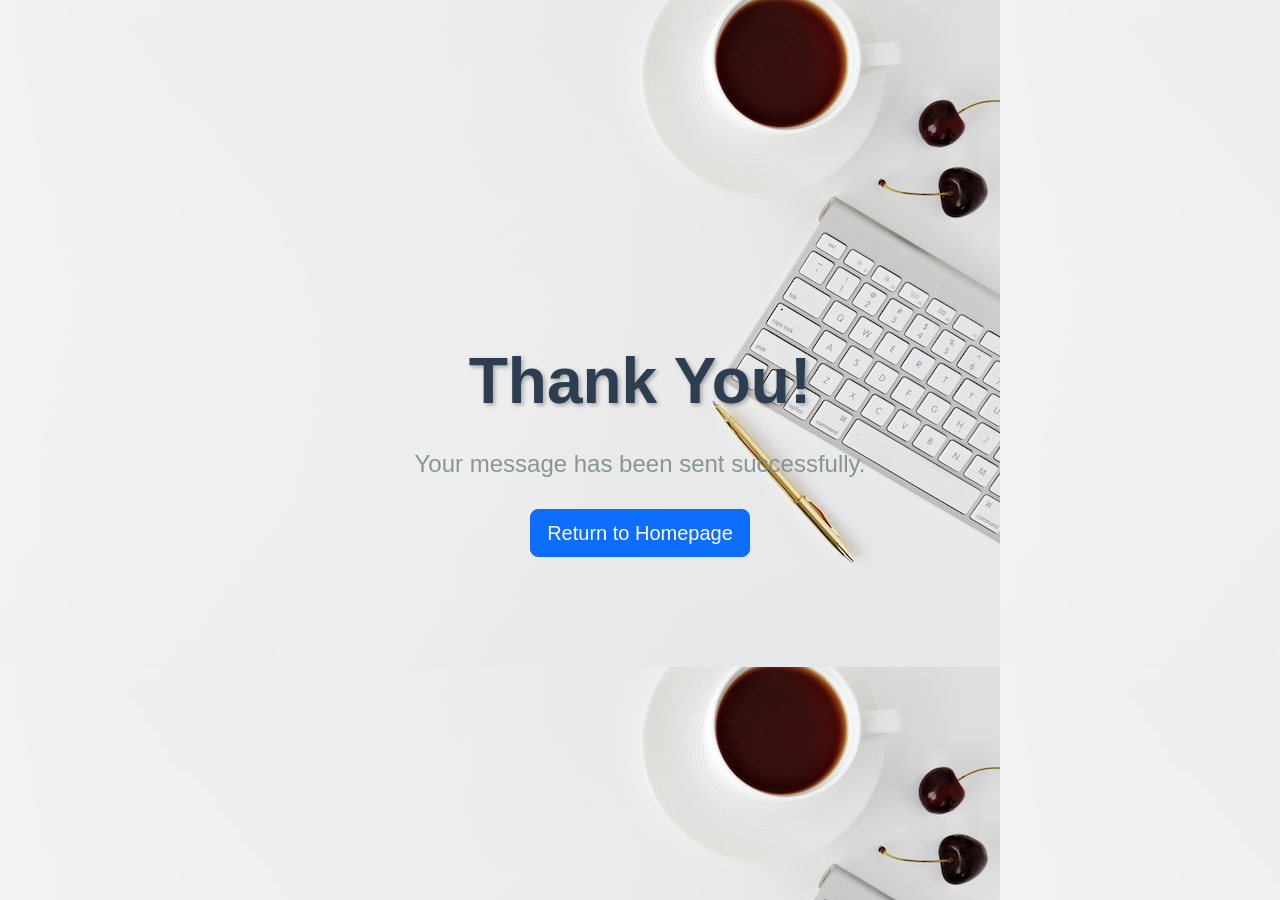
==== thanks.html @ b255565c "First Commit" ====
<!DOCTYPE html>
<html lang="en">
<head>
    <meta charset="utf-8" />
    <meta content="width=device-width, initial-scale=1.0" name="viewport" />
    <title>Thank You - Koshik Debanath</title>
    <meta content="" name="description" />
    <meta content="" name="keywords" />
    
    <link href="assets/img/logo.png" rel="icon" />
    <link href="assets/img/kowshik1.png" rel="name-icon" />
    <link href="assets/vendor/bootstrap/css/bootstrap.min.css" rel="stylesheet" />
    <link href="assets/vendor/bootstrap-icons/bootstrap-icons.css" rel="stylesheet" />
    <link href="assets/css/style.css" rel="stylesheet" />
</head>
<body>
    <div class="hero route bg-image" style="background-image: url(assets/img/bg.JPEG)">
        <div class="overlay-itro"></div>
        <div class="hero-content display-table">
            <div class="table-cell">
                <div class="container text-center">
                    <h1 class="hero-title mb-4">Thank You!</h1>
                    <p class="hero-subtitle mb-4">Your message has been sent successfully.</p>
                    <a href="index.html" class="btn btn-primary btn-lg">Return to Homepage</a>
                </div>
            </div>
        </div>
    </div>

    <script src="assets/vendor/bootstrap/js/bootstrap.bundle.min.js"></script>
    <script src="assets/js/main.js"></script>
</body>
</html>
---- assets/css/style.css ----
/**
* Template Name: DevFolio - v4.10.0
* Template URL: https://bootstrapmade.com/devfolio-bootstrap-portfolio-html-template/
* Author: BootstrapMade.com
* License: https://bootstrapmade.com/license/
*/

/*--------------------------------------------------------------
# General
--------------------------------------------------------------*/

:root {
  --primary-color: #2c3e50;
  --secondary-color: #3498db;
  --accent-color: #e74c3c;
  --text-primary: #2c3e50;
  --text-secondary: #7f8c8d;
  --bg-light: #f8f9fa;
  --bg-white: #ffffff;
  --border-color: #ecf0f1;
  --shadow-light: 0 2px 10px rgba(0, 0, 0, 0.08);
  --shadow-medium: 0 4px 20px rgba(0, 0, 0, 0.12);
  --shadow-heavy: 0 8px 30px rgba(0, 0, 0, 0.15);
  --gradient-primary: linear-gradient(135deg, #667eea 0%, #764ba2 100%);
  --gradient-secondary: linear-gradient(135deg, #f093fb 0%, #f5576c 100%);
  --font-primary: 'Inter', -apple-system, BlinkMacSystemFont, 'Segoe UI', Roboto, sans-serif;
  --font-secondary: 'Georgia', serif;
}

* {
  margin: 0;
  padding: 0;
  box-sizing: border-box;
}

body {
  font-family: var(--font-primary);
  background-color: var(--bg-light);
  color: var(--text-primary);
  line-height: 1.6;
  font-size: 16px;
  overflow-x: hidden;
}

h1, h2, h3, h4, h5, h6 {
  font-family: var(--font-primary);
  font-weight: 700;
  color: var(--text-primary);
  line-height: 1.2;
  margin-bottom: 1rem;
}

h1 { font-size: 3.5rem; }
h2 { font-size: 2.8rem; }
h3 { font-size: 2.2rem; }
h4 { font-size: 1.8rem; }
h5 { font-size: 1.4rem; }
h6 { font-size: 1.2rem; }

p {
  margin-bottom: 1rem;
  color: var(--text-secondary);
  font-size: 1.1rem;
  line-height: 1.7;
}

a {
  color: var(--secondary-color);
  text-decoration: none;
  transition: all 0.3s ease;
}

a:hover {
  color: var(--primary-color);
  text-decoration: none;
}

.section-padding {
  padding: 6rem 0;
}

.section-title {
  text-align: center;
  margin-bottom: 4rem;
}

.section-title h2 {
  font-size: 2.5rem;
  font-weight: 800;
  color: var(--primary-color);
  margin-bottom: 1rem;
  position: relative;
}

.section-title h2::after {
  content: '';
  position: absolute;
  bottom: -10px;
  left: 50%;
  transform: translateX(-50%);
  width: 80px;
  height: 4px;
  background: var(--gradient-primary);
  border-radius: 2px;
}

.section-title p {
  font-size: 1.2rem;
  color: var(--text-secondary);
  max-width: 600px;
  margin: 0 auto;
}

/*--------------------------------------------------------------
# Header
--------------------------------------------------------------*/

#header {
  background: rgba(44, 62, 80, 0.95);
  backdrop-filter: blur(10px);
  transition: all 0.3s ease;
  padding: 1rem 0;
  position: fixed;
  top: 0;
  left: 0;
  right: 0;
  z-index: 1000;
}

#header .logo {
  font-size: 1.8rem;
  font-weight: 800;
  color: white;
  text-decoration: none;
  letter-spacing: 1px;
}

#header .logo:hover {
  color: var(--secondary-color);
}

.navbar {
  padding: 0;
}

.navbar ul {
  margin: 0;
  padding: 0;
  display: flex;
  list-style: none;
  align-items: center;
  gap: 2rem;
}

.navbar a {
  color: white;
  font-weight: 500;
  font-size: 0.95rem;
  text-transform: uppercase;
  letter-spacing: 0.5px;
  padding: 0.5rem 0;
  position: relative;
  transition: all 0.3s ease;
}

.navbar a::after {
  content: '';
  position: absolute;
  bottom: 0;
  left: 0;
  width: 0;
  height: 2px;
  background: var(--secondary-color);
  transition: width 0.3s ease;
}

.navbar a:hover::after,
.navbar .active::after {
  width: 100%;
}

.navbar a:hover,
.navbar .active {
  color: var(--secondary-color);
}

/*--------------------------------------------------------------
# Hero Section
--------------------------------------------------------------*/

.hero {
  height: 100vh;
  position: relative;
  background: var(--gradient-primary);
  display: flex;
  align-items: center;
  justify-content: center;
  text-align: center;
  color: white;
  overflow: hidden;
}

.hero::before {
  content: '';
  position: absolute;
  top: 0;
  left: 0;
  right: 0;
  bottom: 0;
  background: url('assets/img/bg.JPEG') center/cover;
  opacity: 0.3;
  z-index: 1;
}

.hero-content {
  position: relative;
  z-index: 2;
  max-width: 800px;
  padding: 0 2rem;
}

.hero-title {
  font-size: 4rem;
  font-weight: 800;
  margin-bottom: 1rem;
  text-shadow: 2px 2px 4px rgba(0, 0, 0, 0.3);
}

.hero-subtitle {
  font-size: 1.5rem;
  font-weight: 300;
  margin-bottom: 2rem;
  opacity: 0.9;
}

.typed {
  color: var(--secondary-color);
  font-weight: 600;
}

/*--------------------------------------------------------------
# About Section
--------------------------------------------------------------*/

.about-section {
  background: var(--bg-white);
  padding: 6rem 0;
}

.about-card {
  display: flex;
  flex-wrap: wrap;
  gap: 2.5rem;
  align-items: flex-start;
  justify-content: flex-start;
  padding: 2.5rem 2rem;
}

.about-img {
  flex: 0 0 180px;
  display: flex;
  align-items: center;
  justify-content: center;
  margin-bottom: 0;
}

.about-img img {
  width: 160px;
  height: 160px;
  border-radius: 50%;
  object-fit: cover;
  border: 4px solid var(--secondary-color);
  box-shadow: var(--shadow-medium);
}

.about-info {
  flex: 1 1 320px;
  display: flex;
  flex-direction: column;
  gap: 0.5rem;
  margin-bottom: 1.5rem;
}

.about-info-table {
  display: grid;
  grid-template-columns: max-content 1fr;
  gap: 0.3rem 1.2rem;
  align-items: center;
  font-size: 1.05rem;
  margin-bottom: 2.2rem;
}

.about-info-table .label {
  font-weight: 600;
  color: var(--primary-color);
  text-align: right;
  white-space: nowrap;
}

.about-info-table .value {
  color: var(--secondary-color);
  word-break: break-all;
}

.about-info-table .about-link {
  display: inline-block;
  background: var(--gradient-primary);
  color: #fff;
  border-radius: 12px;
  padding: 2px 12px;
  font-size: 0.98rem;
  margin-left: 0.5rem;
  margin-bottom: 2px;
  text-decoration: none;
  transition: background 0.2s;
}

.about-info-table .about-link:hover {
  background: var(--gradient-secondary);
  color: #fff;
}

.skills-grid-wrapper {
  width: 100%;
  max-width: 700px;
  margin: 2.2rem auto 1.2rem 0;
  text-align: left;
}

.skills-grid {
  display: grid;
  grid-template-columns: repeat(auto-fit, 180px);
  gap: 0.7rem 1.1rem;
  justify-content: start;
  align-items: center;
  margin: 0;
}

.skill-item {
  width: 100%;
  background: #f7fafd;
  color: #2c3e50;
  border-radius: 999px;
  padding: 0.28rem 0.85rem;
  font-size: 0.95rem;
  font-weight: 500;
  border: 1px solid #e3eaf3;
  min-width: 0;
  max-width: 220px;
  white-space: normal;
  word-break: break-word;
  text-align: center;
  transition: background 0.2s, color 0.2s;
  cursor: default;
  box-shadow: none;
}

.skill-item:hover {
  background: #3498db;
  color: #fff;
}

@media (max-width: 600px) {
  .skills-grid {
    grid-template-columns: repeat(auto-fit, minmax(120px, 1fr));
    gap: 0.5rem 0.4rem;
  }
  .skill-item {
    font-size: 0.91rem;
    padding: 0.22rem 0.6rem;
    max-width: 100%;
  }
}

@media (max-width: 991px) {
  .about-card {
    flex-direction: column;
    align-items: center;
    gap: 1.5rem;
    padding: 1.5rem 0.5rem;
  }
  .about-img {
    margin-bottom: 1rem;
  }
  .about-info {
    align-items: center;
    text-align: center;
  }
  .about-info-table {
    grid-template-columns: 1fr;
    text-align: left;
    gap: 0.2rem 0;
  }
}

/*--------------------------------------------------------------
# Competitions Section
--------------------------------------------------------------*/

.competitions-section {
  background: var(--bg-light);
  padding: 6rem 0;
}

.competition-card {
  background: var(--bg-white);
  border-radius: 15px;
  padding: 2rem;
  box-shadow: var(--shadow-light);
  border: 1px solid var(--border-color);
  transition: all 0.3s ease;
  height: 100%;
  display: flex;
  flex-direction: column;
}

.competition-card:hover {
  transform: translateY(-8px);
  box-shadow: var(--shadow-heavy);
  border-color: var(--secondary-color);
}

.competition-icon {
  width: 60px;
  height: 60px;
  border-radius: 50%;
  display: flex;
  align-items: center;
  justify-content: center;
  margin: 0 auto 1.5rem;
  font-size: 1.5rem;
  color: white;
}

.competition-icon.primary { background: var(--gradient-primary); }
.competition-icon.success { background: var(--gradient-secondary); }
.competition-icon.danger { background: linear-gradient(135deg, #ff6b6b, #ee5a24); }
.competition-icon.warning { background: linear-gradient(135deg, #feca57, #ff9ff3); }

.competition-title {
  font-size: 1.3rem;
  font-weight: 700;
  color: var(--primary-color);
  text-align: center;
  margin-bottom: 1rem;
}

.competition-rank {
  text-align: center;
  margin-bottom: 1rem;
  font-size: 1.1rem;
  font-weight: 600;
}

.competition-rank.highlight {
  color: var(--accent-color);
}

.competition-description {
  color: var(--text-secondary);
  text-align: center;
  margin-bottom: 1.5rem;
  flex-grow: 1;
}

.competition-btn {
  background: var(--gradient-primary);
  color: white;
  border: none;
  padding: 0.8rem 1.5rem;
  border-radius: 25px;
  font-weight: 600;
  text-decoration: none;
  display: inline-block;
  text-align: center;
  transition: all 0.3s ease;
  margin-top: auto;
}

.competition-btn:hover {
  transform: translateY(-2px);
  box-shadow: var(--shadow-medium);
  color: white;
}

/*--------------------------------------------------------------
# Projects Section
--------------------------------------------------------------*/

.projects-section {
  background: var(--bg-white);
  padding: 6rem 0;
}

.project-card {
  background: var(--bg-white);
  border-radius: 15px;
  overflow: hidden;
  box-shadow: var(--shadow-light);
  transition: all 0.3s ease;
  height: 100%;
}

.project-card:hover {
  transform: translateY(-10px);
  box-shadow: var(--shadow-heavy);
}

.project-image {
  height: 250px;
  overflow: hidden;
  position: relative;
}

.project-image img {
  width: 100%;
  height: 100%;
  object-fit: cover;
  transition: transform 0.3s ease;
}

.project-card:hover .project-image img {
  transform: scale(1.1);
}

.project-content {
  padding: 2rem;
}

.project-title {
  font-size: 1.4rem;
  font-weight: 700;
  color: var(--primary-color);
  margin-bottom: 1rem;
}

.project-category {
  color: var(--secondary-color);
  font-weight: 600;
  font-size: 0.9rem;
  text-transform: uppercase;
  letter-spacing: 0.5px;
}

.project-link {
  position: absolute;
  top: 1rem;
  right: 1rem;
  width: 40px;
  height: 40px;
  background: rgba(255, 255, 255, 0.9);
  border-radius: 50%;
  display: flex;
  align-items: center;
  justify-content: center;
  color: var(--secondary-color);
  text-decoration: none;
  transition: all 0.3s ease;
}

.project-link:hover {
  background: var(--secondary-color);
  color: white;
  transform: scale(1.1);
}

/*--------------------------------------------------------------
# Publications Section
--------------------------------------------------------------*/

.publications-section {
  background: var(--bg-light);
  padding: 6rem 0;
}

.publication-card {
  background: var(--bg-white);
  border-radius: 15px;
  padding: 2.5rem;
  box-shadow: var(--shadow-light);
  border-left: 5px solid var(--secondary-color);
  transition: all 0.3s ease;
  height: 100%;
}

.publication-card:hover {
  transform: translateY(-5px);
  box-shadow: var(--shadow-medium);
}

.publication-title {
  font-size: 1.3rem;
  font-weight: 700;
  color: var(--primary-color);
  margin-bottom: 1rem;
  line-height: 1.4;
}

.publication-meta {
  display: flex;
  align-items: center;
  gap: 1rem;
  margin-bottom: 1rem;
}

.publication-journal {
  background: var(--gradient-primary);
  color: white;
  padding: 0.3rem 0.8rem;
  border-radius: 15px;
  font-size: 0.8rem;
  font-weight: 600;
}

.publication-date {
  color: var(--text-secondary);
  font-size: 0.9rem;
}

/*--------------------------------------------------------------
# Work Experience Section
--------------------------------------------------------------*/

.experience-section {
  background: var(--bg-white);
  padding: 6rem 0;
}

.experience-card {
  background: var(--bg-white);
  border-radius: 15px;
  padding: 2.5rem;
  box-shadow: var(--shadow-light);
  border: 1px solid var(--border-color);
  margin-bottom: 2rem;
  transition: all 0.3s ease;
}

.experience-card:hover {
  transform: translateY(-5px);
  box-shadow: var(--shadow-medium);
  border-color: var(--secondary-color);
}

.experience-header {
  margin-bottom: 2rem;
}

.experience-title {
  font-size: 1.5rem;
  font-weight: 700;
  color: var(--primary-color);
  margin-bottom: 0.5rem;
}

.experience-company {
  font-size: 1.2rem;
  color: var(--secondary-color);
  font-weight: 600;
  margin-bottom: 1rem;
}

.experience-meta {
  display: flex;
  align-items: center;
  gap: 2rem;
  color: var(--text-secondary);
  font-size: 0.95rem;
}

.experience-meta i {
  color: var(--secondary-color);
  margin-right: 0.5rem;
}

.experience-summary {
  font-size: 1.1rem;
  line-height: 1.7;
  color: var(--text-secondary);
  margin-bottom: 2rem;
}

.experience-skills {
  display: flex;
  flex-wrap: wrap;
  gap: 0.5rem;
  margin-bottom: 2rem;
}

.experience-skill {
  background: var(--bg-light);
  color: var(--primary-color);
  padding: 0.4rem 0.8rem;
  border-radius: 20px;
  font-size: 0.85rem;
  font-weight: 500;
  border: 1px solid var(--border-color);
}

.project-grid {
  display: grid;
  grid-template-columns: repeat(auto-fit, minmax(300px, 1fr));
  gap: 1.5rem;
  margin-top: 1.5rem;
}

.project-item {
  background: var(--bg-light);
  padding: 1.5rem;
  border-radius: 10px;
  border-left: 4px solid var(--secondary-color);
}

.project-item-title {
  font-size: 1.1rem;
  font-weight: 600;
  color: var(--primary-color);
  margin-bottom: 0.5rem;
}

.project-item-description {
  font-size: 0.9rem;
  color: var(--text-secondary);
  margin-bottom: 0.5rem;
}

.project-item-tech {
  font-size: 0.8rem;
  color: var(--secondary-color);
  font-weight: 500;
}

/*--------------------------------------------------------------
# Contact Section
--------------------------------------------------------------*/

.contact-section {
  background: var(--gradient-primary);
  color: white;
  padding: 6rem 0;
}

.contact-card {
  background: rgba(255, 255, 255, 0.1);
  backdrop-filter: blur(10px);
  border-radius: 20px;
  padding: 3rem;
  border: 1px solid rgba(255, 255, 255, 0.2);
}

.contact-form input,
.contact-form textarea {
  background: rgba(255, 255, 255, 0.1);
  border: 1px solid rgba(255, 255, 255, 0.3);
  border-radius: 10px;
  padding: 1rem;
  color: white;
  font-size: 1rem;
}

.contact-form input::placeholder,
.contact-form textarea::placeholder {
  color: rgba(255, 255, 255, 0.7);
}

.contact-form input:focus,
.contact-form textarea:focus {
  outline: none;
  border-color: var(--secondary-color);
  box-shadow: 0 0 0 3px rgba(52, 152, 219, 0.3);
}

.contact-btn {
  background: var(--gradient-secondary);
  color: white;
  border: none;
  padding: 1rem 2rem;
  border-radius: 25px;
  font-weight: 600;
  font-size: 1rem;
  transition: all 0.3s ease;
}

.contact-btn:hover {
  transform: translateY(-2px);
  box-shadow: var(--shadow-medium);
}

.contact-info {
  color: white;
}

.contact-info h5 {
  color: white;
  margin-bottom: 1.5rem;
}

.contact-info ul {
  list-style: none;
  padding: 0;
}

.contact-info li {
  display: flex;
  align-items: center;
  margin-bottom: 1rem;
  font-size: 1rem;
}

.contact-info i {
  margin-right: 1rem;
  color: var(--secondary-color);
  font-size: 1.2rem;
}

.social-links {
  display: flex;
  gap: 1rem;
  margin-top: 2rem;
}

.social-link {
  width: 50px;
  height: 50px;
  background: rgba(255, 255, 255, 0.1);
  border-radius: 50%;
  display: flex;
  align-items: center;
  justify-content: center;
  color: white;
  text-decoration: none;
  transition: all 0.3s ease;
}

.social-link:hover {
  background: var(--secondary-color);
  transform: translateY(-3px);
  color: white;
}

/*--------------------------------------------------------------
# Footer
--------------------------------------------------------------*/

footer {
  background: var(--primary-color);
  color: white;
  text-align: center;
  padding: 2rem 0;
}

/*--------------------------------------------------------------
# Responsive Design
--------------------------------------------------------------*/

@media (max-width: 768px) {
  .hero-title {
    font-size: 2.5rem;
  }
  
  .section-title h2 {
    font-size: 2rem;
  }
  
  .about-card,
  .competition-card,
  .publication-card,
  .experience-card {
    padding: 2rem;
  }
  
  .navbar ul {
    flex-direction: column;
    gap: 1rem;
  }
  
  .experience-meta {
    flex-direction: column;
    gap: 0.5rem;
  }
  
  .project-grid {
    grid-template-columns: 1fr;
  }
}

@media (max-width: 576px) {
  .hero-title {
    font-size: 2rem;
  }
  
  .section-padding {
    padding: 4rem 0;
  }
  
  .about-img img {
    width: 150px;
    height: 150px;
  }
}

/*--------------------------------------------------------------
# Animations
--------------------------------------------------------------*/

@keyframes fadeInUp {
  from {
    opacity: 0;
    transform: translateY(30px);
  }
  to {
    opacity: 1;
    transform: translateY(0);
  }
}

@keyframes slideInLeft {
  from {
    opacity: 0;
    transform: translateX(-30px);
  }
  to {
    opacity: 1;
    transform: translateX(0);
  }
}

@keyframes slideInRight {
  from {
    opacity: 0;
    transform: translateX(30px);
  }
  to {
    opacity: 1;
    transform: translateX(0);
  }
}

.fade-in-up {
  animation: fadeInUp 0.6s ease-out;
}

.slide-in-left {
  animation: slideInLeft 0.6s ease-out;
}

.slide-in-right {
  animation: slideInRight 0.6s ease-out;
}

/* Add smooth transitions for all interactive elements */
.competition-card,
.project-card,
.publication-card,
.experience-card,
.skill-item {
  transition: all 0.3s ease;
}

/* Hover effects for better interactivity */
.competition-card:hover,
.project-card:hover,
.publication-card:hover,
.experience-card:hover {
  transform: translateY(-5px);
  box-shadow: var(--shadow-heavy);
}

.skill-item:hover {
  transform: translateY(-2px);
  box-shadow: var(--shadow-medium);
}

/*--------------------------------------------------------------
# Utility Classes
--------------------------------------------------------------*/

.text-gradient {
  background: var(--gradient-primary);
  -webkit-background-clip: text;
  -webkit-text-fill-color: transparent;
  background-clip: text;
}

.bg-gradient {
  background: var(--gradient-primary);
}

.shadow-custom {
  box-shadow: var(--shadow-medium);
}

.border-radius-custom {
  border-radius: 15px;
}

/* Additional utility classes */
.text-center {
  text-align: center;
}

.mb-3 {
  margin-bottom: 1rem;
}

.mb-4 {
  margin-bottom: 1.5rem;
}

.mt-4 {
  margin-top: 1.5rem;
}

.me-2 {
  margin-right: 0.5rem;
}

/* Improved typography */
.lead {
  font-size: 1.1rem;
  font-weight: 400;
  line-height: 1.7;
  color: var(--text-secondary);
}

/* Better spacing for sections */
.section-padding {
  padding: 6rem 0;
}

@media (max-width: 768px) {
  .section-padding {
    padding: 4rem 0;
  }
}

/* Enhanced focus states for accessibility */
.competition-btn:focus,
.contact-btn:focus,
.project-link:focus,
.social-link:focus {
  outline: 2px solid var(--secondary-color);
  outline-offset: 2px;
}

/* Loading states */
.loading {
  display: inline-block;
  width: 20px;
  height: 20px;
  border: 3px solid rgba(255, 255, 255, 0.3);
  border-radius: 50%;
  border-top-color: white;
  animation: spin 1s ease-in-out infinite;
}

/*--------------------------------------------------------------
# Counter Section
--------------------------------------------------------------*/

.counter-section {
  background: var(--gradient-secondary);
  color: white;
  padding: 4rem 0;
}

.counter-item {
  text-align: center;
  padding: 2rem 1rem;
}

.counter-icon {
  width: 80px;
  height: 80px;
  background: rgba(255, 255, 255, 0.2);
  border-radius: 50%;
  display: flex;
  align-items: center;
  justify-content: center;
  margin: 0 auto 1.5rem;
  font-size: 2rem;
}

.counter-number {
  font-size: 3rem;
  font-weight: 800;
  margin-bottom: 0.5rem;
  color: white;
}

.counter-text {
  font-size: 1.1rem;
  font-weight: 500;
  opacity: 0.9;
}

/*--------------------------------------------------------------
# Back to Top
--------------------------------------------------------------*/

.back-to-top {
  position: fixed;
  bottom: 30px;
  right: 30px;
  width: 50px;
  height: 50px;
  background: var(--gradient-primary);
  color: white;
  border-radius: 50%;
  display: flex;
  align-items: center;
  justify-content: center;
  text-decoration: none;
  opacity: 0;
  visibility: hidden;
  transition: all 0.3s ease;
  z-index: 1000;
}

.back-to-top.active {
  opacity: 1;
  visibility: visible;
}

.back-to-top:hover {
  transform: translateY(-3px);
  box-shadow: var(--shadow-medium);
  color: white;
}

/*--------------------------------------------------------------
# Preloader
--------------------------------------------------------------*/

#preloader {
  position: fixed;
  top: 0;
  left: 0;
  right: 0;
  bottom: 0;
  background: var(--bg-white);
  z-index: 9999;
  display: flex;
  align-items: center;
  justify-content: center;
}

.loader {
  width: 50px;
  height: 50px;
  border: 3px solid var(--border-color);
  border-top: 3px solid var(--secondary-color);
  border-radius: 50%;
  animation: spin 1s linear infinite;
}

@keyframes spin {
  0% { transform: rotate(0deg); }
  100% { transform: rotate(360deg); }
}
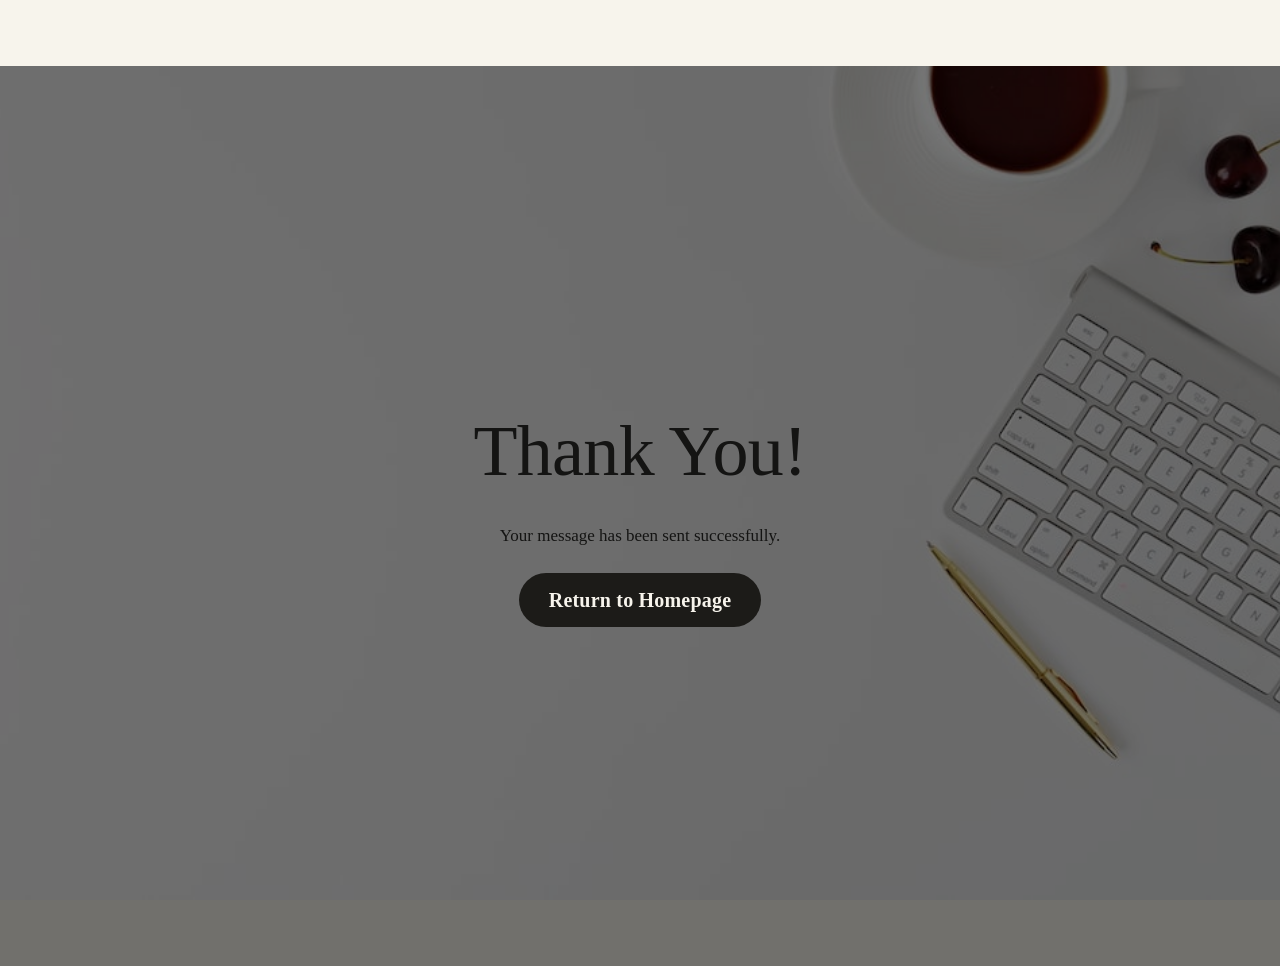
==== commit 9eff4ed7: "Improve search indexing: canonical URL, sitemap, robots, absolute OG image - Add canonical link, og:" ====
--- a/thanks.html
+++ b/thanks.html
@@ -4,6 +4,7 @@
     <meta charset="utf-8" />
     <meta content="width=device-width, initial-scale=1.0" name="viewport" />
     <title>Thank You - Koshik Debanath</title>
+    <meta name="robots" content="noindex" />
     <meta content="" name="description" />
     <meta content="" name="keywords" />
     
--- a/assets/css/style.css
+++ b/assets/css/style.css
@@ -9,136 +9,863 @@
 # General
 --------------------------------------------------------------*/
 
-:root {
-  --primary-color: #2c3e50;
-  --secondary-color: #3498db;
-  --accent-color: #e74c3c;
-  --text-primary: #2c3e50;
-  --text-secondary: #7f8c8d;
-  --bg-light: #f8f9fa;
-  --bg-white: #ffffff;
-  --border-color: #ecf0f1;
-  --shadow-light: 0 2px 10px rgba(0, 0, 0, 0.08);
-  --shadow-medium: 0 4px 20px rgba(0, 0, 0, 0.12);
-  --shadow-heavy: 0 8px 30px rgba(0, 0, 0, 0.15);
-  --gradient-primary: linear-gradient(135deg, #667eea 0%, #764ba2 100%);
-  --gradient-secondary: linear-gradient(135deg, #f093fb 0%, #f5576c 100%);
-  --font-primary: 'Inter', -apple-system, BlinkMacSystemFont, 'Segoe UI', Roboto, sans-serif;
-  --font-secondary: 'Georgia', serif;
-}
-
-* {
-  margin: 0;
+
+body {
+  background-color: #ffffff;
+  color: var(--academic-secondary);
+}
+
+h1,
+h2,
+h3,
+h4,
+h5,
+h6 {
+  color: var(--academic-primary);
+}
+
+a {
+  color: var(--academic-primary);
+  text-decoration: none;
+  transition: all 0.2s ease-in-out;
+}
+
+a:hover {
+  color: var(--academic-accent);
+  text-decoration: none;
+  transition: all 0.2s ease-in-out;
+}
+
+.p-r {
+  position: relative;
+}
+
+.color-a {
+  text-decoration: none;
+  color: var(--academic-accent);
+}
+
+.color-d {
+  color: var(--academic-light);
+}
+
+.color-text-a {
+  text-decoration: none;
+  color: var(--academic-gray);
+}
+
+.box-shadow,
+.card-blog,
+.work-box,
+.service-box,
+.paralax-mf {
+  box-shadow: 0 13px 8px -10px rgba(0, 0, 0, 0.1);
+}
+
+.box-shadow-a,
+.button:hover {
+  text-decoration: none;
+  box-shadow: 0 0 0 4px #cde1f8;
+}
+
+.display-5 {
+  font-size: 2.5rem;
+  font-weight: 300;
+  line-height: 1.1;
+}
+
+.display-6 {
+  font-size: 2rem;
+  font-weight: 300;
+  line-height: 1.1;
+}
+
+.avatar {
+  width: 32px;
+  height: 32px;
+  margin-right: 4px;
+  overflow: hidden;
+}
+
+.bg-image {
+  background-repeat: no-repeat;
+  background-attachment: fixed;
+  background-size: cover;
+  background-position: center center;
+}
+
+@media (max-width: 1024px) {
+  .bg-image {
+    background-attachment: scroll;
+  }
+}
+
+/* Enhanced Mobile Responsiveness */
+@media (max-width: 768px) {
+  .display-4 {
+    font-size: 2rem !important;
+  }
+  
+  .hero-section {
+    padding: 80px 0 60px !important;
+    text-align: center;
+  }
+  
+  .hero-section .col-lg-6:first-child {
+    order: 2;
+    margin-top: 2rem;
+  }
+  
+  .hero-section .col-lg-6:last-child {
+    order: 1;
+  }
+  
+  .btn-lg {
+    padding: 0.75rem 1.5rem;
+    font-size: 1rem;
+  }
+  
+  .section-title {
+    font-size: 2rem !important;
+  }
+  
+  .card-body {
+    padding: 1rem !important;
+  }
+  
+  .badge {
+    font-size: 0.7rem;
+    margin-bottom: 0.25rem;
+  }
+  
+  .publication-links .btn-sm {
+    font-size: 0.75rem;
+    padding: 0.375rem 0.75rem;
+  }
+  
+  .research-visualization img {
+    max-width: 100% !important;
+    height: auto !important;
+    margin-bottom: 1rem;
+  }
+  
+  .skill-category {
+    margin-bottom: 1.5rem;
+  }
+  
+  .navbar-nav {
+    text-align: center;
+  }
+  
+  .navbar-nav .nav-link {
+    padding: 0.75rem 1rem;
+  }
+  
+  /* Improve spacing for cards on tablets */
+  .g-4 > * {
+    margin-bottom: 1.5rem;
+  }
+  
+  /* Better image sizing in cards */
+  .card img {
+    max-width: 100%;
+    height: auto;
+  }
+}
+
+@media (max-width: 576px) {
+  .display-4 {
+    font-size: 1.75rem !important;
+    line-height: 1.2;
+  }
+  
+  .h3 {
+    font-size: 1.25rem !important;
+  }
+  
+  .lead {
+    font-size: 1rem !important;
+    margin-bottom: 2rem !important;
+  }
+  
+  .container {
+    padding-left: 15px;
+    padding-right: 15px;
+  }
+  
+  .btn-group-vertical .btn {
+    width: 100%;
+    margin-bottom: 0.5rem;
+  }
+  
+  .d-flex.gap-3 {
+    flex-direction: column;
+    gap: 1rem !important;
+  }
+  
+  .d-flex.gap-3.mb-4 {
+    flex-direction: column;
+    align-items: center;
+  }
+  
+  .publication-links {
+    text-align: center;
+  }
+  
+  .publication-links .btn {
+    display: block;
+    width: 100%;
+    margin-bottom: 0.5rem;
+  }
+  
+  .card-title {
+    font-size: 1.1rem !important;
+  }
+  
+  .badge {
+    display: inline-block;
+    margin: 0.125rem;
+  }
+  
+  .project-links .btn {
+    display: block;
+    width: 100%;
+    margin-bottom: 0.5rem;
+  }
+  
+  .project-links .btn:last-child {
+    margin-bottom: 0;
+  }
+  
+  /* Contact section improvements */
+  .contact-info {
+    text-align: center;
+  }
+  
+  .contact-info .btn {
+    display: block;
+    width: 100%;
+    margin-bottom: 0.75rem;
+  }
+  
+  /* Research areas card improvements */
+  .research-area-card {
+    margin-bottom: 1rem;
+  }
+  
+  /* Better typography hierarchy on mobile */
+  h1, h2, h3, h4, h5, h6 {
+    line-height: 1.3;
+  }
+  
+  /* Improved hero section padding */
+  .hero-section {
+    padding: 60px 0 40px !important;
+  }
+  
+  /* Better image sizing on very small screens */
+  .hero-section img {
+    max-width: 250px !important;
+  }
+  
+  /* Social icons spacing */
+  .d-flex.justify-content-center a {
+    margin: 0 0.5rem;
+  }
+  
+  /* Section padding adjustments */
+  section {
+    padding: 3rem 0 !important;
+  }
+  
+  /* Navbar adjustments */
+  .navbar-brand {
+    font-size: 1.1rem;
+  }
+  
+  /* Enhanced publication layout responsiveness */
+  .publication-card .row {
+    align-items: flex-start;
+  }
+  
+  .publication-card img {
+    width: 100%;
+    max-width: 200px;
+    margin: 0 auto;
+  }
+}
+
+/* Project card image styling */
+.card-img-top {
+  border-radius: 0.375rem 0.375rem 0 0;
+  transition: transform 0.3s ease;
+}
+
+.card:hover .card-img-top {
+  transform: scale(1.05);
+}
+
+/* Publication layout improvements */
+.publication-card {
+  transition: transform 0.2s ease, box-shadow 0.2s ease;
+}
+
+.publication-card:hover {
+  transform: translateY(-5px);
+  box-shadow: 0 10px 25px rgba(0, 0, 0, 0.15) !important;
+}
+
+/* Academic Publication Styling */
+.academic-publication {
+  border-left: 4px solid #0078ff;
+  transition: all 0.3s ease;
+}
+
+.academic-publication:hover {
+  transform: translateY(-3px);
+  box-shadow: 0 8px 25px rgba(0, 120, 255, 0.15) !important;
+  border-left-color: #0056b3;
+}
+
+.publication-category {
+  margin-bottom: 3rem;
+}
+
+.category-header {
+  position: relative;
+}
+
+.category-title {
+  color: #2c3e50;
+  font-weight: 600;
+  font-size: 1.8rem;
+  margin-bottom: 1rem;
+}
+
+.category-divider {
+  background: linear-gradient(90deg, #0078ff, transparent);
+  height: 3px;
+  border: none;
+  margin-bottom: 2rem;
+}
+
+.publication-header {
+  border-bottom: 1px solid #eee;
+  padding-bottom: 1rem;
+}
+
+.publication-title {
+  color: #2c3e50;
+  line-height: 1.4;
+  font-size: 1.3rem;
+}
+
+.publication-title:hover {
+  color: #0078ff;
+  cursor: pointer;
+}
+
+.authors strong {
+  color: #0078ff !important;
+  font-weight: 600;
+}
+
+.publication-venue-full {
+  background-color: #f8f9fa;
+  padding: 0.75rem;
+  border-radius: 0.5rem;
+  border-left: 3px solid #0078ff;
+}
+
+.publication-venue {
+  font-weight: 600;
+}
+
+.publication-status {
+  font-weight: 600;
+  font-size: 0.85rem;
+}
+
+.abstract-toggle {
+  border: 1px solid #0078ff;
+  color: #0078ff;
+  transition: all 0.3s ease;
+}
+
+.abstract-toggle:hover {
+  background-color: #0078ff;
+  color: white;
+}
+
+.abstract-content {
+  border-left: 3px solid #e9ecef;
+  background-color: #f8f9fa !important;
+}
+
+.keyword-tags {
+  display: flex;
+  flex-wrap: wrap;
+  gap: 0.25rem;
+}
+
+.keyword-tags .badge {
+  border: 1px solid #dee2e6;
+  background-color: #f8f9fa !important;
+  color: #495057 !important;
+  font-weight: 500;
+  padding: 0.4rem 0.8rem;
+  transition: all 0.3s ease;
+}
+
+.keyword-tags .badge:hover {
+  background-color: #0078ff !important;
+  color: white !important;
+  border-color: #0078ff;
+}
+
+.publication-image {
+  max-height: 180px;
+  object-fit: cover;
+  border: 2px solid #e9ecef;
+  transition: all 0.3s ease;
+}
+
+.publication-image:hover {
+  border-color: #0078ff;
+  transform: scale(1.02);
+}
+
+.image-caption {
+  font-style: italic;
+}
+
+.publication-stats {
+  background: linear-gradient(135deg, #667eea 0%, #764ba2 100%);
+  border-radius: 1rem;
+  padding: 2rem;
+  color: white;
+}
+
+.stat-item h4 {
+  color: white;
+  font-weight: bold;
+}
+
+.research-metrics .card {
+  background: linear-gradient(135deg, #f5f7fa 0%, #c3cfe2 100%);
+}
+
+.metric-item {
+  padding: 1rem;
+  transition: transform 0.3s ease;
+}
+
+.metric-item:hover {
+  transform: translateY(-5px);
+}
+
+.metric-item i {
+  transition: color 0.3s ease;
+}
+
+.metric-item:hover i {
+  color: #0056b3 !important;
+}
+
+.overlay-mf {
+  background-color: #0078ff;
+}
+
+.overlay-mf {
+  position: absolute;
+  top: 0;
+  left: 0px;
   padding: 0;
-  box-sizing: border-box;
-}
-
-body {
-  font-family: var(--font-primary);
-  background-color: var(--bg-light);
-  color: var(--text-primary);
+  height: 100%;
+  width: 100%;
+  opacity: 0.7;
+}
+
+.paralax-mf {
+  position: relative;
+  padding: 8rem 0;
+}
+
+.display-table {
+  width: 100%;
+  height: 100%;
+  display: table;
+}
+
+.table-cell {
+  display: table-cell;
+  vertical-align: middle;
+}
+
+/*--/ Sections /--*/
+.sect-4 {
+  padding: 4rem 0;
+}
+
+.sect-pt4 {
+  padding-top: 4rem;
+}
+
+.sect-mt4 {
+  margin-top: 4rem;
+}
+
+/*--/ Title s /--*/
+.title-s {
+  font-weight: 600;
+  color: #1e1e1e;
+  font-size: 1.1rem;
+}
+
+/*--/ Title A /--*/
+.title-box {
+  margin-bottom: 4rem;
+}
+
+.title-a {
+  text-decoration: none;
+  font-size: 3rem;
+  font-weight: bold;
+  text-transform: uppercase;
+}
+
+.subtitle-a {
+  text-decoration: none;
+  color: #4e4e4e;
+}
+
+.line-mf {
+  width: 40px;
+  height: 5px;
+  background-color: #0078ff;
+  margin: 0 auto;
+}
+
+/*--/ Title Left /--*/
+.title-box-2 {
+  margin-bottom: 3rem;
+}
+
+.title-left {
+  font-size: 2rem;
+  position: relative;
+}
+
+.title-left:before {
+  content: "";
+  position: absolute;
+  height: 3px;
+  background-color: #0078ff;
+  width: 100px;
+  bottom: -12px;
+}
+
+/*------/ Box /------*/
+.box-pl2 {
+  padding-left: 2rem;
+}
+
+.box-shadow-full {
+  padding: 3rem 1.25rem;
+  position: relative;
+  background-color: #fff;
+  margin-bottom: 3rem;
+  z-index: 2;
+  box-shadow: 0 1px 1px 0 rgba(0, 0, 0, 0.06), 0 2px 5px 0 rgba(0, 0, 0, 0.2);
+}
+
+@media (min-width: 768px) {
+  .box-shadow-full {
+    padding: 3rem;
+  }
+}
+
+/*------/ Socials /------*/
+.socials {
+  padding: 1.5rem 0;
+}
+
+.socials ul li {
+  display: inline-block;
+}
+
+.socials .ico-circle {
+  height: 40px;
+  width: 40px;
+  font-size: 1.2rem;
+  border-radius: 50%;
   line-height: 1.6;
-  font-size: 16px;
-  overflow-x: hidden;
-}
-
-h1, h2, h3, h4, h5, h6 {
-  font-family: var(--font-primary);
-  font-weight: 700;
-  color: var(--text-primary);
-  line-height: 1.2;
-  margin-bottom: 1rem;
-}
-
-h1 { font-size: 3.5rem; }
-h2 { font-size: 2.8rem; }
-h3 { font-size: 2.2rem; }
-h4 { font-size: 1.8rem; }
-h5 { font-size: 1.4rem; }
-h6 { font-size: 1.2rem; }
-
-p {
-  margin-bottom: 1rem;
-  color: var(--text-secondary);
-  font-size: 1.1rem;
-  line-height: 1.7;
-}
-
-a {
-  color: var(--secondary-color);
-  text-decoration: none;
-  transition: all 0.3s ease;
-}
-
-a:hover {
-  color: var(--primary-color);
-  text-decoration: none;
-}
-
-.section-padding {
-  padding: 6rem 0;
-}
-
-.section-title {
+  margin: 0 15px 0 0;
+  box-shadow: 0 0 0 3px #0078ff;
+  transition: all 500ms ease;
+}
+
+.socials .ico-circle:hover {
+  background-color: #0078ff;
+  color: #fff;
+  box-shadow: 0 0 0 3px #cde1f8;
+  transition: all 500ms ease;
+}
+
+/*------/ Ul resect /------*/
+.ul-resect,
+.widget-tags ul,
+.widget-sidebar .list-sidebar,
+.box-comments .list-comments,
+.blog-wrapper .post-meta ul,
+.list-ico,
+.socials ul {
+  list-style: none;
+  padding-left: 0;
+  margin-bottom: 0;
+}
+
+.list-ico {
+  line-height: 2;
+}
+
+.list-ico span {
+  color: #0078ff;
+  margin-right: 10px;
+}
+
+/*------/ Ico Circle /------*/
+.ico-circle {
+  height: 100px;
+  width: 100px;
+  font-size: 2rem;
+  border-radius: 50%;
+  line-height: 1.55;
+  margin: 0 auto;
   text-align: center;
-  margin-bottom: 4rem;
-}
-
-.section-title h2 {
-  font-size: 2.5rem;
-  font-weight: 800;
-  color: var(--primary-color);
-  margin-bottom: 1rem;
+  box-shadow: 0 0 0 10px #0078ff;
+  display: block;
+}
+
+/*------/ Owl Carousel /------*/
+.owl-theme .owl-dots {
+  text-align: center;
+  margin-top: 18px;
+}
+
+.owl-theme .owl-dots .owl-dot {
+  display: inline-block;
+}
+
+.owl-theme .owl-dots .owl-dot span {
+  width: 18px;
+  height: 7px;
+  margin: 5px 5px;
+  background: #cde1f8;
+  border: 0px solid #cde1f8;
+  display: block;
+  transition: all 0.6s ease-in-out;
+  cursor: pointer;
+}
+
+.owl-theme .owl-dots .owl-dot:hover span {
+  background-color: #cde1f8;
+}
+
+.owl-theme .owl-dots .owl-dot.active span {
+  background-color: #1B1B1B;
+  width: 25px;
+}
+
+/*--/ Scrolltop s /--*/
+.scrolltop-mf {
   position: relative;
-}
-
-.section-title h2::after {
-  content: '';
-  position: absolute;
-  bottom: -10px;
-  left: 50%;
-  transform: translateX(-50%);
-  width: 80px;
-  height: 4px;
-  background: var(--gradient-primary);
-  border-radius: 2px;
-}
-
-.section-title p {
-  font-size: 1.2rem;
-  color: var(--text-secondary);
-  max-width: 600px;
-  margin: 0 auto;
+  display: none;
+}
+
+.scrolltop-mf span {
+  z-index: 999;
+  position: fixed;
+  width: 42px;
+  height: 42px;
+  background-color: #0078ff;
+  opacity: 0.7;
+  font-size: 1.6rem;
+  line-height: 1.5;
+  text-align: center;
+  color: #fff;
+  top: auto;
+  left: auto;
+  right: 30px;
+  bottom: 50px;
+  cursor: pointer;
+  border-radius: 50%;
 }
 
 /*--------------------------------------------------------------
-# Header
+# Back to top button
 --------------------------------------------------------------*/
-
-#header {
-  background: rgba(44, 62, 80, 0.95);
-  backdrop-filter: blur(10px);
-  transition: all 0.3s ease;
-  padding: 1rem 0;
+.back-to-top {
+  position: fixed;
+  visibility: hidden;
+  opacity: 0;
+  right: 15px;
+  bottom: 15px;
+  z-index: 996;
+  background: #0078ff;
+  width: 40px;
+  height: 40px;
+  border-radius: 50px;
+  transition: all 0.4s;
+}
+
+.back-to-top i {
+  font-size: 28px;
+  color: #fff;
+  line-height: 0;
+}
+
+.back-to-top:hover {
+  background: #298eff;
+  color: #fff;
+}
+
+.back-to-top.active {
+  visibility: visible;
+  opacity: 1;
+}
+
+/*------/ Prelaoder /------*/
+#preloader {
   position: fixed;
   top: 0;
   left: 0;
   right: 0;
-  z-index: 1000;
+  bottom: 0;
+  z-index: 9999;
+  overflow: hidden;
+  background: #fff;
+}
+
+#preloader:before {
+  content: "";
+  position: fixed;
+  top: calc(50% - 30px);
+  left: calc(50% - 30px);
+  border: 6px solid #f2f2f2;
+  border-top: 6px solid #0078ff;
+  border-radius: 50%;
+  width: 60px;
+  height: 60px;
+  -webkit-animation: animate-preloader 1s linear infinite;
+  animation: animate-preloader 1s linear infinite;
+}
+
+@-webkit-keyframes animate-preloader {
+  0% {
+    transform: rotate(0deg);
+  }
+
+  100% {
+    transform: rotate(360deg);
+  }
+}
+
+@keyframes animate-preloader {
+  0% {
+    transform: rotate(0deg);
+  }
+
+  100% {
+    transform: rotate(360deg);
+  }
+}
+
+/*------/ Button /------*/
+.button {
+  display: inline-block;
+  padding: 0.3rem 0.6rem;
+  text-align: center;
+  vertical-align: middle;
+  -webkit-user-select: none;
+  -moz-user-select: none;
+  user-select: none;
+  font-size: 1rem;
+  border-radius: 0.3rem;
+  border: 1px solid transparent;
+  transition: all 500ms ease;
+  cursor: pointer;
+}
+
+.button:focus {
+  outline: 0;
+}
+
+.button:hover {
+  background-color: #0062d3;
+  color: #fff;
+  transition: all 500ms ease;
+}
+
+.button-a {
+  text-decoration: none;
+  background-color: #0078ff;
+  color: #fff;
+  border-color: #cde1f8;
+}
+
+.button-big {
+  padding: 0.9rem 2.3rem;
+  font-size: 1.2rem;
+}
+
+.button-rouded {
+  border-radius: 5rem;
+}
+
+.btn-lg {
+  padding: 0.5rem 1rem;
+  font-size: 1.25rem;
+  line-height: 1.5;
+  border-radius: 0.3rem;
+}
+
+/*--------------------------------------------------------------
+# Header
+--------------------------------------------------------------*/
+#header {
+  transition: all 0.5s;
+  z-index: 997;
+  padding: 20px 0;
 }
 
 #header .logo {
-  font-size: 1.8rem;
-  font-weight: 800;
-  color: white;
-  text-decoration: none;
+  font-size: 28px;
+  margin: 0;
+  padding: 0;
+  font-weight: 600;
   letter-spacing: 1px;
 }
 
-#header .logo:hover {
-  color: var(--secondary-color);
-}
-
+#header .logo a {
+  color: #fff;
+}
+
+#header .logo img {
+  max-height: 40px;
+}
+
+#header.header-scrolled {
+  background: rgba(0, 0, 0, 0.9);
+  padding: 12px 0;
+}
+
+/*--------------------------------------------------------------
+# Navigation Menu
+--------------------------------------------------------------*/
+/**
+* Desktop Navigation 
+*/
 .navbar {
   padding: 0;
 }
@@ -149,1012 +876,4428 @@
   display: flex;
   list-style: none;
   align-items: center;
-  gap: 2rem;
-}
-
-.navbar a {
-  color: white;
-  font-weight: 500;
-  font-size: 0.95rem;
+}
+
+.navbar li {
+  position: relative;
+}
+
+.navbar>ul>li {
+  white-space: nowrap;
+  padding: 10px 0 10px 30px;
+}
+
+.navbar a,
+.navbar a:focus {
+  display: flex;
+  align-items: center;
+  justify-content: space-between;
+  color: #fff;
+  font-size: 16px;
+  font-weight: 600;
+  padding: 0;
+  white-space: nowrap;
+  transition: 0.3s;
+  letter-spacing: 0.4px;
+  position: relative;
   text-transform: uppercase;
-  letter-spacing: 0.5px;
-  padding: 0.5rem 0;
-  position: relative;
-  transition: all 0.3s ease;
-}
-
-.navbar a::after {
-  content: '';
+}
+
+.navbar a i,
+.navbar a:focus i {
+  font-size: 12px;
+  line-height: 0;
+  margin-left: 5px;
+}
+
+.navbar>ul>li>a:before {
+  content: "";
   position: absolute;
-  bottom: 0;
+  width: 100%;
+  height: 2px;
+  bottom: -6px;
   left: 0;
   width: 0;
-  height: 2px;
-  background: var(--secondary-color);
-  transition: width 0.3s ease;
-}
-
-.navbar a:hover::after,
-.navbar .active::after {
-  width: 100%;
+  background-color: #fff;
+  visibility: hidden;
+  transition: all 0.3s ease-in-out 0s;
+}
+
+.navbar a:hover:before,
+.navbar li:hover>a:before,
+.navbar .active:before {
+  visibility: visible;
+  width: 80%;
 }
 
 .navbar a:hover,
-.navbar .active {
-  color: var(--secondary-color);
+.navbar .active,
+.navbar .active:focus,
+.navbar li:hover>a {
+  color: #fff;
+}
+
+.navbar .dropdown ul {
+  display: block;
+  position: absolute;
+  left: 30px;
+  top: calc(100% + 30px);
+  margin: 0;
+  padding: 10px 0;
+  z-index: 99;
+  opacity: 0;
+  visibility: hidden;
+  background: #fff;
+  box-shadow: 0px 0px 30px rgba(127, 137, 161, 0.25);
+  transition: 0.3s;
+}
+
+.navbar .dropdown ul li {
+  min-width: 200px;
+}
+
+.navbar .dropdown ul a {
+  padding: 10px 20px;
+  font-size: 14px;
+  text-transform: none;
+  color: #4e4e4e;
+}
+
+.navbar .dropdown ul a i {
+  font-size: 12px;
+}
+
+.navbar .dropdown ul a:hover,
+.navbar .dropdown ul .active:hover,
+.navbar .dropdown ul li:hover>a {
+  color: #0078ff;
+}
+
+.navbar .dropdown:hover>ul {
+  opacity: 1;
+  top: 100%;
+  visibility: visible;
+}
+
+.navbar .dropdown .dropdown ul {
+  top: 0;
+  left: calc(100% - 30px);
+  visibility: hidden;
+}
+
+.navbar .dropdown .dropdown:hover>ul {
+  opacity: 1;
+  top: 0;
+  left: 100%;
+  visibility: visible;
+}
+
+@media (max-width: 1366px) {
+  .navbar .dropdown .dropdown ul {
+    left: -90%;
+  }
+
+  .navbar .dropdown .dropdown:hover>ul {
+    left: -100%;
+  }
+}
+
+/**
+* Mobile Navigation 
+*/
+.mobile-nav-toggle {
+  color: #fff;
+  font-size: 28px;
+  cursor: pointer;
+  display: none;
+  line-height: 0;
+  transition: 0.5s;
+}
+
+@media (max-width: 991px) {
+  .mobile-nav-toggle {
+    display: block;
+  }
+
+  .navbar ul {
+    display: none;
+  }
+}
+
+.navbar-mobile {
+  position: fixed;
+  overflow: hidden;
+  top: 0;
+  right: 0;
+  left: 0;
+  bottom: 0;
+  background: rgba(78, 78, 78, 0.9);
+  transition: 0.3s;
+  z-index: 999;
+}
+
+.navbar-mobile .mobile-nav-toggle {
+  position: absolute;
+  top: 15px;
+  right: 15px;
+}
+
+.navbar-mobile ul {
+  display: block;
+  position: absolute;
+  top: 55px;
+  right: 15px;
+  bottom: 15px;
+  left: 15px;
+  padding: 10px 0;
+  background-color: #fff;
+  overflow-y: auto;
+  transition: 0.3s;
+}
+
+.navbar-mobile>ul>li {
+  padding: 0;
+}
+
+.navbar-mobile a:hover:before,
+.navbar-mobile li:hover>a:before,
+.navbar-mobile .active:before {
+  visibility: hidden;
+}
+
+.navbar-mobile a,
+.navbar-mobile a:focus {
+  padding: 10px 20px;
+  font-size: 15px;
+  color: #4e4e4e;
+}
+
+.navbar-mobile a:hover,
+.navbar-mobile .active,
+.navbar-mobile li:hover>a {
+  color: #0078ff;
+}
+
+.navbar-mobile .getstarted,
+.navbar-mobile .getstarted:focus {
+  margin: 15px;
+}
+
+.navbar-mobile .dropdown ul {
+  position: static;
+  display: none;
+  margin: 10px 20px;
+  padding: 10px 0;
+  z-index: 99;
+  opacity: 1;
+  visibility: visible;
+  background: #fff;
+  box-shadow: 0px 0px 30px rgba(127, 137, 161, 0.25);
+}
+
+.navbar-mobile .dropdown ul li {
+  min-width: 200px;
+}
+
+.navbar-mobile .dropdown ul a {
+  padding: 10px 20px;
+}
+
+.navbar-mobile .dropdown ul a i {
+  font-size: 12px;
+}
+
+.navbar-mobile .dropdown ul a:hover,
+.navbar-mobile .dropdown ul .active:hover,
+.navbar-mobile .dropdown ul li:hover>a {
+  color: #0078ff;
+}
+
+.navbar-mobile .dropdown>.dropdown-active {
+  display: block;
 }
 
 /*--------------------------------------------------------------
 # Hero Section
 --------------------------------------------------------------*/
-
 .hero {
   height: 100vh;
   position: relative;
-  background: var(--gradient-primary);
-  display: flex;
+  color: #fff;
+}
+
+.hero .hero-content {
+  text-align: center;
+  position: absolute;
+}
+
+.hero .overlay-itro {
+  background-color: rgba(0, 0, 0, 0.6);
+  position: absolute;
+  top: 0;
+  left: 0px;
+  padding: 0;
+  height: 100%;
+  width: 100%;
+  opacity: 0.9;
+}
+
+.hero .hero-title {
+  color: #fff;
+  font-weight: 600;
+  font-size: 3rem;
+}
+
+@media (min-width: 768px) {
+  .hero .hero-title {
+    font-size: 4.5rem;
+  }
+}
+
+.hero .hero-subtitle {
+  font-size: 1.5rem;
+  font-weight: 600;
+}
+
+@media (min-width: 768px) {
+  .hero .hero-subtitle {
+    font-size: 2.5rem;
+  }
+}
+
+.hero .text-slider-items {
+  display: none;
+}
+
+.hero-single {
+  height: 350px;
+}
+
+.hero-single .hero-content {
+  margin-top: 30px;
+}
+
+.hero-single .hero-title {
+  text-transform: uppercase;
+  font-size: 3rem;
+}
+
+@media (min-width: 768px) {
+  .hero-single .hero-title {
+    font-size: 3.5rem;
+  }
+}
+
+.hero-single .breadcrumb {
+  background-color: transparent;
+  color: #0078ff;
+}
+
+.hero-single .breadcrumb .breadcrumb-item:before {
+  color: #cde1f8;
+}
+
+.hero-single .breadcrumb .breadcrumb-item.active {
+  color: #cde1f8;
+}
+
+.hero-single .breadcrumb a {
+  color: #fff;
+}
+
+/*--------------------------------------------------------------
+# About
+--------------------------------------------------------------*/
+.about-mf .box-shadow-full {
+  padding-top: 4rem;
+  padding-bottom: 4rem;
+}
+
+.about-mf .about-img {
+  margin-bottom: 2rem;
+}
+
+.about-mf .about-img img {
+  margin-left: 10px;
+}
+
+@media (min-width: 767px) {
+  .about-mf .box-pl2 {
+    margin-top: 3rem;
+    padding-left: 0rem;
+  }
+}
+
+.skill-mf span {
+  color: #4e4e4e;
+}
+
+.skill-mf .progress {
+  background-color: #cde1f8;
+  margin: 0.5rem 0 1.2rem 0;
+  border-radius: 0;
+  height: 0.7rem;
+}
+
+.skill-mf .progress .progress-bar {
+  height: 0.7rem;
+  background-color: #0078ff;
+}
+
+/*--------------------------------------------------------------
+# Services
+--------------------------------------------------------------*/
+.service-box {
+  background-color: #fff;
+  padding: 2.5rem 1.3rem;
+  border-radius: 1rem;
+  margin-bottom: 3rem;
+  text-align: center;
+}
+
+.service-box:hover .ico-circle {
+  transition: all 500ms ease;
+  color: #fff;
+  background-color: #0078ff;
+  box-shadow: 0 0 0 10px #cde1f8;
+}
+
+.service-box .service-ico {
+  margin-bottom: 1rem;
+  color: #1e1e1e;
+}
+
+.service-box .ico-circle {
+  transition: all 500ms ease;
+  display: inline-flex;
   align-items: center;
   justify-content: center;
+}
+
+.service-box .ico-circle i {
+  line-height: 0;
+  font-size: 40px;
+}
+
+.service-box .s-title {
+  font-size: 1.4rem;
+  text-transform: uppercase;
   text-align: center;
-  color: white;
+  padding: 0.4rem 0;
+}
+
+.service-box .s-description {
+  color: #4e4e4e;
+}
+
+/*--------------------------------------------------------------
+# Counter
+--------------------------------------------------------------*/
+.counter-box {
+  color: #fff;
+  text-align: center;
+}
+
+@media (min-width: 577px) {
+  .counter-box {
+    margin-bottom: 1.8rem;
+  }
+}
+
+.counter-ico {
+  margin-bottom: 1rem;
+}
+
+.counter-ico .ico-circle {
+  height: 60px;
+  width: 60px;
+  line-height: 1.5;
+  box-shadow: 0 0 0 10px #cde1f8;
+}
+
+.counter-num .counter {
+  font-size: 2rem;
+  margin-bottom: 0;
+}
+
+/*--------------------------------------------------------------
+# Portfolio
+--------------------------------------------------------------*/
+.work-box {
+  margin-bottom: 3rem;
+  -webkit-backface-visibility: hidden;
+  backface-visibility: hidden;
+  background-color: #fff;
+}
+
+.work-box:hover img {
+  transform: scale(1.3);
+}
+
+.work-img {
+  display: block;
   overflow: hidden;
 }
 
-.hero::before {
-  content: '';
-  position: absolute;
-  top: 0;
-  left: 0;
-  right: 0;
-  bottom: 0;
-  background: url('assets/img/bg.JPEG') center/cover;
-  opacity: 0.3;
-  z-index: 1;
-}
-
-.hero-content {
+.work-img img {
+  transition: all 1s;
+}
+
+.work-content {
+  padding: 2rem 3% 1rem 4%;
+}
+
+.work-content .w-more {
+  color: #4e4e4e;
+  font-size: 0.8rem;
+}
+
+.work-content .w-more .w-ctegory {
+  color: #0078ff;
+}
+
+.work-content .w-like {
+  font-size: 2.5rem;
+  color: #0078ff;
+  float: right;
+}
+
+.work-content .w-like a {
+  color: #0078ff;
+}
+
+.work-content .w-like .num-like {
+  font-size: 0.7rem;
+}
+
+.w-title {
+  font-size: 1.2rem;
+}
+
+/*--------------------------------------------------------------
+# Portfolio Details
+--------------------------------------------------------------*/
+.portfolio-details {
+  padding-top: 40px;
+}
+
+.portfolio-details .portfolio-details-slider img {
+  width: 100%;
+}
+
+.portfolio-details .portfolio-details-slider .swiper-pagination {
+  margin-top: 20px;
   position: relative;
-  z-index: 2;
-  max-width: 800px;
-  padding: 0 2rem;
-}
-
-.hero-title {
-  font-size: 4rem;
-  font-weight: 800;
-  margin-bottom: 1rem;
-  text-shadow: 2px 2px 4px rgba(0, 0, 0, 0.3);
-}
-
-.hero-subtitle {
-  font-size: 1.5rem;
-  font-weight: 300;
-  margin-bottom: 2rem;
-  opacity: 0.9;
-}
-
-.typed {
-  color: var(--secondary-color);
-  font-weight: 600;
-}
-
-/*--------------------------------------------------------------
-# About Section
---------------------------------------------------------------*/
-
-.about-section {
-  background: var(--bg-white);
-  padding: 6rem 0;
-}
-
-.about-card {
-  display: flex;
-  flex-wrap: wrap;
-  gap: 2.5rem;
-  align-items: flex-start;
-  justify-content: flex-start;
-  padding: 2.5rem 2rem;
-}
-
-.about-img {
-  flex: 0 0 180px;
-  display: flex;
-  align-items: center;
-  justify-content: center;
-  margin-bottom: 0;
-}
-
-.about-img img {
-  width: 160px;
-  height: 160px;
-  border-radius: 50%;
-  object-fit: cover;
-  border: 4px solid var(--secondary-color);
-  box-shadow: var(--shadow-medium);
-}
-
-.about-info {
-  flex: 1 1 320px;
-  display: flex;
-  flex-direction: column;
-  gap: 0.5rem;
-  margin-bottom: 1.5rem;
-}
-
-.about-info-table {
-  display: grid;
-  grid-template-columns: max-content 1fr;
-  gap: 0.3rem 1.2rem;
-  align-items: center;
-  font-size: 1.05rem;
-  margin-bottom: 2.2rem;
-}
-
-.about-info-table .label {
-  font-weight: 600;
-  color: var(--primary-color);
-  text-align: right;
-  white-space: nowrap;
-}
-
-.about-info-table .value {
-  color: var(--secondary-color);
-  word-break: break-all;
-}
-
-.about-info-table .about-link {
-  display: inline-block;
-  background: var(--gradient-primary);
-  color: #fff;
-  border-radius: 12px;
-  padding: 2px 12px;
-  font-size: 0.98rem;
-  margin-left: 0.5rem;
-  margin-bottom: 2px;
-  text-decoration: none;
-  transition: background 0.2s;
-}
-
-.about-info-table .about-link:hover {
-  background: var(--gradient-secondary);
-  color: #fff;
-}
-
-.skills-grid-wrapper {
-  width: 100%;
-  max-width: 700px;
-  margin: 2.2rem auto 1.2rem 0;
-  text-align: left;
-}
-
-.skills-grid {
-  display: grid;
-  grid-template-columns: repeat(auto-fit, 180px);
-  gap: 0.7rem 1.1rem;
-  justify-content: start;
-  align-items: center;
-  margin: 0;
-}
-
-.skill-item {
-  width: 100%;
-  background: #f7fafd;
-  color: #2c3e50;
-  border-radius: 999px;
-  padding: 0.28rem 0.85rem;
-  font-size: 0.95rem;
-  font-weight: 500;
-  border: 1px solid #e3eaf3;
-  min-width: 0;
-  max-width: 220px;
-  white-space: normal;
-  word-break: break-word;
-  text-align: center;
-  transition: background 0.2s, color 0.2s;
-  cursor: default;
-  box-shadow: none;
-}
-
-.skill-item:hover {
-  background: #3498db;
-  color: #fff;
-}
-
-@media (max-width: 600px) {
-  .skills-grid {
-    grid-template-columns: repeat(auto-fit, minmax(120px, 1fr));
-    gap: 0.5rem 0.4rem;
-  }
-  .skill-item {
-    font-size: 0.91rem;
-    padding: 0.22rem 0.6rem;
-    max-width: 100%;
-  }
-}
-
-@media (max-width: 991px) {
-  .about-card {
-    flex-direction: column;
-    align-items: center;
-    gap: 1.5rem;
-    padding: 1.5rem 0.5rem;
-  }
-  .about-img {
-    margin-bottom: 1rem;
-  }
-  .about-info {
-    align-items: center;
-    text-align: center;
-  }
-  .about-info-table {
-    grid-template-columns: 1fr;
-    text-align: left;
-    gap: 0.2rem 0;
-  }
-}
-
-/*--------------------------------------------------------------
-# Competitions Section
---------------------------------------------------------------*/
-
-.competitions-section {
-  background: var(--bg-light);
-  padding: 6rem 0;
-}
-
-.competition-card {
-  background: var(--bg-white);
-  border-radius: 15px;
-  padding: 2rem;
-  box-shadow: var(--shadow-light);
-  border: 1px solid var(--border-color);
-  transition: all 0.3s ease;
-  height: 100%;
-  display: flex;
-  flex-direction: column;
-}
-
-.competition-card:hover {
-  transform: translateY(-8px);
-  box-shadow: var(--shadow-heavy);
-  border-color: var(--secondary-color);
-}
-
-.competition-icon {
-  width: 60px;
-  height: 60px;
-  border-radius: 50%;
-  display: flex;
-  align-items: center;
-  justify-content: center;
-  margin: 0 auto 1.5rem;
-  font-size: 1.5rem;
-  color: white;
-}
-
-.competition-icon.primary { background: var(--gradient-primary); }
-.competition-icon.success { background: var(--gradient-secondary); }
-.competition-icon.danger { background: linear-gradient(135deg, #ff6b6b, #ee5a24); }
-.competition-icon.warning { background: linear-gradient(135deg, #feca57, #ff9ff3); }
-
-.competition-title {
-  font-size: 1.3rem;
+}
+
+.portfolio-details .portfolio-details-slider .swiper-pagination .swiper-pagination-bullet {
+  width: 12px;
+  height: 12px;
+  background-color: #fff;
+  opacity: 1;
+  border: 1px solid #0078ff;
+}
+
+.portfolio-details .portfolio-details-slider .swiper-pagination .swiper-pagination-bullet-active {
+  background-color: #0078ff;
+}
+
+.portfolio-details .portfolio-info {
+  padding: 30px;
+  box-shadow: 0px 0 30px rgba(78, 78, 78, 0.08);
+}
+
+.portfolio-details .portfolio-info h3 {
+  font-size: 22px;
   font-weight: 700;
-  color: var(--primary-color);
-  text-align: center;
-  margin-bottom: 1rem;
-}
-
-.competition-rank {
-  text-align: center;
-  margin-bottom: 1rem;
-  font-size: 1.1rem;
-  font-weight: 600;
-}
-
-.competition-rank.highlight {
-  color: var(--accent-color);
-}
-
-.competition-description {
-  color: var(--text-secondary);
-  text-align: center;
-  margin-bottom: 1.5rem;
-  flex-grow: 1;
-}
-
-.competition-btn {
-  background: var(--gradient-primary);
-  color: white;
-  border: none;
-  padding: 0.8rem 1.5rem;
-  border-radius: 25px;
-  font-weight: 600;
-  text-decoration: none;
-  display: inline-block;
-  text-align: center;
-  transition: all 0.3s ease;
-  margin-top: auto;
-}
-
-.competition-btn:hover {
-  transform: translateY(-2px);
-  box-shadow: var(--shadow-medium);
-  color: white;
-}
-
-/*--------------------------------------------------------------
-# Projects Section
---------------------------------------------------------------*/
-
-.projects-section {
-  background: var(--bg-white);
-  padding: 6rem 0;
-}
-
-.project-card {
-  background: var(--bg-white);
-  border-radius: 15px;
-  overflow: hidden;
-  box-shadow: var(--shadow-light);
-  transition: all 0.3s ease;
-  height: 100%;
-}
-
-.project-card:hover {
-  transform: translateY(-10px);
-  box-shadow: var(--shadow-heavy);
-}
-
-.project-image {
-  height: 250px;
-  overflow: hidden;
-  position: relative;
-}
-
-.project-image img {
-  width: 100%;
-  height: 100%;
-  object-fit: cover;
-  transition: transform 0.3s ease;
-}
-
-.project-card:hover .project-image img {
-  transform: scale(1.1);
-}
-
-.project-content {
-  padding: 2rem;
-}
-
-.project-title {
-  font-size: 1.4rem;
-  font-weight: 700;
-  color: var(--primary-color);
-  margin-bottom: 1rem;
-}
-
-.project-category {
-  color: var(--secondary-color);
-  font-weight: 600;
-  font-size: 0.9rem;
-  text-transform: uppercase;
-  letter-spacing: 0.5px;
-}
-
-.project-link {
-  position: absolute;
-  top: 1rem;
-  right: 1rem;
-  width: 40px;
-  height: 40px;
-  background: rgba(255, 255, 255, 0.9);
-  border-radius: 50%;
-  display: flex;
-  align-items: center;
-  justify-content: center;
-  color: var(--secondary-color);
-  text-decoration: none;
-  transition: all 0.3s ease;
-}
-
-.project-link:hover {
-  background: var(--secondary-color);
-  color: white;
-  transform: scale(1.1);
-}
-
-/*--------------------------------------------------------------
-# Publications Section
---------------------------------------------------------------*/
-
-.publications-section {
-  background: var(--bg-light);
-  padding: 6rem 0;
-}
-
-.publication-card {
-  background: var(--bg-white);
-  border-radius: 15px;
-  padding: 2.5rem;
-  box-shadow: var(--shadow-light);
-  border-left: 5px solid var(--secondary-color);
-  transition: all 0.3s ease;
-  height: 100%;
-}
-
-.publication-card:hover {
-  transform: translateY(-5px);
-  box-shadow: var(--shadow-medium);
-}
-
-.publication-title {
-  font-size: 1.3rem;
-  font-weight: 700;
-  color: var(--primary-color);
-  margin-bottom: 1rem;
-  line-height: 1.4;
-}
-
-.publication-meta {
-  display: flex;
-  align-items: center;
-  gap: 1rem;
-  margin-bottom: 1rem;
-}
-
-.publication-journal {
-  background: var(--gradient-primary);
-  color: white;
-  padding: 0.3rem 0.8rem;
-  border-radius: 15px;
-  font-size: 0.8rem;
-  font-weight: 600;
-}
-
-.publication-date {
-  color: var(--text-secondary);
-  font-size: 0.9rem;
-}
-
-/*--------------------------------------------------------------
-# Work Experience Section
---------------------------------------------------------------*/
-
-.experience-section {
-  background: var(--bg-white);
-  padding: 6rem 0;
-}
-
-.experience-card {
-  background: var(--bg-white);
-  border-radius: 15px;
-  padding: 2.5rem;
-  box-shadow: var(--shadow-light);
-  border: 1px solid var(--border-color);
-  margin-bottom: 2rem;
-  transition: all 0.3s ease;
-}
-
-.experience-card:hover {
-  transform: translateY(-5px);
-  box-shadow: var(--shadow-medium);
-  border-color: var(--secondary-color);
-}
-
-.experience-header {
-  margin-bottom: 2rem;
-}
-
-.experience-title {
-  font-size: 1.5rem;
-  font-weight: 700;
-  color: var(--primary-color);
-  margin-bottom: 0.5rem;
-}
-
-.experience-company {
-  font-size: 1.2rem;
-  color: var(--secondary-color);
-  font-weight: 600;
-  margin-bottom: 1rem;
-}
-
-.experience-meta {
-  display: flex;
-  align-items: center;
-  gap: 2rem;
-  color: var(--text-secondary);
-  font-size: 0.95rem;
-}
-
-.experience-meta i {
-  color: var(--secondary-color);
-  margin-right: 0.5rem;
-}
-
-.experience-summary {
-  font-size: 1.1rem;
-  line-height: 1.7;
-  color: var(--text-secondary);
-  margin-bottom: 2rem;
-}
-
-.experience-skills {
-  display: flex;
-  flex-wrap: wrap;
-  gap: 0.5rem;
-  margin-bottom: 2rem;
-}
-
-.experience-skill {
-  background: var(--bg-light);
-  color: var(--primary-color);
-  padding: 0.4rem 0.8rem;
-  border-radius: 20px;
-  font-size: 0.85rem;
-  font-weight: 500;
-  border: 1px solid var(--border-color);
-}
-
-.project-grid {
-  display: grid;
-  grid-template-columns: repeat(auto-fit, minmax(300px, 1fr));
-  gap: 1.5rem;
-  margin-top: 1.5rem;
-}
-
-.project-item {
-  background: var(--bg-light);
-  padding: 1.5rem;
-  border-radius: 10px;
-  border-left: 4px solid var(--secondary-color);
-}
-
-.project-item-title {
-  font-size: 1.1rem;
-  font-weight: 600;
-  color: var(--primary-color);
-  margin-bottom: 0.5rem;
-}
-
-.project-item-description {
-  font-size: 0.9rem;
-  color: var(--text-secondary);
-  margin-bottom: 0.5rem;
-}
-
-.project-item-tech {
-  font-size: 0.8rem;
-  color: var(--secondary-color);
-  font-weight: 500;
-}
-
-/*--------------------------------------------------------------
-# Contact Section
---------------------------------------------------------------*/
-
-.contact-section {
-  background: var(--gradient-primary);
-  color: white;
-  padding: 6rem 0;
-}
-
-.contact-card {
-  background: rgba(255, 255, 255, 0.1);
-  backdrop-filter: blur(10px);
-  border-radius: 20px;
-  padding: 3rem;
-  border: 1px solid rgba(255, 255, 255, 0.2);
-}
-
-.contact-form input,
-.contact-form textarea {
-  background: rgba(255, 255, 255, 0.1);
-  border: 1px solid rgba(255, 255, 255, 0.3);
-  border-radius: 10px;
-  padding: 1rem;
-  color: white;
-  font-size: 1rem;
-}
-
-.contact-form input::placeholder,
-.contact-form textarea::placeholder {
-  color: rgba(255, 255, 255, 0.7);
-}
-
-.contact-form input:focus,
-.contact-form textarea:focus {
-  outline: none;
-  border-color: var(--secondary-color);
-  box-shadow: 0 0 0 3px rgba(52, 152, 219, 0.3);
-}
-
-.contact-btn {
-  background: var(--gradient-secondary);
-  color: white;
-  border: none;
-  padding: 1rem 2rem;
-  border-radius: 25px;
-  font-weight: 600;
-  font-size: 1rem;
-  transition: all 0.3s ease;
-}
-
-.contact-btn:hover {
-  transform: translateY(-2px);
-  box-shadow: var(--shadow-medium);
-}
-
-.contact-info {
-  color: white;
-}
-
-.contact-info h5 {
-  color: white;
-  margin-bottom: 1.5rem;
-}
-
-.contact-info ul {
+  margin-bottom: 20px;
+  padding-bottom: 20px;
+  border-bottom: 1px solid #eee;
+}
+
+.portfolio-details .portfolio-info ul {
   list-style: none;
   padding: 0;
-}
-
-.contact-info li {
-  display: flex;
-  align-items: center;
-  margin-bottom: 1rem;
-  font-size: 1rem;
-}
-
-.contact-info i {
-  margin-right: 1rem;
-  color: var(--secondary-color);
-  font-size: 1.2rem;
-}
-
-.social-links {
-  display: flex;
-  gap: 1rem;
-  margin-top: 2rem;
-}
-
-.social-link {
-  width: 50px;
-  height: 50px;
-  background: rgba(255, 255, 255, 0.1);
+  font-size: 15px;
+}
+
+.portfolio-details .portfolio-info ul li+li {
+  margin-top: 10px;
+}
+
+.portfolio-details .portfolio-description {
+  padding-top: 30px;
+}
+
+.portfolio-details .portfolio-description h2 {
+  font-size: 26px;
+  font-weight: 700;
+  margin-bottom: 20px;
+}
+
+.portfolio-details .portfolio-description p {
+  padding: 0;
+}
+
+/*--------------------------------------------------------------
+# Testimonials
+--------------------------------------------------------------*/
+.testimonial-box {
+  color: #fff;
+  text-align: center;
+}
+
+.testimonial-box .author-test {
+  margin-top: 1rem;
+}
+
+.testimonial-box .author-test img {
+  margin: 0 auto;
+}
+
+.testimonial-box .author {
+  color: #fff;
+  text-transform: uppercase;
+  font-weight: 600;
+  margin: 1rem 0;
+  display: block;
+  font-size: 1.4rem;
+}
+
+.testimonial-box .comit {
+  font-size: 2rem;
+  color: #0078ff;
+  background-color: #fff;
+  width: 52px;
+  height: 52px;
+  display: block;
+  margin: 0 auto;
   border-radius: 50%;
-  display: flex;
-  align-items: center;
-  justify-content: center;
-  color: white;
-  text-decoration: none;
-  transition: all 0.3s ease;
-}
-
-.social-link:hover {
-  background: var(--secondary-color);
-  transform: translateY(-3px);
-  color: white;
+  line-height: 1.6;
+}
+
+@media (min-width: 768px) {
+  .testimonial-box .description {
+    padding: 0 5rem;
+  }
+}
+
+@media (min-width: 992px) {
+  .testimonial-box .description {
+    padding: 0 8rem;
+  }
+}
+
+@media (min-width: 1200px) {
+  .testimonial-box .description {
+    padding: 0 13rem;
+  }
+}
+
+.swiper-pagination {
+  margin-top: 20px;
+  position: relative;
+}
+
+.swiper-pagination .swiper-pagination-bullet {
+  width: 12px;
+  height: 12px;
+  background-color: rgba(255, 255, 255, 0.4);
+  opacity: 1;
+}
+
+.swiper-pagination .swiper-pagination-bullet-active {
+  background-color: #fff;
+}
+
+/*--------------------------------------------------------------
+# Contact
+--------------------------------------------------------------*/
+.footer-paralax {
+  padding: 4rem 0 0 0;
+}
+
+.contact-mf {
+  margin-top: 4rem;
+}
+
+@media (min-width: 767px) {
+  .contact-mf .box-pl2 {
+    margin-top: 3rem;
+    padding-left: 0rem;
+  }
+}
+
+.php-email-form .error-message {
+  display: none;
+  color: #fff;
+  background: #ed3c0d;
+  text-align: center;
+  padding: 15px;
+  font-weight: 600;
+}
+
+.php-email-form .sent-message {
+  display: none;
+  color: #fff;
+  background: #18d26e;
+  text-align: center;
+  padding: 15px;
+  font-weight: 600;
+}
+
+.php-email-form .loading {
+  display: none;
+  background: #fff;
+  text-align: center;
+  padding: 15px;
+}
+
+.php-email-form .loading:before {
+  content: "";
+  display: inline-block;
+  border-radius: 50%;
+  width: 24px;
+  height: 24px;
+  margin: 0 10px -6px 0;
+  border: 3px solid #18d26e;
+  border-top-color: #eee;
+  -webkit-animation: animate-loading 1s linear infinite;
+  animation: animate-loading 1s linear infinite;
+}
+
+.php-email-form input,
+.php-email-form textarea {
+  border-radius: 0;
+  box-shadow: none;
+  font-size: 14px;
+}
+
+.php-email-form input:focus,
+.php-email-form textarea:focus {
+  border-color: #0078ff;
+}
+
+.php-email-form input {
+  padding: 10px 15px;
+}
+
+.php-email-form textarea {
+  padding: 12px 15px;
+  margin-bottom: 0;
+}
+
+.php-email-form button[type=submit] {
+  background: #0078ff;
+  border: 0;
+  padding: 10px 24px;
+  color: #fff;
+  transition: 0.4s;
+}
+
+.php-email-form button[type=submit]:hover {
+  background: #3393ff;
+}
+
+@-webkit-keyframes animate-loading {
+  0% {
+    transform: rotate(0deg);
+  }
+
+  100% {
+    transform: rotate(360deg);
+  }
+}
+
+@keyframes animate-loading {
+  0% {
+    transform: rotate(0deg);
+  }
+
+  100% {
+    transform: rotate(360deg);
+  }
+}
+
+/*--------------------------------------------------------------
+# Blog
+--------------------------------------------------------------*/
+@media (min-width: 767px) {
+  .card-blog {
+    margin-bottom: 3rem;
+  }
+}
+
+.card-blog .card-body {
+  position: relative;
+}
+
+.card-blog .card-category-box {
+  position: absolute;
+  text-align: center;
+  top: -16px;
+  left: 15px;
+  right: 15px;
+  line-height: 25px;
+  overflow: hidden;
+}
+
+.card-blog .card-category {
+  display: inline-block;
+  color: #fff;
+  padding: 0 15px 5px;
+  overflow: hidden;
+  background-color: #0078ff;
+  border-radius: 4px;
+}
+
+.card-blog .card-category .category {
+  color: #fff;
+  display: inline-block;
+  text-transform: uppercase;
+  font-size: 0.7rem;
+  letter-spacing: 0.1px;
+  margin-bottom: 0;
+}
+
+.card-blog .card-title {
+  font-size: 1.3rem;
+  margin-top: 0.6rem;
+}
+
+.card-blog .card-description {
+  color: #4e4e4e;
+}
+
+.card-blog .post-author {
+  display: inline-block;
+}
+
+.card-blog .post-date {
+  color: #4e4e4e;
+  display: inline-block;
+  float: right;
+}
+
+/*--------------------------------------------------------------
+# Blog Single
+--------------------------------------------------------------*/
+.post-box,
+.form-comments,
+.box-comments,
+.widget-sidebar {
+  padding: 2rem;
+  background-color: #fff;
+  margin-bottom: 3rem;
+}
+
+@media (min-width: 768px) {
+
+  .post-box,
+  .form-comments,
+  .box-comments,
+  .widget-sidebar {
+    padding: 3rem;
+  }
+}
+
+.blog-wrapper .article-title {
+  font-size: 1.5rem;
+}
+
+@media (min-width: 768px) {
+  .blog-wrapper .article-title {
+    font-size: 1.9rem;
+  }
+}
+
+.blog-wrapper .post-meta {
+  margin: 1rem 0;
+}
+
+.blog-wrapper .post-meta ul {
+  border-left: 4px solid #0078ff;
+  margin-top: 1rem;
+}
+
+.blog-wrapper .post-meta ul li {
+  display: inline-block;
+  margin-left: 15px;
+}
+
+.blog-wrapper .post-meta ul a {
+  color: #0078ff;
+}
+
+.blog-wrapper .post-meta ul span {
+  color: #1e1e1e;
+}
+
+.blog-wrapper .blockquote {
+  border-left: 4px solid #0078ff;
+  padding: 18px;
+  font-style: italic;
+}
+
+/*------/ Comments /------*/
+.box-comments .list-comments li {
+  padding-bottom: 40px;
+}
+
+.box-comments .list-comments .comment-avatar {
+  display: table-cell;
+  vertical-align: top;
+}
+
+.box-comments .list-comments .comment-avatar img {
+  width: 80px;
+  height: 80px;
+}
+
+.box-comments .list-comments .comment-author {
+  font-size: 1.3rem;
+}
+
+@media (min-width: 768px) {
+  .box-comments .list-comments .comment-author {
+    font-size: 1.5rem;
+  }
+}
+
+.box-comments .list-comments .comment-details {
+  display: table-cell;
+  vertical-align: top;
+  padding-left: 25px;
+}
+
+.box-comments .list-comments a {
+  color: #0078ff;
+}
+
+.box-comments .list-comments span {
+  color: #1e1e1e;
+  font-style: italic;
+}
+
+.box-comments .comment-children {
+  margin-left: 40px;
+}
+
+/*------/ Sidebar /------*/
+.widget-sidebar .sidebar-title {
+  font-size: 1.6rem;
+  font-weight: 600;
+  border-left: 5px solid #0078ff;
+  padding-left: 15px;
+  text-transform: uppercase;
+  margin-bottom: 1.5rem;
+}
+
+.widget-sidebar .list-sidebar li {
+  position: relative;
+  padding: 6px 0 6px 24px;
+}
+
+.widget-sidebar .list-sidebar li:before {
+  position: absolute;
+  content: "";
+  width: 10px;
+  height: 1px;
+  left: 0;
+  background-color: #0078ff;
+  top: 20px;
+}
+
+.sidebar-search input {
+  background-color: #fff;
+  border-radius: 0;
+  transition: all 0.5s ease-in-out;
+}
+
+.sidebar-search .btn-search {
+  background-color: #0078ff;
+  border-color: #0078ff;
+  border-radius: 0;
+  padding-left: 20px;
+  padding-right: 20px;
+}
+
+.widget-tags ul li {
+  display: inline-block;
+  background-color: #0078ff;
+  padding: 0.2rem 0.6rem;
+  margin-bottom: 0.5rem;
+  border-radius: 15px;
+}
+
+.widget-tags ul li a {
+  color: #fff;
 }
 
 /*--------------------------------------------------------------
 # Footer
 --------------------------------------------------------------*/
-
 footer {
-  background: var(--primary-color);
-  color: white;
   text-align: center;
-  padding: 2rem 0;
-}
-
-/*--------------------------------------------------------------
-# Responsive Design
---------------------------------------------------------------*/
-
+  color: #fff;
+  padding: 25px 0;
+  background: #0062d3;
+}
+
+footer .copyright {
+  margin-bottom: 0.3rem;
+}
+
+footer .credits {
+  margin-bottom: 0;
+}
+
+footer .credits a {
+  color: #fff;
+}
+
+.work-box {
+  padding: 40px; /* Adjust the value as needed */
+}
+
+.skill {
+  margin-right: 10px;
+  font-weight: bold;
+  color: #333;
+}
+
+.linkedin-color {
+  color: #0077b5; /* LinkedIn blue */
+}
+
+.github-color {
+  color: #333; /* GitHub black */
+}
+
+/* Work Experience Section Enhancements */
+.about-mf .subtitle-a { /* If you add a subtitle like in my HTML example */
+  color: #777;
+  font-weight: 300;
+  margin-bottom: 20px;
+}
+
+.work-experience-entry {
+  background-color: #fff; /* Or a very light grey if your page background is white */
+  padding: 25px;
+  margin-bottom: 30px;
+  border-radius: 8px;
+  box-shadow: 0 4px 15px rgba(0, 0, 0, 0.08);
+  border-left: 5px solid #007bff; /* Accent color */
+}
+
+.work-header {
+  margin-bottom: 20px;
+}
+
+.work-header .w-title {
+  font-size: 1.8rem; /* Or your preferred size */
+  color: #333;
+  margin-bottom: 5px;
+}
+
+.work-header .w-company {
+  font-size: 1.3rem;
+  font-weight: 500;
+  color: #007bff; /* Theme color */
+  margin-bottom: 10px;
+}
+
+.w-meta {
+  display: flex;
+  flex-wrap: wrap;
+  gap: 20px; /* Space between date and location */
+  font-size: 0.95rem;
+  color: #555;
+  margin-bottom: 15px;
+}
+
+.w-meta .w-date,
+.w-meta .w-location {
+  display: flex;
+  align-items: center;
+}
+
+.w-meta i { /* For Bootstrap Icons */
+  margin-right: 8px;
+  color: #007bff; /* Theme color */
+}
+
+.w-summary {
+  font-size: 1rem;
+  line-height: 1.7;
+  margin-bottom: 20px;
+  color: #444;
+}
+
+.w-section-title {
+  font-size: 1.2rem;
+  font-weight: 600;
+  color: #222;
+  margin-top: 25px;
+  margin-bottom: 10px;
+  padding-bottom: 5px;
+  border-bottom: 2px solid #eee;
+}
+
+.w-responsibilities {
+  list-style: none;
+  padding-left: 0;
+}
+
+.w-responsibilities li {
+  padding-left: 20px;
+  position: relative;
+  margin-bottom: 8px;
+  font-size: 0.95rem;
+  color: #454545;
+}
+
+.w-responsibilities li::before {
+  content: "\2022"; /* Bullet character */
+  color: #007bff; /* Theme color for bullets */
+  font-weight: bold;
+  display: inline-block;
+  width: 1em;
+  margin-left: -1.2em; /* Adjust for alignment */
+  position: absolute;
+  left: 10px; /* Adjust for alignment */
+}
+
+
+/* Skills Styling */
+.skills-container {
+  display: flex;
+  flex-wrap: wrap;
+  gap: 8px;
+  margin-bottom: 20px;
+}
+
+.skill-tag {
+  background-color: #e9ecef; /* Light grey */
+  color: #333;
+  padding: 6px 12px;
+  border-radius: 15px; /* More rounded for pill shape */
+  font-size: 0.85rem;
+  font-weight: 500;
+  transition: all 0.3s ease;
+}
+
+.skill-tag:hover {
+  background-color: #007bff; /* Theme color on hover */
+  color: #fff;
+}
+
+/* Project Cards Styling */
+.project-list {
+  display: grid;
+  grid-template-columns: repeat(auto-fit, minmax(300px, 1fr)); /* Responsive grid */
+  gap: 20px;
+  margin-top: 15px;
+}
+
+.project-card {
+  background-color: #f8f9fa; /* Slightly different background for cards */
+  padding: 20px;
+  border-radius: 8px;
+  box-shadow: 0 2px 8px rgba(0, 0, 0, 0.06);
+  transition: transform 0.3s ease, box-shadow 0.3s ease;
+  display: flex;
+  flex-direction: column; /* Ensure content flows top to bottom */
+}
+
+.project-card:hover {
+  transform: translateY(-5px);
+  box-shadow: 0 5px 15px rgba(0, 0, 0, 0.1);
+}
+
+.project-card .project-title {
+  font-size: 1.25rem;
+  font-weight: 600;
+  color: #0062cc; /* Darker blue for project titles */
+  margin-bottom: 10px;
+}
+
+.project-card p {
+  font-size: 0.9rem;
+  line-height: 1.6;
+  color: #555;
+  margin-bottom: 8px;
+}
+
+.project-card p strong {
+  color: #333; /* Make labels like Goal, Solution slightly darker */
+}
+
+.project-card .project-link {
+  margin-top: auto; /* Pushes the link to the bottom if card heights vary */
+  display: inline-block;
+  font-weight: 500;
+  color: #007bff;
+  text-decoration: none;
+  transition: color 0.3s ease;
+}
+.project-card .project-link i { /* For Bootstrap Icons on links */
+  margin-left: 5px;
+  font-size: 0.9em;
+}
+
+.project-card .project-link:hover {
+  color: #0056b3;
+  text-decoration: underline;
+}
+
+/* Line Separator (if you keep the original .line-mf) */
+.line-mf {
+  width: 100px;
+  height: 3px;
+  background-color: #007bff; /* Theme color */
+  margin: 0 auto 30px auto; /* Centered, with bottom margin */
+}
+
+.project-details-list {
+  list-style-type: disc; /* Standard bullet points */
+  padding-left: 20px;    /* Indent the list */
+  margin-top: 5px;
+  margin-bottom: 10px;
+}
+
+.project-details-list li {
+  margin-bottom: 6px;    /* Space between items */
+  font-size: 0.88rem;   /* Slightly smaller font for details */
+  line-height: 1.5;
+  color: #555;          /* Adjust color as needed */
+}
+
+/* Competitions Section Enhancements */
+#competitions .title-a { /* If your title-a needs specific styling */
+  margin-bottom: 10px;
+}
+
+#competitions .subtitle-a {
+  color: #6c757d; /* Standard muted color */
+  font-weight: 300;
+  margin-bottom: 25px;
+  max-width: 600px;
+  margin-left: auto;
+  margin-right: auto;
+}
+
+#competitions .line-mf {
+  width: 80px;
+  height: 3px;
+  background-color: var(--bs-primary); /* Use Bootstrap primary color variable or your theme color */
+  margin: 0 auto 40px auto;
+}
+
+.competition-card {
+  border: 1px solid #e0e0e0;
+  border-radius: 8px;
+  transition: transform 0.3s ease, box-shadow 0.3s ease;
+  background-color: #fff;
+  /* Removed border-left for a cleaner look, can be added back if preferred */
+}
+
+.competition-card:hover {
+  transform: translateY(-8px);
+  box-shadow: 0 8px 25px rgba(0, 0, 0, 0.12) !important; /* !important to override .shadow-sm if needed */
+}
+
+.competition-card .card-body {
+  padding: 20px; /* Adjust padding as needed */
+}
+
+.competition-icon-header i {
+  /* Colors are set inline (text-primary, text-success etc.) for variety,
+     but you can define a default color here if you want consistency */
+  margin-bottom: 10px; /* Space below icon */
+}
+
+.competition-card .card-title {
+  font-weight: 600;
+  font-size: 1.25rem;
+  margin-bottom: 10px;
+}
+
+.competition-rank {
+  font-size: 1rem;
+  color: #555;
+  margin-bottom: 15px;
+  font-weight: 500;
+}
+
+.competition-rank i {
+  margin-right: 8px;
+  color: #ffc107; /* Gold-ish color for trophy */
+}
+.competition-rank i.bi-globe { /* Specific for global rank icon */
+    color: #0d6efd; /* Bootstrap primary */
+}
+
+.competition-rank strong {
+  color: #212529; /* Darker color for the rank number */
+}
+
+.competition-rank .text-danger strong,
+.competition-rank .text-danger i { /* For highlighted ranks */
+    color: var(--bs-danger) !important; /* Bootstrap danger color */
+}
+
+
+.competition-card .card-text.small {
+  font-size: 0.875rem; /* Slightly smaller text for descriptions */
+  line-height: 1.6;
+  color: #6c757d;
+  margin-bottom: 15px; /* Space before button */
+  flex-grow: 1; /* Allows text to take available space before button aligns to bottom */
+}
+
+.competition-card .btn-outline-primary {
+  font-weight: 500;
+  padding: 0.5rem 1rem;
+  border-radius: 20px; /* Pill-shaped buttons */
+}
+.competition-card .btn-outline-primary i {
+  margin-left: 5px;
+}
+
+/* Ensure cards in a row have same height (if not already handled by d-flex align-items-stretch) */
+.row.d-flex {
+    display: flex;
+    flex-wrap: wrap;
+}
+.col-md-6.d-flex, .col-lg-4.d-flex {
+    display: flex;
+}
+
+/* Professional Academic Researcher Profile Styles */
+
+:root {
+    --academic-primary: #1a365d;
+    --academic-secondary: #2d3748;
+    --academic-accent: #2b6cb0;
+    --academic-light: #f7fafc;
+    --academic-gray: #4a5568;
+    --academic-border: #e2e8f0;
+    --academic-shadow: 0 1px 3px 0 rgba(0, 0, 0, 0.1), 0 1px 2px 0 rgba(0, 0, 0, 0.06);
+    --academic-shadow-lg: 0 4px 6px -1px rgba(0, 0, 0, 0.1), 0 2px 4px -1px rgba(0, 0, 0, 0.06);
+}
+
+/* Academic Typography */
+body {
+    font-family: 'Inter', -apple-system, BlinkMacSystemFont, 'Segoe UI', sans-serif;
+    line-height: 1.6;
+    color: var(--academic-secondary);
+    background-color: #ffffff;
+}
+
+h1, h2, h3, h4, h5, h6 {
+    font-family: 'Merriweather', Georgia, serif;
+    font-weight: 600;
+    line-height: 1.3;
+    color: var(--academic-primary);
+}
+
+/* Academic Hero Section */
+.hero-section {
+    background: linear-gradient(135deg, #f8fafc 0%, #edf2f7 100%);
+    min-height: 80vh;
+    padding: 6rem 0;
+}
+
+.researcher-name {
+    font-size: 3.5rem;
+    font-weight: 700;
+    color: var(--academic-primary);
+    margin-bottom: 0.5rem;
+    letter-spacing: -0.025em;
+}
+
+.academic-title {
+    font-size: 1.5rem;
+    font-weight: 500;
+    color: var(--academic-accent);
+    margin-bottom: 0.5rem;
+}
+
+.institution {
+    font-size: 1.2rem;
+    color: var(--academic-gray);
+    margin-bottom: 1.5rem;
+    font-weight: 400;
+}
+
+.hero-research-statement {
+    max-width: 760px;
+    color: var(--academic-secondary);
+    font-size: 1.05rem;
+    line-height: 1.7;
+    margin-bottom: 0.9rem;
+}
+
+.hero-focus-line {
+    color: var(--academic-primary);
+    font-weight: 600;
+    margin-bottom: 1.25rem;
+}
+
+.research-interests h6 {
+    color: var(--academic-primary);
+    font-weight: 700;
+    font-size: 0.875rem;
+    text-transform: uppercase;
+    letter-spacing: 0.05em;
+}
+
+.research-interests .lead {
+    color: var(--academic-gray);
+    font-size: 1.1rem;
+    line-height: 1.7;
+}
+
+/* Academic Buttons */
+.btn-academic {
+    background: var(--academic-accent);
+    border: none;
+    color: white;
+    padding: 12px 24px;
+    font-weight: 600;
+    border-radius: 6px;
+    font-size: 0.95rem;
+    transition: all 0.2s ease;
+}
+
+.btn-academic:hover {
+    background: var(--academic-primary);
+    color: white;
+    transform: translateY(-1px);
+    box-shadow: var(--academic-shadow-lg);
+}
+
+.btn-outline-academic {
+    border: 2px solid var(--academic-accent);
+    color: var(--academic-accent);
+    background: transparent;
+    padding: 10px 24px;
+    font-weight: 600;
+    border-radius: 6px;
+    font-size: 0.95rem;
+    transition: all 0.2s ease;
+}
+
+.btn-outline-academic:hover {
+    background: var(--academic-accent);
+    color: white;
+    transform: translateY(-1px);
+}
+
+/* Academic Social Links */
+.academic-link {
+    color: var(--academic-gray);
+    text-decoration: none;
+    font-size: 0.9rem;
+    font-weight: 500;
+    transition: all 0.2s ease;
+    display: flex;
+    align-items: center;
+    gap: 0.5rem;
+}
+
+.academic-link:hover {
+    color: var(--academic-accent);
+    text-decoration: none;
+}
+
+.academic-link i {
+    font-size: 1.1rem;
+}
+
+/* Academic Photo */
+.academic-headshot {
+    max-width: 280px;
+    width: 100%;
+    border-radius: 50%;
+    box-shadow: var(--academic-shadow-lg);
+    aspect-ratio: 1;
+    object-fit: cover;
+}
+
+/* Section Styling */
+.section-title {
+    font-size: 2.25rem;
+    font-weight: 700;
+    color: var(--academic-primary);
+    margin-bottom: 1rem;
+    position: relative;
+}
+
+.section-title::after {
+    content: '';
+    position: absolute;
+    bottom: -8px;
+    left: 50%;
+    transform: translateX(-50%);
+    width: 60px;
+    height: 3px;
+    background: linear-gradient(90deg, var(--academic-accent), var(--academic-primary));
+    border-radius: 2px;
+}
+
+/* Cards */
+.card {
+    border-radius: 8px;
+    box-shadow: var(--academic-shadow);
+    border: 1px solid var(--academic-border);
+    transition: all 0.2s ease;
+}
+
+.card:hover {
+    transform: translateY(-2px);
+    box-shadow: var(--academic-shadow-lg);
+}
+
+.card-body {
+    padding: 2rem;
+}
+
+/* Navigation */
+#header {
+    background: rgba(255, 255, 255, 0.95) !important;
+    backdrop-filter: blur(10px);
+    border-bottom: 1px solid var(--academic-border);
+}
+
+.navbar-brand {
+    font-weight: 700;
+    color: var(--academic-primary) !important;
+    font-size: 1.25rem;
+}
+
+.nav-link {
+    font-weight: 500;
+    color: var(--academic-gray) !important;
+    transition: color 0.2s ease;
+}
+
+.nav-link:hover {
+    color: var(--academic-accent) !important;
+}
+
+/* Responsive Design */
 @media (max-width: 768px) {
-  .hero-title {
+    .researcher-name {
+        font-size: 2.5rem;
+    }
+    
+    .academic-title {
+        font-size: 1.25rem;
+    }
+    
+    .institution {
+        font-size: 1.1rem;
+    }
+    
+    .academic-social {
+        flex-direction: column;
+        align-items: flex-start;
+        gap: 1rem;
+    }
+    
+    .academic-links {
+        flex-direction: column;
+    }
+    
+    .btn-academic, .btn-outline-academic {
+        width: 100%;
+        margin-bottom: 0.5rem;
+    }
+}
+
+/* Academic Publications Styling */
+.publication-section {
+    margin-bottom: 3rem;
+}
+
+.publication-type-title {
+    font-size: 1.5rem;
+    color: var(--academic-primary);
+    font-weight: 600;
+    border-bottom: 2px solid var(--academic-border);
+    padding-bottom: 0.5rem;
+    margin-bottom: 2rem;
+}
+
+.publication-item {
+    margin-bottom: 2.5rem;
+    padding: 2rem;
+    background: white;
+    border-radius: 8px;
+    box-shadow: var(--academic-shadow);
+    border-left: 4px solid var(--academic-accent);
+}
+
+.publication-title {
+    font-size: 1.3rem;
+    font-weight: 600;
+    color: var(--academic-primary);
+    line-height: 1.4;
+    margin-bottom: 1rem;
+}
+
+.publication-authors {
+    font-size: 1rem;
+    color: var(--academic-gray);
+    margin-bottom: 0.5rem;
+}
+
+.publication-authors strong {
+    color: var(--academic-primary);
+}
+
+.publication-venue {
+    font-style: italic;
+    color: var(--academic-gray);
+    margin-bottom: 1rem;
+}
+
+.publication-abstract .abstract-text {
+    font-size: 0.95rem;
+    line-height: 1.6;
+    color: var(--academic-secondary);
+}
+
+.keyword-tag {
+    display: inline-block;
+    background: var(--academic-light);
+    color: var(--academic-gray);
+    padding: 0.25rem 0.75rem;
+    border-radius: 20px;
+    font-size: 0.8rem;
+    margin-right: 0.5rem;
+    margin-bottom: 0.5rem;
+    border: 1px solid var(--academic-border);
+}
+
+.publication-links .btn {
+    font-size: 0.85rem;
+    padding: 0.5rem 1rem;
+    margin-right: 0.5rem;
+    margin-bottom: 0.5rem;
+}
+
+.publication-divider {
+    margin: 2rem 0;
+    border-color: var(--academic-border);
+}
+
+.bibtex-content {
+    background: #f8f9fa;
+    padding: 1rem;
+    border-radius: 6px;
+    margin-top: 1rem;
+    font-family: 'Courier New', monospace;
+    font-size: 0.85rem;
+    border: 1px solid var(--academic-border);
+}
+
+/* About Section Styling */
+.about-card {
+    background: white;
+    border-radius: 8px;
+    box-shadow: var(--academic-shadow);
+    border: 1px solid var(--academic-border);
+    transition: all 0.2s ease;
+}
+
+/* Video Presentation Styling */
+.video-presentation {
+    background: #f8f9fa;
+    border-radius: 8px;
+    padding: 1rem;
+    border-left: 4px solid var(--academic-accent);
+    margin: 1rem 0;
+}
+
+.video-presentation h6 {
+    color: var(--academic-primary);
+    font-weight: 600;
+    margin-bottom: 0.75rem;
+}
+
+.video-presentation iframe {
+    border-radius: 6px;
+    box-shadow: 0 2px 8px rgba(0, 0, 0, 0.1);
+    transition: transform 0.2s ease;
+}
+
+.video-presentation iframe:hover {
+    transform: scale(1.02);
+}
+
+.presentation-slides {
+    background: white;
+    border-radius: 8px;
+    padding: 1rem;
+    box-shadow: 0 2px 4px rgba(0, 0, 0, 0.1);
+    border: 1px solid #e9ecef;
+    height: 100%;
+    display: flex;
+    flex-direction: column;
+    justify-content: center;
+}
+
+.presentation-slides h6 {
+    color: var(--academic-primary);
+    font-weight: 600;
+    font-size: 0.9rem;
+}
+
+.slides-preview i {
+    background: linear-gradient(45deg, #007bff, #0056b3);
+    background-clip: text;
+    -webkit-background-clip: text;
+    -webkit-text-fill-color: transparent;
+    text-shadow: 0 1px 2px rgba(0, 0, 0, 0.1);
+}
+
+.presentation-info {
+    border-top: 1px solid #dee2e6;
+    padding-top: 0.75rem;
+    margin-top: 1rem;
+}
+
+.video-presentation .text-muted {
+    margin-top: 0.5rem;
+}
+
+/* Publication Links Enhancement */
+.publication-links .btn {
+    font-size: 0.85rem;
+    padding: 0.5rem 1rem;
+    margin-right: 0.5rem;
+    margin-bottom: 0.5rem;
+    transition: all 0.2s ease;
+}
+
+.publication-links .btn:hover {
+    transform: translateY(-1px);
+    box-shadow: 0 2px 4px rgba(0, 0, 0, 0.1);
+}
+
+.publication-links .btn-outline-danger {
+    border-color: #dc3545;
+    color: #dc3545;
+}
+
+.publication-links .btn-outline-danger:hover {
+    background-color: #dc3545;
+    border-color: #dc3545;
+    color: white;
+}
+
+.publication-links .btn-outline-info {
+    border-color: #17a2b8;
+    color: #17a2b8;
+}
+
+.publication-links .btn-outline-info:hover {
+    background-color: #17a2b8;
+    border-color: #17a2b8;
+    color: white;
+}
+
+/* Responsive adjustments for presentation section */
+@media (max-width: 991px) {
+    .video-presentation .row > .col-lg-4 {
+        margin-top: 1rem;
+    }
+    
+    .presentation-slides {
+        margin-top: 1rem;
+    }
+}
+
+/* Conference Slides Section */
+.conference-slides {
+    margin: 1rem 0;
+}
+
+.conference-slides h6 {
+    color: var(--academic-primary);
+    font-weight: 600;
+    margin-bottom: 0.75rem;
+}
+
+.slides-download-section {
+    background: #f8f9fa !important;
+    border-radius: 8px !important;
+    border-left: 4px solid var(--academic-accent) !important;
+    transition: all 0.2s ease;
+}
+
+.slides-download-section:hover {
+    background: #e9ecef !important;
+    transform: translateY(-1px);
+    box-shadow: 0 2px 8px rgba(0, 0, 0, 0.1);
+}
+
+.slides-download-section h6 {
+    color: var(--academic-primary);
+    font-weight: 600;
+    font-size: 0.95rem;
+}
+
+.slides-download-section .text-muted {
+    font-size: 0.85rem;
+    line-height: 1.4;
+}
+
+.slides-download-section .btn {
+    transition: all 0.2s ease;
+}
+
+.slides-download-section .btn:hover {
+    transform: translateY(-1px);
+}
+
+/* Responsive adjustments for slides section */
+@media (max-width: 768px) {
+    .slides-download-section .col-md-3 {
+        margin-top: 1rem;
+    }
+    
+    .slides-download-section .btn {
+        width: 100%;
+    }
+}
+
+/* Educational Tools Section */
+.educational-card {
+    background: linear-gradient(135deg, #ffffff 0%, #f8f9fa 100%);
+    border-left: 4px solid var(--academic-accent);
+    transition: all 0.3s ease;
+}
+
+.educational-card:hover {
+    transform: translateY(-5px);
+    box-shadow: 0 8px 25px rgba(0, 0, 0, 0.15) !important;
+}
+
+.educational-preview img {
+    transition: transform 0.3s ease;
+    border-radius: 8px;
+}
+
+.educational-preview img:hover {
+    transform: scale(1.05);
+}
+
+.educational-content h4 {
+    color: var(--academic-primary);
+    font-weight: 700;
+}
+
+.features-list ul li {
+    font-size: 0.9rem;
+    color: var(--academic-gray);
+    padding: 0.2rem 0;
+}
+
+.features-list h6 {
+    color: var(--academic-primary);
+    font-weight: 600;
+    font-size: 0.95rem;
+}
+
+.technical-details h6 {
+    color: var(--academic-primary);
+    font-weight: 600;
+    font-size: 0.95rem;
+}
+
+.technical-details p {
+    line-height: 1.6;
+}
+
+.educational-tags .badge {
+    font-size: 0.75rem;
+    padding: 0.4rem 0.6rem;
+    border-radius: 12px;
+    font-weight: 500;
+}
+
+.educational-tools-section {
+    background: linear-gradient(135deg, #f8f9fa 0%, #e9ecef 100%);
+}
+
+/* Enhanced project links for educational tools */
+.educational-card .project-links .btn {
+    font-weight: 600;
+    border-radius: 6px;
+    padding: 0.5rem 1rem;
+    transition: all 0.2s ease;
+}
+
+.educational-card .project-links .btn:hover {
+    transform: translateY(-2px);
+    box-shadow: 0 4px 12px rgba(0, 0, 0, 0.15);
+}
+
+.educational-card .project-links .btn-primary {
+    background: linear-gradient(135deg, var(--academic-accent), var(--academic-primary));
+    border: none;
+}
+
+.educational-card .project-links .btn-outline-primary:hover {
+    background: var(--academic-accent);
+    border-color: var(--academic-accent);
+}
+
+/* Responsive adjustments for educational section */
+@media (max-width: 768px) {
+    .educational-card .col-md-5 {
+        margin-bottom: 1.5rem;
+    }
+    
+    .educational-card .project-links {
+        text-align: center;
+    }
+    
+    .educational-card .project-links .btn {
+        width: 100%;
+        margin-bottom: 0.5rem;
+    }
+}
+
+.about-card:hover {
+    transform: translateY(-2px);
+    box-shadow: var(--academic-shadow-lg);
+}
+
+.academic-degree p {
+    margin-bottom: 0.5rem;
+}
+
+.research-areas p {
+    text-align: left;
+    font-size: 0.95rem;
+    color: var(--academic-gray);
+}
+
+
+.research-focus-list {
+    margin: 0;
+    padding-left: 1.2rem;
+}
+
+.research-focus-list li {
+    margin-bottom: 0.35rem;
+    font-size: 0.95rem;
+    color: var(--academic-gray);
+    line-height: 1.45;
+}
+
+.research-focus-list li:last-child {
+    margin-bottom: 0;
+}
+
+.academic-bio .card {
+    border-left: 4px solid var(--academic-accent);
+}
+
+.academic-bio .lead {
+    font-size: 1.1rem;
+    line-height: 1.7;
+    color: var(--academic-secondary);
+}
+
+.expertise-category {
+    background: white;
+    padding: 1.5rem;
+    border-radius: 8px;
+    margin-bottom: 1rem;
+    border-left: 4px solid var(--academic-accent);
+    box-shadow: var(--academic-shadow);
+    transition: all 0.2s ease;
+}
+
+.expertise-category:hover {
+    transform: translateX(5px);
+}
+
+.expertise-title {
+    color: var(--academic-primary);
+    font-weight: 600;
+    margin-bottom: 0.5rem;
+    font-size: 0.95rem;
+}
+
+.expertise-content {
+    color: var(--academic-gray);
+    font-size: 0.9rem;
+    line-height: 1.5;
+    margin-bottom: 0;
+}
+
+/* Badge Styling */
+.badge {
+    font-size: 0.75rem;
+    padding: 0.5rem 0.75rem;
+    border-radius: 4px;
+    font-weight: 500;
+}
+
+.bg-warning {
+    background-color: #ffc107 !important;
+    color: #212529 !important;
+}
+
+.bg-success {
+    background-color: #28a745 !important;
+    color: white !important;
+}
+
+/* Professional Researcher Profile Styles */
+
+:root {
+    --primary-color: #2c3e50;
+    --secondary-color: #34495e;
+    --accent-color: #3498db;
+    --light-bg: #f8f9fa;
+    --text-dark: #2c3e50;
+    --text-muted: #6c757d;
+    --border-color: #e9ecef;
+    --shadow: 0 0.125rem 0.25rem rgba(0, 0, 0, 0.075);
+    --shadow-lg: 0 0.5rem 1rem rgba(0, 0, 0, 0.15);
+}
+
+* {
+    margin: 0;
+    padding: 0;
+    box-sizing: border-box;
+}
+
+body {
+    font-family: 'Inter', -apple-system, BlinkMacSystemFont, 'Segoe UI', Roboto, sans-serif;
+    line-height: 1.6;
+    color: var(--text-dark);
+    background-color: #ffffff;
+}
+
+/* Typography */
+h1, h2, h3, h4, h5, h6 {
+    font-family: 'Merriweather', Georgia, serif;
+    font-weight: 600;
+    line-height: 1.3;
+}
+
+.section-title {
     font-size: 2.5rem;
-  }
-  
-  .section-title h2 {
-    font-size: 2rem;
-  }
-  
-  .about-card,
-  .competition-card,
-  .publication-card,
-  .experience-card {
+    font-weight: 700;
+    color: var(--primary-color);
+    margin-bottom: 1rem;
+    position: relative;
+}
+
+.section-title::after {
+    content: '';
+    position: absolute;
+    bottom: -10px;
+    left: 50%;
+    transform: translateX(-50%);
+    width: 60px;
+    height: 4px;
+    background: linear-gradient(90deg, var(--accent-color), var(--primary-color));
+    border-radius: 2px;
+}
+
+/* Header */
+#header {
+    transition: all 0.3s ease;
+    background: rgba(255, 255, 255, 0.95) !important;
+    backdrop-filter: blur(10px);
+}
+
+.navbar-brand {
+    font-size: 1.5rem;
+    color: var(--primary-color) !important;
+}
+
+.navbar-nav .nav-link {
+    color: var(--text-dark) !important;
+    font-weight: 500;
+    margin: 0 0.5rem;
+    transition: color 0.3s ease;
+}
+
+.navbar-nav .nav-link:hover {
+    color: var(--accent-color) !important;
+}
+
+/* Hero Section */
+.hero-section {
+    min-height: 100vh;
+    background: linear-gradient(135deg, #f8f9fa 0%, #e9ecef 100%);
+    padding-top: 100px;
+}
+
+.hero-section h1 {
+    color: var(--primary-color);
+    font-size: 3.5rem;
+    margin-bottom: 1.5rem;
+}
+
+.hero-section h2 {
+    color: var(--secondary-color);
+    font-weight: 400;
+}
+
+.hero-section .lead {
+    font-size: 1.25rem;
+    color: var(--text-muted);
+    line-height: 1.8;
+}
+
+.btn-primary {
+    background: linear-gradient(135deg, var(--accent-color), var(--primary-color));
+    border: none;
+    padding: 12px 30px;
+    font-weight: 600;
+    border-radius: 8px;
+    transition: all 0.3s ease;
+}
+
+.btn-primary:hover {
+    transform: translateY(-2px);
+    box-shadow: var(--shadow-lg);
+}
+
+.btn-outline-primary {
+    border: 2px solid var(--accent-color);
+    color: var(--accent-color);
+    background: transparent;
+    padding: 12px 30px;
+    font-weight: 600;
+    border-radius: 8px;
+    transition: all 0.3s ease;
+}
+
+.btn-outline-primary:hover {
+    background: var(--accent-color);
+    color: white;
+    transform: translateY(-2px);
+}
+
+/* Cards */
+.card {
+    border-radius: 12px;
+    transition: all 0.3s ease;
+    border: 1px solid var(--border-color);
+}
+
+.card:hover {
+    transform: translateY(-5px);
+    box-shadow: var(--shadow-lg);
+}
+
+.card-body {
     padding: 2rem;
-  }
-  
-  .navbar ul {
+}
+
+.card-title {
+    color: var(--primary-color);
+    margin-bottom: 1rem;
+}
+
+/* Publications Section */
+#publications .card {
+    background: #ffffff;
+    border-left: 4px solid var(--accent-color);
+}
+
+.badge {
+    font-size: 0.75rem;
+    padding: 0.5rem 1rem;
+    border-radius: 20px;
+}
+
+.badge.bg-primary {
+    background: linear-gradient(135deg, var(--accent-color), var(--primary-color)) !important;
+}
+
+.badge.bg-success {
+    background: linear-gradient(135deg, #28a745, #20c997) !important;
+}
+
+.badge.bg-warning {
+    background: linear-gradient(135deg, #ffc107, #fd7e14) !important;
+}
+
+.badge.bg-light {
+    background: var(--light-bg) !important;
+    color: var(--text-dark) !important;
+    border: 1px solid var(--border-color);
+}
+
+/* Research Visualization */
+.research-visualization {
+    background: var(--light-bg);
+    padding: 1.5rem;
+    border-radius: 8px;
+    margin-top: 1rem;
+}
+
+.research-metrics {
+    display: flex;
     flex-direction: column;
     gap: 1rem;
-  }
-  
-  .experience-meta {
-    flex-direction: column;
-    gap: 0.5rem;
-  }
-  
-  .project-grid {
-    grid-template-columns: 1fr;
-  }
-}
-
-@media (max-width: 576px) {
-  .hero-title {
-    font-size: 2rem;
-  }
-  
-  .section-padding {
-    padding: 4rem 0;
-  }
-  
-  .about-img img {
-    width: 150px;
-    height: 150px;
-  }
-}
-
-/*--------------------------------------------------------------
-# Animations
---------------------------------------------------------------*/
-
-@keyframes fadeInUp {
-  from {
+}
+
+.metric-item {
+    display: flex;
+    justify-content: space-between;
+    align-items: center;
+    padding: 0.5rem;
+    background: white;
+    border-radius: 6px;
+    border-left: 3px solid var(--accent-color);
+}
+
+.metric-label {
+    font-weight: 500;
+    color: var(--text-dark);
+}
+
+.metric-value {
+    font-weight: 700;
+    color: var(--accent-color);
+    font-size: 1.1rem;
+}
+
+/* Publication Links */
+.publication-links {
+    margin-top: 1rem;
+}
+
+.publication-links .btn {
+    font-size: 0.875rem;
+    padding: 0.5rem 1rem;
+}
+
+/* Skills Section */
+.skill-category {
+    background: white;
+    padding: 1.5rem;
+    border-radius: 8px;
+    margin-bottom: 1rem;
+    border-left: 4px solid var(--accent-color);
+    box-shadow: var(--shadow);
+}
+
+.skill-category h6 {
+    margin-bottom: 0.5rem;
+    font-weight: 600;
+}
+
+.skill-category p {
+    margin-bottom: 0;
+    color: var(--text-muted);
+    font-size: 0.9rem;
+}
+
+/* Research Areas */
+#research .card {
+    text-align: center;
+    background: #ffffff;
+}
+
+#research .bi {
+    color: var(--accent-color);
+    margin-bottom: 1rem;
+}
+
+/* Timeline */
+.timeline {
+    position: relative;
+    padding-left: 2rem;
+}
+
+.timeline::before {
+    content: '';
+    position: absolute;
+    left: 0;
+    top: 0;
+    bottom: 0;
+    width: 2px;
+    background: var(--accent-color);
+}
+
+.timeline-item {
+    position: relative;
+    margin-bottom: 2rem;
+}
+
+.timeline-marker {
+    position: absolute;
+    left: -2.5rem;
+    top: 0.5rem;
+    width: 1rem;
+    height: 1rem;
+    border-radius: 50%;
+    border: 3px solid white;
+    box-shadow: 0 0 0 3px var(--accent-color);
+}
+
+.timeline-content {
+    background: white;
+    padding: 1.5rem;
+    border-radius: 8px;
+    box-shadow: var(--shadow);
+    border-left: 4px solid var(--accent-color);
+}
+
+/* Projects Section */
+.project-links {
+    margin-top: 1rem;
+}
+
+.project-links .btn {
+    font-size: 0.875rem;
+    padding: 0.5rem 1rem;
+}
+
+/* Achievements Section */
+.achievement-grid {
+    display: grid;
+    gap: 1rem;
+}
+
+.achievement-item {
+    display: flex;
+    align-items: center;
+    gap: 1rem;
+    padding: 1rem;
+    background: white;
+    border-radius: 8px;
+    box-shadow: var(--shadow);
+    transition: all 0.3s ease;
+}
+
+.achievement-item:hover {
+    transform: translateY(-2px);
+    box-shadow: var(--shadow-lg);
+}
+
+.achievement-item i {
+    font-size: 1.5rem;
+    flex-shrink: 0;
+}
+
+.achievement-item span {
+    font-size: 0.9rem;
+    line-height: 1.4;
+}
+
+/* Open Source Section */
+#opensource .card {
+    border-left: 4px solid var(--accent-color);
+}
+
+#opensource .card-title {
+    color: var(--accent-color);
+    margin-bottom: 1rem;
+}
+
+#opensource ul li {
+    margin-bottom: 0.5rem;
+    padding-left: 1rem;
+    position: relative;
+}
+
+#opensource ul li::before {
+    content: '•';
+    color: var(--accent-color);
+    font-weight: bold;
+    position: absolute;
+    left: 0;
+}
+
+/* Contact Section */
+.contact-info {
+    margin-bottom: 2rem;
+}
+
+.contact-item {
+    display: flex;
+    align-items: center;
+    gap: 0.75rem;
+    padding: 1rem;
+    background: white;
+    border-radius: 8px;
+    box-shadow: var(--shadow);
+}
+
+.contact-item i {
+    font-size: 1.25rem;
+    color: var(--accent-color);
+}
+
+.contact-item span {
+    font-weight: 500;
+    color: var(--text-dark);
+}
+
+/* Sections */
+section {
+    padding: 5rem 0;
+}
+
+.bg-light {
+    background-color: var(--light-bg) !important;
+}
+
+/* Responsive Design */
+@media (max-width: 768px) {
+    .hero-section h1 {
+        font-size: 2.5rem;
+    }
+    
+    .section-title {
+        font-size: 2rem;
+    }
+    
+    .card-body {
+        padding: 1.5rem;
+    }
+    
+    .timeline {
+        padding-left: 1rem;
+    }
+    
+    .timeline-marker {
+        left: -1.5rem;
+    }
+    
+    .research-visualization {
+        padding: 1rem;
+    }
+    
+    .achievement-item {
+        flex-direction: column;
+        text-align: center;
+        gap: 0.5rem;
+    }
+}
+
+/* Smooth Scrolling */
+html {
+    scroll-behavior: smooth;
+}
+
+/* Custom Scrollbar */
+::-webkit-scrollbar {
+    width: 8px;
+}
+
+::-webkit-scrollbar-track {
+    background: var(--light-bg);
+}
+
+::-webkit-scrollbar-thumb {
+    background: var(--accent-color);
+    border-radius: 4px;
+}
+
+::-webkit-scrollbar-thumb:hover {
+    background: var(--primary-color);
+}
+
+/* Animation Classes */
+.fade-in {
     opacity: 0;
     transform: translateY(30px);
-  }
-  to {
+    transition: all 0.6s ease;
+}
+
+.fade-in.visible {
     opacity: 1;
     transform: translateY(0);
-  }
-}
-
-@keyframes slideInLeft {
-  from {
-    opacity: 0;
-    transform: translateX(-30px);
-  }
-  to {
-    opacity: 1;
-    transform: translateX(0);
-  }
-}
-
-@keyframes slideInRight {
-  from {
-    opacity: 0;
-    transform: translateX(30px);
-  }
-  to {
-    opacity: 1;
-    transform: translateX(0);
-  }
-}
-
-.fade-in-up {
-  animation: fadeInUp 0.6s ease-out;
-}
-
-.slide-in-left {
-  animation: slideInLeft 0.6s ease-out;
-}
-
-.slide-in-right {
-  animation: slideInRight 0.6s ease-out;
-}
-
-/* Add smooth transitions for all interactive elements */
+}
+
+/* Icon Styles */
+.bi {
+    transition: all 0.3s ease;
+}
+
+.bi:hover {
+    transform: scale(1.1);
+}
+
+/* Link Styles */
+a {
+    text-decoration: none;
+    color: inherit;
+    transition: all 0.3s ease;
+}
+
+a:hover {
+    color: var(--accent-color);
+}
+
+/* Footer */
+footer {
+    background: var(--primary-color) !important;
+}
+
+/* Additional Professional Touches */
+.text-primary {
+    color: var(--primary-color) !important;
+}
+
+.text-secondary {
+    color: var(--secondary-color) !important;
+}
+
+.border-0 {
+    border: none !important;
+}
+
+.shadow-sm {
+    box-shadow: var(--shadow) !important;
+}
+
+.shadow {
+    box-shadow: var(--shadow-lg) !important;
+}
+
+/* Chart Container Styling */
+canvas {
+    max-width: 100%;
+    height: auto;
+    border-radius: 8px;
+    background: white;
+    padding: 1rem;
+    box-shadow: var(--shadow);
+}
+
+/* Enhanced Card Hover Effects */
+.card:hover .research-visualization {
+    background: #e9ecef;
+    transition: background-color 0.3s ease;
+}
+
+/* Publication Badge Enhancements */
+.badge.bg-primary, .badge.bg-success, .badge.bg-warning {
+    color: white !important;
+    font-weight: 600;
+}
+
+/* Timeline Marker Colors */
+.timeline-marker.bg-primary {
+    background: var(--accent-color) !important;
+}
+
+.timeline-marker.bg-success {
+    background: #28a745 !important;
+}
+
+/* Skill Category Enhancements */
+.skill-category:hover {
+    transform: translateX(5px);
+    transition: transform 0.3s ease;
+}
+
+/* Achievement Item Enhancements */
+.achievement-item:hover i {
+    transform: scale(1.2);
+    transition: transform 0.3s ease;
+}
+
+/* Contact Item Enhancements */
+.contact-item:hover {
+    transform: translateY(-2px);
+    box-shadow: var(--shadow-lg);
+    transition: all 0.3s ease;
+}
+
+/* Research Analytics Section Styling */
+#research-analytics {
+    background: linear-gradient(135deg, #f8f9fa 0%, #e9ecef 100%);
+}
+
+#research-analytics .card {
+    transition: all 0.3s ease;
+    border: none;
+    overflow: hidden;
+}
+
+#research-analytics .card:hover {
+    transform: translateY(-5px);
+    box-shadow: 0 15px 35px rgba(0, 0, 0, 0.1);
+}
+
+#research-analytics .card-title {
+    color: #0078ff;
+    font-weight: 600;
+    margin-bottom: 1rem;
+}
+
+#research-analytics .card-text {
+    color: #6c757d;
+    line-height: 1.6;
+}
+
+#research-analytics img {
+    transition: all 0.3s ease;
+    border-radius: 12px;
+    box-shadow: 0 8px 25px rgba(0, 0, 0, 0.15);
+}
+
+#research-analytics img:hover {
+    transform: scale(1.02);
+    box-shadow: 0 12px 35px rgba(0, 0, 0, 0.2);
+}
+
+/* Responsive adjustments for visualizations */
+@media (max-width: 768px) {
+    #research-analytics .card-body {
+        padding: 1rem;
+    }
+    
+    #research-analytics img {
+        max-width: 100%;
+        height: auto;
+    }
+}
+
+/* ------------------------------------------------------------------
+   Academic Minimal Override (inspired layout style, own branding)
+------------------------------------------------------------------- */
+
+body {
+    background: #f7f8f6;
+    color: #1f2422;
+    font-family: "Inter", -apple-system, BlinkMacSystemFont, "Segoe UI", sans-serif;
+    line-height: 1.72;
+    padding-top: 74px;
+}
+
+#header {
+    background: rgba(247, 248, 246, 0.96) !important;
+    border-bottom: 1px solid #dde2dd;
+    box-shadow: none !important;
+    backdrop-filter: blur(6px);
+}
+
+#header .navbar {
+    padding-top: 0.65rem;
+    padding-bottom: 0.65rem;
+}
+
+#header .navbar-brand {
+    font-family: "Merriweather", Georgia, serif;
+    font-weight: 700;
+    letter-spacing: 0.01em;
+    color: #1d2220 !important;
+}
+
+#header .nav-link {
+    color: #4a5852 !important;
+    font-weight: 600;
+    border-bottom: 2px solid transparent;
+}
+
+#header .nav-link:hover,
+#header .nav-link.active {
+    color: #1f2422 !important;
+    border-bottom-color: #2e5a4e;
+}
+
+.section-title {
+    font-family: "Merriweather", Georgia, serif;
+    font-weight: 700;
+    color: #1e2321;
+    letter-spacing: 0;
+}
+
+.section-title::after {
+    background: #3d6a5d !important;
+    height: 2px;
+    width: 64px;
+}
+
+.hero-section {
+    background: linear-gradient(180deg, #f1f4f1 0%, #f7f8f6 68%) !important;
+    min-height: calc(100vh - 74px);
+}
+
+.researcher-name {
+    font-family: "Merriweather", Georgia, serif;
+    font-size: clamp(2rem, 4.2vw, 3.35rem) !important;
+    color: #1f2422;
+}
+
+.institution {
+    color: #2f544a !important;
+    font-weight: 600;
+}
+
+.academic-headshot {
+    border-radius: 50% !important;
+    border: 1px solid #d9dfda;
+    box-shadow: none !important;
+}
+
+#home .academic-header {
+    max-width: 760px;
+    text-align: left;
+}
+
+#home .affiliation-item {
+    display: flex;
+    align-items: center;
+    gap: 0.25rem;
+}
+
+#home .research-interests h6 {
+    letter-spacing: 0.08em;
+    font-size: 0.82rem;
+    color: #2f544a !important;
+}
+
+#home .interest-tags {
+    display: flex;
+    flex-wrap: wrap;
+    gap: 0.5rem;
+}
+
+#home .interest-tag {
+    display: inline-flex;
+    align-items: center;
+    background: #edf3ef;
+    border: 1px solid #d6e1dc;
+    color: #234a40;
+    border-radius: 999px;
+    padding: 0.28rem 0.75rem;
+    font-size: 0.86rem;
+    line-height: 1.25;
+}
+
+#home .academic-social {
+    gap: 0.85rem !important;
+}
+
+#home .featured-work-panel {
+    margin-top: 1.25rem !important;
+}
+
+#home .researcher-photo {
+    display: flex;
+    justify-content: center;
+}
+
+#home .academic-headshot {
+    width: min(360px, 100%);
+    aspect-ratio: 1 / 1;
+    object-fit: cover;
+    object-position: center;
+    border-radius: 50% !important;
+    border: 1px solid #d9dfda;
+    box-shadow: none !important;
+}
+
+.btn-academic,
+.btn-primary {
+    background: #2d5a4e !important;
+    border-color: #2d5a4e !important;
+}
+
+.btn-academic:hover,
+.btn-primary:hover {
+    background: #234a40 !important;
+    border-color: #234a40 !important;
+}
+
+.btn-outline-academic,
+.btn-outline-primary,
+.btn-outline-secondary {
+    color: #2d5a4e !important;
+    border-color: #b8c8c1 !important;
+    background: #ffffff !important;
+}
+
+.btn-outline-academic:hover,
+.btn-outline-primary:hover,
+.btn-outline-secondary:hover {
+    background: #edf3ef !important;
+    color: #234a40 !important;
+}
+
+.card,
+.about-card,
+.publication-card,
+.academic-publication,
+.project-card,
+.educational-card,
 .competition-card,
+.timeline-content {
+    background: #ffffff !important;
+    border: 1px solid #dde2dd !important;
+    box-shadow: none !important;
+    border-radius: 8px !important;
+}
+
+.card:hover,
+.about-card:hover,
+.publication-card:hover,
+.academic-publication:hover,
+.project-card:hover,
+.educational-card:hover,
+.competition-card:hover,
+.timeline-content:hover {
+    transform: none !important;
+    box-shadow: none !important;
+}
+
+#about,
+#research,
+#projects,
+#opensource,
+#contact {
+    background: #f7f8f6 !important;
+}
+
+#publications,
+#experience,
+#educational-tools,
+#achievements,
+#certifications,
+#research-analytics {
+    background: #f7f8f6 !important;
+}
+
+.lead,
+.card-text,
+p {
+    color: #2a3430;
+}
+
+.text-muted,
+small.text-muted {
+    color: #5a6661 !important;
+}
+
+.publication-title,
+.card-title,
+h3,
+h4,
+h5,
+h6 {
+    color: #1f2422 !important;
+}
+
+.publication-links .btn,
+.project-links .btn {
+    border-radius: 6px;
+    font-weight: 600;
+}
+
+.badge.bg-warning {
+    background: #efe7d2 !important;
+    color: #6d5621 !important;
+    border: 1px solid #dbcfae;
+}
+
+.badge.bg-success {
+    background: #e4f0e9 !important;
+    color: #2b5d3e !important;
+    border: 1px solid #b9d5c2;
+}
+
+.badge.bg-light {
+    background: #f4f6f4 !important;
+    color: #31403a !important;
+    border: 1px solid #d8dfd9;
+}
+
+.timeline::before {
+    background: #ccd8d2 !important;
+}
+
+.timeline-marker {
+    box-shadow: none !important;
+    border: 2px solid #ffffff;
+}
+
+.achievement-item {
+    background: #ffffff !important;
+    border: 1px solid #dde2dd;
+    box-shadow: none !important;
+}
+
+.achievement-item:hover {
+    transform: none !important;
+    box-shadow: none !important;
+}
+
+.contact-item {
+    background: #ffffff !important;
+    border: 1px solid #dde2dd;
+}
+
+.research-availability {
+    background: #ffffff;
+    border: 1px solid #d7dfda;
+    border-left: 4px solid #2f5b4f;
+    border-radius: 8px;
+    padding: 0.8rem 1rem;
+    color: #2a3430;
+    text-align: left;
+    line-height: 1.6;
+}
+
+footer {
+    background: #101514 !important;
+}
+
+footer p,
+footer small {
+    color: #d4ddd8 !important;
+}
+
+@media (max-width: 992px) {
+    body {
+        padding-top: 68px;
+    }
+
+    .hero-section {
+        min-height: auto;
+        padding-top: 3rem;
+        padding-bottom: 2rem;
+    }
+}
+
+/* ------------------------------------------------------------------
+   Responsive hardening for all sections/devices
+------------------------------------------------------------------- */
+
+html,
+body {
+    overflow-x: hidden;
+}
+
+html {
+    scroll-padding-top: 96px;
+}
+
+section[id],
+[id^="project-"] {
+    scroll-margin-top: 96px;
+}
+
+img,
+video,
+canvas,
+svg {
+    max-width: 100%;
+    height: auto;
+}
+
+p,
+li,
+a,
+.card-text,
+.publication-title,
+.publication-venue-full {
+    overflow-wrap: anywhere;
+    word-break: normal;
+}
+
+.academic-social,
+.publication-links,
+.project-links,
+.contact-info .row,
+.d-flex.gap-4,
+.d-flex.gap-3 {
+    flex-wrap: wrap !important;
+}
+
+.publication-links .btn,
+.project-links .btn,
+.academic-social .academic-link {
+    margin-bottom: 0.45rem;
+}
+
+.card-img-top {
+    width: 100%;
+    object-fit: cover;
+    height: 200px !important;
+}
+
+.slides-download-section,
+.publication-links,
+.project-links {
+    overflow: hidden;
+}
+
+.container {
+    padding-left: 1rem;
+    padding-right: 1rem;
+}
+
+@media (max-width: 1199px) {
+    .researcher-name {
+        font-size: clamp(1.9rem, 4.8vw, 2.8rem) !important;
+    }
+
+    .hero-section .row {
+        row-gap: 1.6rem;
+    }
+}
+
+@media (max-width: 991.98px) {
+    #header .navbar-collapse {
+        background: #f7f8f6;
+        border: 1px solid #dde2dd;
+        border-radius: 8px;
+        margin-top: 0.75rem;
+        padding: 0.6rem 0.8rem;
+    }
+
+    #header .navbar-nav .nav-link {
+        display: inline-block;
+        padding: 0.45rem 0.1rem;
+        margin: 0.1rem 0;
+    }
+
+    #home.hero-section {
+        padding-top: 2.2rem;
+        padding-bottom: 2rem;
+    }
+
+    .academic-social {
+        gap: 0.7rem !important;
+    }
+
+    .researcher-photo {
+        max-width: 300px;
+        margin: 0 auto;
+    }
+
+    .timeline::before {
+        left: 16px !important;
+    }
+
+    .timeline-item {
+        padding-left: 2.25rem;
+    }
+
+    .timeline-marker {
+        left: 6px !important;
+    }
+
+    .publication-category .col-md-3,
+    .publication-category .col-md-4,
+    .publication-category .col-md-8,
+    .publication-category .col-md-9 {
+        text-align: left !important;
+    }
+}
+
+@media (max-width: 767.98px) {
+    body {
+        padding-top: 64px;
+        font-size: 0.98rem;
+    }
+
+    .container {
+        padding-left: 0.9rem;
+        padding-right: 0.9rem;
+    }
+
+    .hero-section {
+        min-height: auto;
+    }
+
+    .researcher-name {
+        font-size: 2rem !important;
+        line-height: 1.2;
+    }
+
+    .institution {
+        font-size: 0.98rem;
+    }
+
+    .section-title {
+        font-size: 1.55rem !important;
+        line-height: 1.3;
+    }
+
+    .lead {
+        font-size: 1rem !important;
+    }
+
+    .card,
+    .about-card,
+    .publication-card,
+    .academic-publication,
+    .project-card,
+    .educational-card,
+    .competition-card,
+    .timeline-content {
+        border-radius: 6px !important;
+    }
+
+    .card-img-top {
+        height: 180px !important;
+    }
+
+    .publication-links .btn,
+    .project-links .btn,
+    #contact .btn,
+    .academic-links .btn {
+        width: 100%;
+        margin-right: 0 !important;
+        margin-left: 0 !important;
+        margin-bottom: 0.5rem;
+    }
+
+    .publication-links,
+    .project-links,
+    .academic-links {
+        display: block !important;
+    }
+
+    .d-flex.justify-content-center.gap-4.mb-4 {
+        display: block !important;
+    }
+
+    .contact-item {
+        justify-content: flex-start;
+    }
+
+    .research-availability {
+        text-align: left;
+        padding: 0.75rem 0.85rem;
+        font-size: 0.94rem;
+    }
+
+    .timeline::before {
+        display: none !important;
+    }
+
+    .timeline-item {
+        padding-left: 0;
+    }
+
+    .timeline-marker {
+        display: none;
+    }
+
+    .achievement-item {
+        align-items: flex-start;
+        gap: 0.6rem;
+    }
+
+    .achievement-item i {
+        margin-top: 0.15rem;
+    }
+
+    #research-analytics img {
+        border-radius: 8px;
+    }
+}
+
+@media (max-width: 575.98px) {
+    .researcher-name {
+        font-size: 1.82rem !important;
+    }
+
+    .institution {
+        font-size: 0.92rem;
+        line-height: 1.45;
+    }
+
+    .research-interests h6 {
+        font-size: 0.78rem !important;
+    }
+
+    .research-interests .lead {
+        font-size: 0.95rem !important;
+    }
+
+    .card-body,
+    .timeline-content,
+    .educational-card .card-body {
+        padding: 0.95rem !important;
+    }
+
+    .publication-title,
+    .card-title {
+        font-size: 1.05rem !important;
+    }
+
+    .badge {
+        font-size: 0.72rem;
+        white-space: normal;
+    }
+
+.academic-social .academic-link {
+        font-size: 0.9rem;
+    }
+}
+
+/* Featured work quick-access block */
+.featured-work-panel {
+    background: #ffffff;
+    border: 1px solid #dde2dd;
+    border-radius: 8px;
+    padding: 1rem 1rem 0.85rem;
+}
+
+.featured-work-title {
+    color: #2f544a;
+    font-size: 0.84rem;
+    letter-spacing: 0.08em;
+    text-transform: uppercase;
+    font-weight: 700;
+    margin: 0;
+}
+
+.featured-work-list {
+    display: grid;
+    grid-template-columns: 1fr;
+    gap: 0.85rem;
+}
+
+.featured-work-scroll {
+    max-height: 220px;
+    overflow-y: scroll;
+    padding-right: 0.35rem;
+    scrollbar-width: thin;
+    scrollbar-color: #c4d0ca #edf2ef;
+}
+
+.featured-work-scroll::-webkit-scrollbar {
+    width: 6px;
+}
+
+.featured-work-scroll::-webkit-scrollbar-thumb {
+    background: #c4d0ca;
+    border-radius: 999px;
+}
+
+.featured-work-scroll::-webkit-scrollbar-track {
+    background: #edf2ef;
+    border-radius: 999px;
+}
+
+.featured-work-item {
+    padding-bottom: 0.8rem;
+    border-bottom: 1px dashed #dbe2dd;
+}
+
+.featured-work-item:last-child {
+    border-bottom: 0;
+    padding-bottom: 0;
+}
+
+.featured-work-item p {
+    font-size: 0.95rem;
+    line-height: 1.55;
+}
+
+.featured-work-date {
+    font-size: 0.82rem;
+    color: #66736d !important;
+    font-weight: 600;
+}
+
+.featured-work-links {
+    display: flex;
+    flex-wrap: wrap;
+    align-items: center;
+    gap: 0.35rem;
+    font-size: 0.9rem;
+}
+
+.featured-work-links a {
+    font-weight: 600;
+}
+
+.featured-separator {
+    color: #8a9891;
+}
+
+.artifact-soon {
+    color: #66736d;
+    font-style: italic;
+}
+
+.publication-meta-standard {
+    color: #5c6862 !important;
+    font-size: 0.95rem;
+    line-height: 1.55;
+    margin-bottom: 0.8rem;
+}
+
+.artifact-row {
+    display: flex;
+    flex-wrap: wrap;
+    align-items: center;
+    gap: 0.45rem;
+}
+
+.artifact-label {
+    font-size: 0.86rem;
+    font-weight: 700;
+    color: #3a4b45;
+}
+
+.artifact-pill {
+    display: inline-flex;
+    align-items: center;
+    border-radius: 999px;
+    padding: 0.2rem 0.65rem;
+    font-size: 0.8rem;
+    border: 1px solid #d5ddd8;
+    background: #f8faf8;
+    color: #475751;
+}
+
+.artifact-pill a {
+    color: inherit;
+    text-decoration: none;
+    font-weight: 600;
+}
+
+.artifact-pill a:hover {
+    text-decoration: underline;
+}
+
+.artifact-available {
+    background: #ecf5ef;
+    color: #28523f;
+    border-color: #bfd3c7;
+}
+
+.artifact-unavailable {
+    background: #f6f7f6;
+    color: #6a7671;
+    border-color: #d8dfda;
+}
+
+.abstract-details {
+    border-left: 3px solid #d8dfda;
+    background: #f8faf8;
+    padding: 0.75rem 0.9rem;
+    border-radius: 8px;
+}
+
+.abstract-details summary {
+    cursor: pointer;
+    color: #3a4b45;
+    font-weight: 700;
+}
+
+.abstract-details[open] summary {
+    margin-bottom: 0.5rem;
+}
+
+.experience-group-title,
+.project-group-title {
+    color: var(--academic-primary);
+    font-size: 1.25rem;
+    margin-bottom: 1.25rem;
+}
+
+.featured-project .card {
+    border-left: 4px solid var(--academic-accent) !important;
+}
+
+.projects-subheader {
+    max-width: 980px;
+}
+
+.projects-subheader .btn {
+    flex-shrink: 0;
+}
+
+.secondary-interest {
+    background: #f4f2ec !important;
+    color: #5e5d59 !important;
+}
+
+.status-published,
+.status-accepted,
+.status-in-press,
+.status-under-review {
+    font-weight: 700;
+}
+
+.status-published {
+    background: #ecf5ef !important;
+    color: #28523f !important;
+}
+
+.status-accepted,
+.status-in-press {
+    background: #efe8dd !important;
+    color: #5d3a2d !important;
+}
+
+.status-under-review {
+    background: #fff4d6 !important;
+    color: #6f5327 !important;
+}
+
+@media (max-width: 767.98px) {
+    .publication-meta-standard {
+        font-size: 0.9rem;
+        line-height: 1.5;
+    }
+
+    .artifact-label {
+        width: 100%;
+    }
+
+    .artifact-pill {
+        font-size: 0.78rem;
+        padding: 0.2rem 0.55rem;
+    }
+}
+
+/* ------------------------------------------------------------------
+   Anthropic-inspired visual theme (content preserved)
+------------------------------------------------------------------- */
+
+:root {
+    --anthropic-bg: #f7f4ec;
+    --anthropic-surface: #fcfaf5;
+    --anthropic-surface-strong: #f1eee5;
+    --anthropic-text: #151513;
+    --anthropic-muted: #595851;
+    --anthropic-border: #dfd8ca;
+    --anthropic-accent: #d67757;
+    --anthropic-dark: #1c1b18;
+}
+
+body {
+    background: var(--anthropic-bg) !important;
+    color: var(--anthropic-text) !important;
+    font-family: anthropicSerif, "anthropicSerif Fallback", serif !important;
+    font-style: normal;
+    font-weight: 400 !important;
+    font-size: 16px !important;
+    line-height: 20px !important;
+    color: rgb(20, 20, 19) !important;
+}
+
+h1,
+h2,
+h3,
+h4,
+h5,
+h6,
+.section-title,
+.researcher-name,
+.navbar-brand {
+    font-family: anthropicSerif, "anthropicSerif Fallback", serif !important;
+    font-style: normal;
+    font-weight: 400 !important;
+    color: rgb(20, 20, 19) !important;
+    letter-spacing: -0.01em;
+}
+
+p,
+li,
+.card-text,
+.lead,
+.publication-meta-standard,
+.expertise-content,
+.text-muted {
+    font-family: anthropicSerif, "anthropicSerif Fallback", serif !important;
+    font-style: normal;
+    font-weight: 400 !important;
+    color: rgb(20, 20, 19) !important;
+    font-size: 17px !important;
+    line-height: 26px !important;
+}
+
+a {
+    color: #303a38;
+}
+
+a:hover {
+    color: #111;
+}
+
+#header {
+    background: rgba(247, 244, 236, 0.94) !important;
+    border-bottom: 1px solid var(--anthropic-border) !important;
+    box-shadow: none !important;
+}
+
+#header .navbar-brand {
+    font-size: 1.35rem;
+    font-weight: 600;
+}
+
+#header .nav-link {
+    color: #494841 !important;
+    font-weight: 600;
+    border-bottom: 2px solid transparent;
+}
+
+#header .nav-link:hover,
+#header .nav-link.active {
+    color: #181816 !important;
+    border-bottom-color: var(--anthropic-dark);
+}
+
+.hero-section {
+    background: radial-gradient(1300px 600px at 70% -20%, #efe9dd 0%, var(--anthropic-bg) 58%) !important;
+}
+
+.institution {
+    color: #2d2c27 !important;
+    font-weight: 600;
+}
+
+.text-muted,
+small.text-muted,
+.card-text.text-muted,
+.publication-meta-standard {
+    color: var(--anthropic-muted) !important;
+}
+
+.section-title::after {
+    background: var(--anthropic-accent) !important;
+    height: 3px;
+    width: 72px;
+    border-radius: 999px;
+}
+
+.featured-work-panel,
+.about-card,
+.card,
+.publication-card,
+.academic-publication,
+.educational-card,
+.competition-card,
+.timeline-content,
+.contact-item,
+.achievement-item {
+    background: var(--anthropic-surface) !important;
+    border: 1px solid var(--anthropic-border) !important;
+    border-radius: 16px !important;
+    box-shadow: 0 1px 0 rgba(18, 17, 14, 0.02), 0 16px 36px rgba(30, 26, 17, 0.04) !important;
+}
+
+.card:hover,
+.about-card:hover,
+.publication-card:hover,
+.academic-publication:hover,
+.educational-card:hover,
+.competition-card:hover,
+.timeline-content:hover,
+.achievement-item:hover {
+    transform: translateY(-2px) !important;
+    box-shadow: 0 1px 0 rgba(18, 17, 14, 0.03), 0 18px 38px rgba(30, 26, 17, 0.07) !important;
+}
+
+.btn,
+.btn-sm {
+    border-radius: 999px !important;
+    font-weight: 600 !important;
+    letter-spacing: 0.01em;
+}
+
+.btn-academic,
+.btn-primary {
+    background: var(--anthropic-dark) !important;
+    border-color: var(--anthropic-dark) !important;
+    color: #f7f4ec !important;
+}
+
+.btn-academic:hover,
+.btn-primary:hover {
+    background: #0f0f0d !important;
+    border-color: #0f0f0d !important;
+    color: #fff !important;
+}
+
+.btn-outline-academic,
+.btn-outline-primary,
+.btn-outline-secondary,
+.btn-outline-info,
+.btn-outline-danger {
+    background: #fff !important;
+    color: #1d1c19 !important;
+    border: 1px solid #cfc6b7 !important;
+}
+
+.btn-outline-academic:hover,
+.btn-outline-primary:hover,
+.btn-outline-secondary:hover,
+.btn-outline-info:hover,
+.btn-outline-danger:hover {
+    background: var(--anthropic-surface-strong) !important;
+    color: #0f0f0e !important;
+}
+
+.badge {
+    border-radius: 999px !important;
+    font-weight: 600 !important;
+    padding: 0.38rem 0.68rem !important;
+}
+
+.badge.bg-primary,
+.badge.bg-success {
+    background: #23221e !important;
+    color: #f8f5ef !important;
+}
+
+.badge.bg-warning {
+    background: #f1e8d3 !important;
+    color: #6f5327 !important;
+    border: 1px solid #decda8 !important;
+}
+
+.badge.bg-light {
+    background: #f2eee3 !important;
+    color: #2f2f2b !important;
+    border: 1px solid #ded5c3 !important;
+}
+
+.artifact-pill {
+    border-radius: 999px;
+    font-weight: 500;
+}
+
+.artifact-available {
+    background: #efe8dd;
+    color: #5d3a2d;
+    border-color: #d9c0ae;
+}
+
+.artifact-unavailable {
+    background: #f4f2ec;
+    color: #6a665e;
+    border-color: #ddd8cc;
+}
+
+.timeline::before {
+    background: #cfc8b8 !important;
+}
+
+.timeline-marker {
+    background: var(--anthropic-dark) !important;
+    border-color: #f7f4ec !important;
+}
+
+.publication-image,
+.card-img-top,
+.research-visualization img,
+#research-analytics img,
+.educational-preview img {
+    border-radius: 12px !important;
+    border: 1px solid #d8d1c2 !important;
+}
+
+.featured-work-title {
+    color: #6f4a3a;
+}
+
+footer {
+    background: #12110f !important;
+    border-top: 1px solid #23201a;
+}
+
+footer p,
+footer small {
+    color: #f0ece2 !important;
+}
+
+@media (max-width: 991.98px) {
+    #header .navbar-collapse {
+        background: #f7f4ec !important;
+        border: 1px solid var(--anthropic-border) !important;
+        border-radius: 12px;
+    }
+
+    /* Fix empty mobile nav bar: hide collapse container fully until opened */
+    #header .navbar-collapse:not(.show) {
+        display: none !important;
+        background: transparent !important;
+        border: 0 !important;
+        padding: 0 !important;
+        margin-top: 0 !important;
+    }
+
+    #header .navbar-collapse.show {
+        display: block !important;
+        margin-top: 0.7rem;
+        padding: 0.55rem 0.8rem;
+    }
+
+    /* Override legacy `.navbar ul { display: none; }` from old template CSS */
+    #header .navbar-collapse.show .navbar-nav {
+        display: flex !important;
+        flex-direction: column;
+        align-items: flex-start;
+        gap: 0.2rem;
+    }
+}
+
+@media (max-width: 767.98px) {
+    .featured-work-panel {
+        margin-top: 1rem !important;
+        padding: 0.9rem 0.9rem 0.75rem;
+    }
+
+    .featured-work-item p {
+        font-size: 0.92rem;
+    }
+
+    .featured-work-links {
+        font-size: 0.86rem;
+    }
+}
+
+/* ------------------------------------------------------------------
+   Final device QA hardening (phones/tablets/laptops)
+------------------------------------------------------------------- */
+
+@media (max-width: 1024px) {
+    p,
+    li,
+    .card-text,
+    .lead,
+    .publication-meta-standard,
+    .expertise-content,
+    .text-muted {
+        font-size: 16px !important;
+        line-height: 24px !important;
+    }
+
+    .section-title {
+        font-size: 1.9rem !important;
+    }
+
+    .card-body,
+    .timeline-content,
+    .slides-download-section,
+    .presentation-slides {
+        padding: 1rem !important;
+    }
+}
+
+@media (max-width: 767.98px) {
+    body {
+        font-size: 15px !important;
+        line-height: 22px !important;
+    }
+
+    p,
+    li,
+    .card-text,
+    .lead,
+    .publication-meta-standard,
+    .expertise-content,
+    .text-muted {
+        font-size: 15px !important;
+        line-height: 23px !important;
+    }
+
+    .section-title {
+        font-size: 1.58rem !important;
+    }
+
+    .researcher-name {
+        font-size: 1.95rem !important;
+        line-height: 1.2 !important;
+    }
+
+    .academic-social .academic-link {
+        width: 100%;
+    }
+
+    .publication-links .btn,
+    .project-links .btn,
+    .slides-download-section .btn,
+    .presentation-slides .btn,
+    .conference-slides .btn {
+        width: 100%;
+        justify-content: center;
+    }
+
+    .slides-download-section .row > [class*="col-"],
+    .presentation-info,
+    .presentation-slides {
+        text-align: left !important;
+    }
+
+    .ratio.ratio-16x9 {
+        border-radius: 10px;
+        overflow: hidden;
+    }
+}
+
+@media (max-width: 480px) {
+    .container {
+        padding-left: 0.75rem;
+        padding-right: 0.75rem;
+    }
+
+    #header .navbar {
+        min-height: 58px;
+        align-items: center;
+    }
+
+    #header .navbar-brand {
+        font-size: 1.08rem !important;
+        line-height: 1.1 !important;
+        max-width: calc(100% - 86px);
+        white-space: nowrap;
+        overflow: hidden;
+        text-overflow: ellipsis;
+        margin-right: 0.5rem;
+    }
+
+    #header .navbar-toggler {
+        flex: 0 0 auto;
+        width: 54px;
+        height: 46px;
+        padding: 0.2rem;
+        margin-left: auto;
+        display: inline-flex;
+        align-items: center;
+        justify-content: center;
+    }
+
+    .hero-section {
+        padding-top: 1.8rem !important;
+        padding-bottom: 1.5rem !important;
+    }
+
+    .researcher-name {
+        font-size: 1.72rem !important;
+    }
+
+    .institution {
+        font-size: 0.88rem !important;
+    }
+
+    .card-body,
+    .timeline-content,
+    .slides-download-section,
+    .presentation-slides,
+    .featured-work-panel {
+        padding: 0.85rem !important;
+    }
+
+    .publication-title,
+    .card-title {
+        font-size: 1.03rem !important;
+        line-height: 1.35 !important;
+    }
+
+    .artifact-pill,
+    .badge {
+        font-size: 0.74rem !important;
+    }
+}
+
+/* ------------------------------------------------------------------
+   Small-height viewport polish (older laptops / short screens)
+------------------------------------------------------------------- */
+
+@media (max-height: 900px) and (min-width: 992px) {
+    body {
+        padding-top: 66px;
+    }
+
+    #header .navbar {
+        padding-top: 0.45rem;
+        padding-bottom: 0.45rem;
+    }
+
+    .hero-section {
+        min-height: calc(100vh - 66px) !important;
+        padding-top: 1.9rem !important;
+        padding-bottom: 1.3rem !important;
+    }
+
+    .hero-section .academic-header > * {
+        margin-bottom: 0.7rem !important;
+    }
+
+    .researcher-name {
+        font-size: clamp(2rem, 3.4vw, 2.65rem) !important;
+        line-height: 1.14 !important;
+    }
+
+    .institution {
+        font-size: 0.96rem !important;
+        line-height: 1.45 !important;
+    }
+
+    .research-interests .lead {
+        font-size: 0.98rem !important;
+        line-height: 1.5 !important;
+        margin-bottom: 0 !important;
+    }
+
+    .featured-work-panel {
+        margin-top: 0.65rem !important;
+        padding: 0.8rem 0.9rem 0.65rem !important;
+    }
+
+    .featured-work-item p {
+        font-size: 0.9rem !important;
+        line-height: 1.45 !important;
+    }
+
+    .featured-work-links {
+        font-size: 0.82rem !important;
+    }
+
+    .researcher-photo {
+        max-width: 250px;
+        margin: 0 auto;
+    }
+
+    .academic-headshot {
+        max-height: 305px;
+        object-fit: cover;
+    }
+}
+
+@media (max-height: 760px) and (min-width: 992px) {
+    .hero-section {
+        padding-top: 1.2rem !important;
+        padding-bottom: 0.9rem !important;
+    }
+
+    .researcher-name {
+        font-size: clamp(1.82rem, 3vw, 2.35rem) !important;
+    }
+
+    .research-interests {
+        margin-bottom: 0.7rem !important;
+    }
+
+    .academic-links {
+        margin-bottom: 0.7rem !important;
+    }
+
+    .academic-social {
+        gap: 0.5rem !important;
+    }
+
+    .academic-social .academic-link {
+        font-size: 0.85rem !important;
+        padding: 0.15rem 0.25rem;
+    }
+
+    .featured-work-panel {
+        padding: 0.65rem 0.75rem 0.55rem !important;
+    }
+
+    .featured-work-item {
+        padding-bottom: 0.55rem;
+    }
+}
+
+/* --------------------------------------------------------------
+   Mobile navbar brand readability fixes
+-------------------------------------------------------------- */
+#header .navbar-brand {
+    text-transform: none !important;
+    letter-spacing: 0 !important;
+}
+
+@media (max-width: 767.98px) {
+    body {
+        padding-top: 72px;
+    }
+
+    #home.hero-section {
+        padding-top: 3.05rem !important;
+    }
+
+    .researcher-name {
+        margin-top: 0.35rem;
+    }
+
+    #header .navbar-brand {
+        font-size: 1.02rem !important;
+        max-width: calc(100% - 78px);
+        overflow: hidden;
+        text-overflow: ellipsis;
+        white-space: nowrap;
+    }
+}
+
+@media (max-width: 480px) {
+    #home.hero-section {
+        padding-top: 2.7rem !important;
+    }
+}
+
+/* --------------------------------------------------------------
+   UX Polish Pass (Layout + Mobile)
+-------------------------------------------------------------- */
+
+:root {
+    --ux-page-max: 1180px;
+    --ux-radius-lg: 18px;
+    --ux-radius-md: 12px;
+    --ux-shadow-sm: 0 10px 26px rgba(15, 23, 42, 0.06);
+    --ux-shadow-md: 0 16px 42px rgba(15, 23, 42, 0.12);
+}
+
+html {
+    scroll-padding-top: 90px;
+}
+
+body {
+    line-height: 1.65;
+    text-rendering: optimizeLegibility;
+    -webkit-font-smoothing: antialiased;
+    background:
+        radial-gradient(circle at 12% 10%, rgba(37, 99, 235, 0.06), transparent 28%),
+        radial-gradient(circle at 88% 14%, rgba(14, 165, 233, 0.08), transparent 26%),
+        #ffffff;
+}
+
+.container {
+    max-width: min(100%, var(--ux-page-max)) !important;
+}
+
+section {
+    scroll-margin-top: 88px;
+}
+
+#header {
+    padding: 0 !important;
+}
+
+#header .navbar {
+    border: 0 !important;
+    box-shadow: none !important;
+    backdrop-filter: saturate(150%) blur(8px);
+}
+
+.navbar-nav {
+    gap: 0.25rem;
+}
+
+#header .navbar-nav .nav-link {
+    border-radius: 999px;
+    padding: 0.5rem 0.9rem;
+    font-weight: 600;
+}
+
+#home.hero-section {
+    min-height: calc(100vh - 74px);
+    margin-top: 0 !important;
+    border-top: 0 !important;
+    padding-top: clamp(2.8rem, 6vw, 5.4rem) !important;
+    padding-bottom: clamp(2.1rem, 5vw, 4.4rem) !important;
+}
+
+.researcher-name {
+    line-height: 1.12 !important;
+    letter-spacing: -0.02em;
+    font-size: clamp(2rem, 4.6vw, 3.35rem) !important;
+}
+
+.institution {
+    font-size: clamp(0.96rem, 1.8vw, 1.08rem) !important;
+}
+
+.interest-tags,
+.academic-social {
+    display: flex;
+    flex-wrap: wrap;
+    gap: 0.55rem;
+}
+
+.interest-tag {
+    line-height: 1.25;
+}
+
+.academic-social .academic-link {
+    display: inline-flex;
+    align-items: center;
+    gap: 0.4rem;
+    padding: 0.45rem 0.72rem;
+    border-radius: 999px;
+    border: 1px solid rgba(148, 163, 184, 0.35);
+    background-color: rgba(255, 255, 255, 0.72);
+}
+
+.academic-social .academic-link:hover {
+    transform: translateY(-1px);
+}
+
+#home .affiliation {
+    display: grid;
+    gap: 0.38rem;
+}
+
+#home .affiliation-item {
+    margin-bottom: 0 !important;
+    line-height: 1.35 !important;
+}
+
+#home .affiliation-item i {
+    width: 1.15rem;
+    text-align: center;
+}
+
+.academic-links {
+    display: flex;
+    flex-wrap: wrap;
+    align-items: center;
+    gap: 0.72rem;
+}
+
+.academic-links .btn {
+    margin: 0 !important;
+    padding: 0.64rem 1.02rem !important;
+    font-size: 0.95rem !important;
+    line-height: 1.2 !important;
+    white-space: nowrap;
+}
+
+.researcher-photo {
+    display: inline-block;
+    max-width: 360px;
+    margin-top: clamp(3rem, 6vw, 4.75rem);
+}
+
+.academic-headshot {
+    width: 100%;
+    border-radius: 24px;
+    box-shadow: var(--ux-shadow-md);
+}
+
+.featured-work-panel {
+    border-radius: var(--ux-radius-lg) !important;
+    box-shadow: var(--ux-shadow-sm);
+}
+
+.featured-work-item p,
+.card-title,
+.publication-title,
+.card-text,
+.expertise-content {
+    overflow-wrap: anywhere;
+}
+
+.card,
+.about-card,
+.publication-card,
 .project-card,
-.publication-card,
-.experience-card,
-.skill-item {
-  transition: all 0.3s ease;
-}
-
-/* Hover effects for better interactivity */
-.competition-card:hover,
+.educational-card,
+.competition-card,
+.timeline-content,
+.slides-download-section {
+    border-radius: var(--ux-radius-lg) !important;
+    box-shadow: var(--ux-shadow-sm);
+    border: 1px solid rgba(148, 163, 184, 0.18);
+}
+
+.card:hover,
+.about-card:hover,
+.publication-card:hover,
 .project-card:hover,
-.publication-card:hover,
-.experience-card:hover {
-  transform: translateY(-5px);
-  box-shadow: var(--shadow-heavy);
-}
-
-.skill-item:hover {
-  transform: translateY(-2px);
-  box-shadow: var(--shadow-medium);
-}
-
-/*--------------------------------------------------------------
-# Utility Classes
---------------------------------------------------------------*/
-
-.text-gradient {
-  background: var(--gradient-primary);
-  -webkit-background-clip: text;
-  -webkit-text-fill-color: transparent;
-  background-clip: text;
-}
-
-.bg-gradient {
-  background: var(--gradient-primary);
-}
-
-.shadow-custom {
-  box-shadow: var(--shadow-medium);
-}
-
-.border-radius-custom {
-  border-radius: 15px;
-}
-
-/* Additional utility classes */
-.text-center {
-  text-align: center;
-}
-
-.mb-3 {
-  margin-bottom: 1rem;
-}
-
-.mb-4 {
-  margin-bottom: 1.5rem;
-}
-
-.mt-4 {
-  margin-top: 1.5rem;
-}
-
-.me-2 {
-  margin-right: 0.5rem;
-}
-
-/* Improved typography */
-.lead {
-  font-size: 1.1rem;
-  font-weight: 400;
-  line-height: 1.7;
-  color: var(--text-secondary);
-}
-
-/* Better spacing for sections */
-.section-padding {
-  padding: 6rem 0;
-}
-
-@media (max-width: 768px) {
-  .section-padding {
-    padding: 4rem 0;
-  }
-}
-
-/* Enhanced focus states for accessibility */
-.competition-btn:focus,
-.contact-btn:focus,
-.project-link:focus,
-.social-link:focus {
-  outline: 2px solid var(--secondary-color);
-  outline-offset: 2px;
-}
-
-/* Loading states */
-.loading {
-  display: inline-block;
-  width: 20px;
-  height: 20px;
-  border: 3px solid rgba(255, 255, 255, 0.3);
-  border-radius: 50%;
-  border-top-color: white;
-  animation: spin 1s ease-in-out infinite;
-}
-
-/*--------------------------------------------------------------
-# Counter Section
---------------------------------------------------------------*/
-
-.counter-section {
-  background: var(--gradient-secondary);
-  color: white;
-  padding: 4rem 0;
-}
-
-.counter-item {
-  text-align: center;
-  padding: 2rem 1rem;
-}
-
-.counter-icon {
-  width: 80px;
-  height: 80px;
-  background: rgba(255, 255, 255, 0.2);
-  border-radius: 50%;
-  display: flex;
-  align-items: center;
-  justify-content: center;
-  margin: 0 auto 1.5rem;
-  font-size: 2rem;
-}
-
-.counter-number {
-  font-size: 3rem;
-  font-weight: 800;
-  margin-bottom: 0.5rem;
-  color: white;
-}
-
-.counter-text {
-  font-size: 1.1rem;
-  font-weight: 500;
-  opacity: 0.9;
-}
-
-/*--------------------------------------------------------------
-# Back to Top
---------------------------------------------------------------*/
-
-.back-to-top {
-  position: fixed;
-  bottom: 30px;
-  right: 30px;
-  width: 50px;
-  height: 50px;
-  background: var(--gradient-primary);
-  color: white;
-  border-radius: 50%;
-  display: flex;
-  align-items: center;
-  justify-content: center;
-  text-decoration: none;
-  opacity: 0;
-  visibility: hidden;
-  transition: all 0.3s ease;
-  z-index: 1000;
-}
-
-.back-to-top.active {
-  opacity: 1;
-  visibility: visible;
-}
-
-.back-to-top:hover {
-  transform: translateY(-3px);
-  box-shadow: var(--shadow-medium);
-  color: white;
-}
-
-/*--------------------------------------------------------------
-# Preloader
---------------------------------------------------------------*/
-
-#preloader {
-  position: fixed;
-  top: 0;
-  left: 0;
-  right: 0;
-  bottom: 0;
-  background: var(--bg-white);
-  z-index: 9999;
-  display: flex;
-  align-items: center;
-  justify-content: center;
-}
-
-.loader {
-  width: 50px;
-  height: 50px;
-  border: 3px solid var(--border-color);
-  border-top: 3px solid var(--secondary-color);
-  border-radius: 50%;
-  animation: spin 1s linear infinite;
-}
-
-@keyframes spin {
-  0% { transform: rotate(0deg); }
-  100% { transform: rotate(360deg); }
-}+.educational-card:hover,
+.competition-card:hover {
+    box-shadow: var(--ux-shadow-md) !important;
+}
+
+.card-body {
+    padding: clamp(1rem, 1.8vw, 1.45rem) !important;
+}
+
+.card-img-top,
+.publication-image {
+    width: 100%;
+    height: auto;
+    object-fit: cover;
+}
+
+.publication-links,
+.project-links {
+    display: flex;
+    flex-wrap: wrap;
+    gap: 0.5rem;
+}
+
+.publication-links .btn,
+.project-links .btn {
+    margin: 0 !important;
+}
+
+@media (max-width: 991.98px) {
+    html {
+        scroll-padding-top: 82px;
+    }
+
+    #home.hero-section {
+        min-height: auto;
+        text-align: center;
+    }
+
+    #home .row {
+        row-gap: 1.4rem !important;
+    }
+
+    .academic-links {
+        display: flex;
+        flex-wrap: wrap;
+        justify-content: center;
+        gap: 0.6rem;
+    }
+
+    .researcher-photo {
+        max-width: 280px;
+        margin-top: 0;
+    }
+
+    #header .navbar-collapse {
+        border-radius: var(--ux-radius-md);
+        border: 1px solid rgba(148, 163, 184, 0.22);
+        background: rgba(255, 255, 255, 0.96);
+        margin-top: 0.55rem;
+        padding: 0.45rem;
+    }
+
+    #header .navbar-nav .nav-link {
+        text-align: left;
+        border-radius: 10px;
+    }
+}
+
+@media (max-width: 767.98px) {
+    body {
+        padding-top: 68px;
+    }
+
+    .container {
+        padding-left: 1rem !important;
+        padding-right: 1rem !important;
+    }
+
+    #home.hero-section {
+        padding-top: 2.35rem !important;
+        padding-bottom: 1.7rem !important;
+    }
+
+    #home .container,
+    #home .row,
+    #home .academic-header {
+        max-width: 100%;
+        min-width: 0;
+    }
+
+    #home .row {
+        margin-left: 0 !important;
+        margin-right: 0 !important;
+    }
+
+    #home .row > [class*="col-"] {
+        width: 100% !important;
+        max-width: 100% !important;
+        flex: 0 0 100% !important;
+        padding-left: 0 !important;
+        padding-right: 0 !important;
+    }
+
+    #home .academic-header {
+        width: calc(100vw - 2rem) !important;
+        max-width: calc(100vw - 2rem) !important;
+        overflow: hidden;
+    }
+
+    #home .institution,
+    #home .affiliation-item,
+    .hero-research-statement,
+    .hero-focus-line {
+        display: block;
+        width: 100%;
+        max-width: calc(100vw - 2rem) !important;
+        white-space: normal;
+        overflow-wrap: anywhere;
+        word-break: normal;
+    }
+
+    .research-interests h6 {
+        font-size: 0.82rem;
+        letter-spacing: 0.04em;
+    }
+
+    .interest-tags {
+        width: 100%;
+        max-width: calc(100vw - 2rem) !important;
+        overflow: hidden;
+    }
+
+    .interest-tag {
+        max-width: 100%;
+        white-space: normal;
+    }
+
+    .interest-tags,
+    .academic-social {
+        justify-content: center;
+    }
+
+    .featured-work-panel {
+        text-align: left;
+    }
+
+    .section-title {
+        font-size: clamp(1.5rem, 7vw, 2rem) !important;
+        line-height: 1.22 !important;
+    }
+
+    .lead {
+        font-size: 0.98rem !important;
+    }
+
+    .publication-links .btn,
+    .project-links .btn,
+    .academic-links .btn {
+        width: 100%;
+        justify-content: center;
+    }
+}
+
+@media (max-width: 480px) {
+    html {
+        scroll-padding-top: 78px;
+    }
+
+    #header .navbar-brand {
+        font-size: 0.98rem !important;
+    }
+
+    .card,
+    .about-card,
+    .publication-card,
+    .project-card,
+    .educational-card,
+    .competition-card,
+    .timeline-content,
+    .slides-download-section,
+    .featured-work-panel {
+        border-radius: var(--ux-radius-md) !important;
+    }
+
+    .card-body,
+    .timeline-content,
+    .slides-download-section,
+    .presentation-slides,
+    .featured-work-panel {
+        padding: 0.92rem !important;
+    }
+}
+
+/* --------------------------------------------------------------
+   Final Rhythm + Tablet Navigation Refinement
+-------------------------------------------------------------- */
+
+section.py-5 {
+    padding-top: clamp(3rem, 5.2vw, 4.5rem) !important;
+    padding-bottom: clamp(3rem, 5.2vw, 4.5rem) !important;
+}
+
+#about.py-5 {
+    padding-top: clamp(2.75rem, 4.7vw, 4rem) !important;
+}
+
+#header .navbar-nav .nav-link {
+    font-size: 0.95rem;
+}
+
+@media (max-width: 1199.98px) {
+    html {
+        scroll-padding-top: 82px;
+    }
+
+    #header .navbar-collapse {
+        border-radius: var(--ux-radius-md);
+        border: 1px solid rgba(148, 163, 184, 0.22);
+        background: rgba(255, 255, 255, 0.97);
+        margin-top: 0.55rem;
+        padding: 0.45rem;
+    }
+
+    #header .navbar-nav {
+        gap: 0;
+    }
+
+    #header .navbar-nav .nav-link {
+        text-align: left;
+        border-radius: 10px;
+        padding: 0.58rem 0.72rem;
+    }
+}
+
+/* Publication cards: full-width section, compact figure column */
+#publications > .container {
+    max-width: min(1500px, 94vw);
+}
+
+@media (min-width: 768px) {
+    #publications .card-body > .row {
+        align-items: center;
+    }
+
+    #publications .card-body > .row > [class*="col-md-"]:has(.publication-image) {
+        flex: 0 0 auto;
+        width: 32%;
+        display: flex;
+        flex-direction: column;
+        justify-content: center;
+        gap: 0.6rem;
+        margin-bottom: 0 !important;
+        align-self: center;
+        padding: 0.75rem;
+        background: #fff;
+        border: 1px solid #e6dfd0;
+        border-radius: 14px;
+    }
+
+    #publications .card-body > .row > [class*="col-md-"]:has(.publication-image) + [class*="col-md-"] {
+        flex: 1 1 0;
+        width: auto;
+        padding-left: 2rem;
+    }
+
+    #publications .publication-image {
+        max-height: 340px !important;
+        object-fit: contain;
+        border: 0 !important;
+        box-shadow: none !important;
+        padding: 0;
+    }
+
+    #publications .publication-image:hover {
+        transform: none;
+    }
+
+    #publications .image-caption {
+        margin-top: 0 !important;
+        text-align: center;
+    }
+}
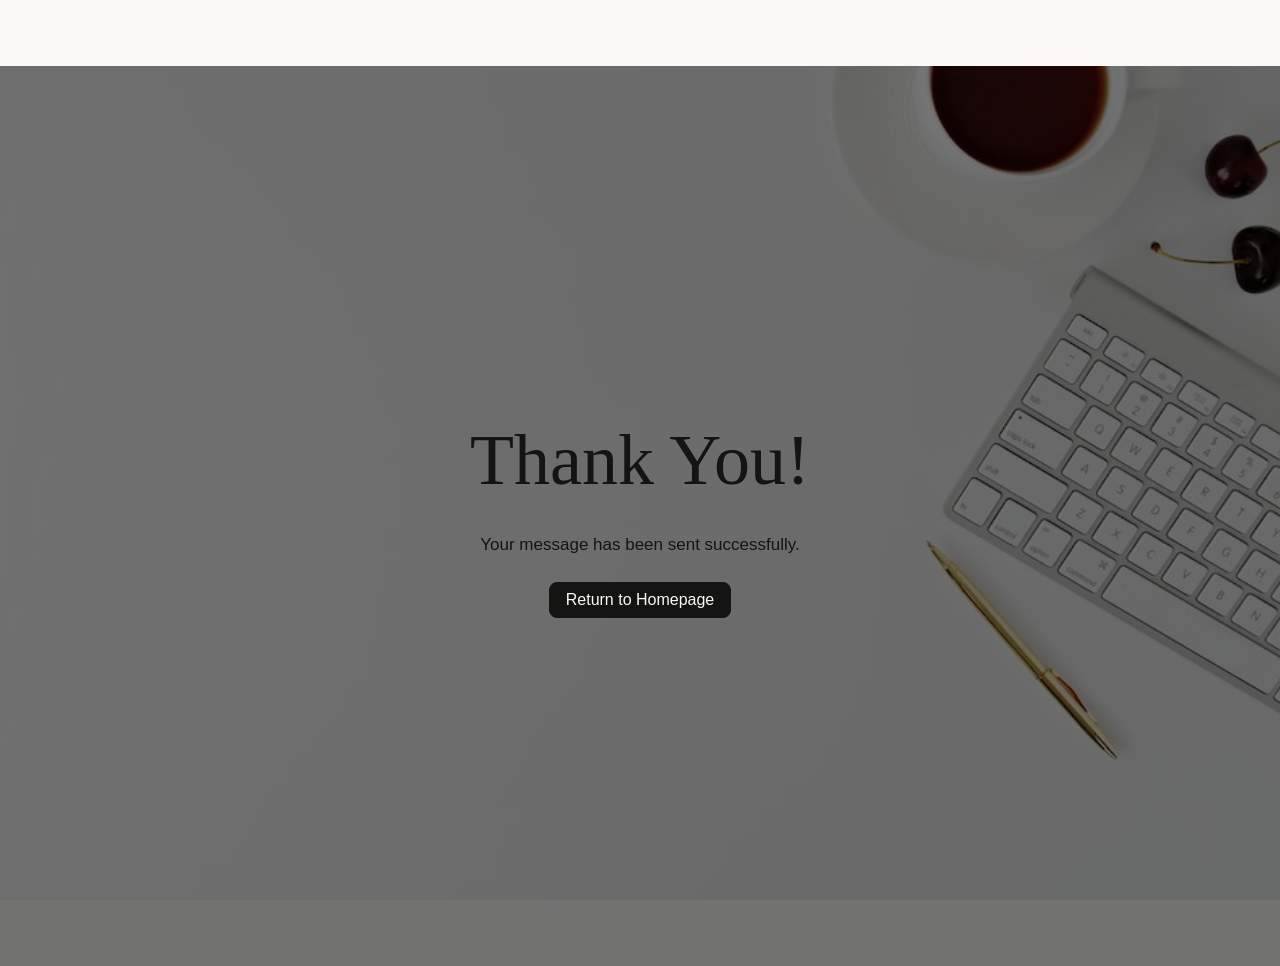
==== commit 286708f1: "Apply DesignMD design system and add editorial illustrations - Add assets/css/design-system.css, loa" ====
--- a/thanks.html
+++ b/thanks.html
@@ -4,7 +4,6 @@
     <meta charset="utf-8" />
     <meta content="width=device-width, initial-scale=1.0" name="viewport" />
     <title>Thank You - Koshik Debanath</title>
-    <meta name="robots" content="noindex" />
     <meta content="" name="description" />
     <meta content="" name="keywords" />
     
@@ -13,6 +12,7 @@
     <link href="assets/vendor/bootstrap/css/bootstrap.min.css" rel="stylesheet" />
     <link href="assets/vendor/bootstrap-icons/bootstrap-icons.css" rel="stylesheet" />
     <link href="assets/css/style.css" rel="stylesheet" />
+    <link href="assets/css/design-system.css" rel="stylesheet" />
 </head>
 <body>
     <div class="hero route bg-image" style="background-image: url(assets/img/bg.JPEG)">
--- a/assets/css/design-system.css
+++ b/assets/css/design-system.css
@@ -0,0 +1,791 @@
+/* ==================================================================
+   Design System layer — source of truth: DesignMD "anthropic" spec
+   (https://designmd.me/discover/anthropic/raw)
+   Loaded after style.css; overrides earlier theme passes.
+   Rules: serif = headings/nav/links, sans = UI text; accents only on
+   interactive elements; no shadows on static content; max radius 16px;
+   #141413 for text (never pure black).
+================================================================== */
+
+:root {
+    /* Neutrals */
+    --ds-ink: #141413;
+    --ds-ink-hover: #0F0F0E;
+    --ds-ink-active: #000000;
+    --ds-text-2: #73726C;
+    --ds-text-3: #87867F;
+    --ds-border-2: #B0AEA5;
+    --ds-border: #C6C4BA;
+    --ds-paper: #FAF9F5;
+    --ds-sand: #E3DACC;
+
+    /* Accents */
+    --ds-clay: #D97757;
+    --ds-earth: #C6613F;
+    --ds-sage: #788C5D;
+    --ds-blush: #EBCECE;
+    --ds-sky: #6A9BCC;
+    --ds-mauve: #C46686;
+    --ds-seafoam: #BCD1CA;
+
+    /* Type */
+    --ds-serif: "Anthropic Serif", Georgia, "Times New Roman", serif;
+    --ds-sans: "Anthropic Sans", -apple-system, BlinkMacSystemFont, "Segoe UI", Roboto, Helvetica, Arial, sans-serif;
+
+    /* Radii */
+    --ds-r-sm: 4px;
+    --ds-r-md: 8px;
+    --ds-r-lg: 16px;
+
+    /* Elevation (hover / dropdown only) */
+    --ds-shadow: rgba(0, 0, 0, 0.01) 0px 2px 2px 0px, rgba(0, 0, 0, 0.02) 0px 4px 4px 0px, rgba(0, 0, 0, 0.04) 0px 16px 24px 0px;
+
+    --ds-max: 1200px;
+}
+
+/* ---------------- Base ---------------- */
+
+html {
+    scroll-padding-top: 84px;
+}
+
+body {
+    background: var(--ds-paper) !important;
+    color: var(--ds-ink) !important;
+    font-family: var(--ds-sans) !important;
+    font-size: 17px !important;
+    font-weight: 400 !important;
+    line-height: 26px !important;
+    letter-spacing: 0;
+}
+
+.container {
+    max-width: min(100%, var(--ds-max)) !important;
+}
+
+h1, h2, h3, h4, h5, h6,
+.section-title,
+.researcher-name,
+.navbar-brand {
+    font-family: var(--ds-serif) !important;
+    font-weight: 400 !important;
+    color: var(--ds-ink) !important;
+    letter-spacing: 0 !important;
+}
+
+/* Body copy: Sans "Body Standard" 17/26 */
+p, li,
+.card-text,
+.publication-meta-standard,
+.expertise-content,
+.affiliation-item {
+    font-family: var(--ds-sans) !important;
+    font-size: 17px !important;
+    line-height: 26px !important;
+    font-weight: 400 !important;
+    color: var(--ds-ink) !important;
+}
+
+/* Body Large: Serif 24/34 */
+.lead {
+    font-family: var(--ds-serif) !important;
+    font-size: 24px !important;
+    line-height: 34px !important;
+    font-weight: 400 !important;
+    color: var(--ds-ink) !important;
+}
+
+.text-muted,
+small.text-muted,
+.card-text.text-muted,
+.publication-meta-standard,
+.featured-work-date {
+    color: var(--ds-text-2) !important;
+}
+
+small, .small {
+    font-family: var(--ds-sans);
+    font-size: 12px;
+    line-height: 17px;
+    font-weight: 500;
+}
+
+strong, b, .fw-bold {
+    font-weight: 600 !important;
+}
+
+a {
+    color: var(--ds-ink);
+    text-decoration: none;
+    transition: color 0.15s ease, opacity 0.15s ease, background-color 0.15s ease, border-color 0.15s ease;
+}
+
+a:hover {
+    color: var(--ds-clay);
+    text-decoration: underline;
+    text-underline-offset: 3px;
+}
+
+a:active {
+    color: var(--ds-earth);
+}
+
+.text-primary, .text-info { color: var(--ds-clay) !important; }
+.text-success { color: var(--ds-sage) !important; }
+.text-dark { color: var(--ds-ink) !important; }
+
+/* Kill decorative shadows on static content */
+.shadow, .shadow-sm, .shadow-lg, .box-shadow {
+    box-shadow: none !important;
+}
+
+/* ---------------- Sections ---------------- */
+
+section.py-5 {
+    padding-top: 64px !important;
+    padding-bottom: 64px !important;
+}
+
+.bg-light,
+section.bg-light {
+    background: var(--ds-paper) !important;
+}
+
+/* Subtle section rhythm: alternate sections get the sand surface */
+#about, #research, #projects, #opensource, #contact {
+    background: var(--ds-sand) !important;
+}
+
+section + section {
+    border-top: 1px solid var(--ds-border);
+}
+
+/* Heading 2: Serif 60/67 */
+.section-title {
+    font-size: 60px !important;
+    line-height: 67px !important;
+    margin-bottom: 48px !important;
+}
+
+.section-title::after,
+.section-title::before {
+    display: none !important;
+}
+
+/* Heading 3: Sans 24/31 600 */
+h3, .h3,
+.card-title,
+.publication-title,
+.expertise-title {
+    font-family: var(--ds-sans) !important;
+    font-size: 24px !important;
+    line-height: 31px !important;
+    font-weight: 600 !important;
+    color: var(--ds-ink) !important;
+}
+
+h4, h5 {
+    font-family: var(--ds-sans) !important;
+    font-weight: 600 !important;
+}
+
+/* Heading 3 Small: Sans 12/17 700 (eyebrows) */
+h6,
+.research-interests h6,
+.featured-work-title {
+    font-family: var(--ds-sans) !important;
+    font-size: 12px !important;
+    line-height: 17px !important;
+    font-weight: 700 !important;
+    color: var(--ds-ink) !important;
+    text-transform: uppercase;
+    letter-spacing: 0 !important;
+}
+
+/* ---------------- Header / Nav ---------------- */
+
+#header {
+    background: var(--ds-paper) !important;
+    border-bottom: 1px solid var(--ds-border) !important;
+    box-shadow: none !important;
+    backdrop-filter: none !important;
+    z-index: 101;
+}
+
+#header .navbar {
+    border-bottom: 0 !important;
+    backdrop-filter: none !important;
+    padding-top: 16px;
+    padding-bottom: 16px;
+}
+
+#header .navbar-brand {
+    font-size: 20px !important;
+    line-height: 28px !important;
+    font-weight: 400 !important;
+    color: var(--ds-ink) !important;
+}
+
+#header .navbar-nav {
+    gap: 4px;
+}
+
+#header .navbar-nav .nav-link,
+#header .nav-link {
+    font-family: var(--ds-serif) !important;
+    font-size: 16px !important;
+    line-height: 20px !important;
+    font-weight: 400 !important;
+    color: var(--ds-ink) !important;
+    background: transparent !important;
+    border: 0 !important;
+    border-radius: 0 !important;
+    padding: 12px 10px !important;
+    text-decoration: none;
+}
+
+#header .nav-link:hover {
+    color: var(--ds-clay) !important;
+    text-decoration: underline;
+    text-underline-offset: 4px;
+}
+
+#header .nav-link.active {
+    color: var(--ds-earth) !important;
+    text-decoration: underline;
+    text-underline-offset: 4px;
+}
+
+#header .navbar-toggler {
+    border: 1px solid var(--ds-border) !important;
+    border-radius: var(--ds-r-md) !important;
+    min-width: 44px;
+    min-height: 44px;
+    box-shadow: none !important;
+}
+
+@media (max-width: 1199.98px) {
+    #header .navbar-collapse {
+        background: var(--ds-paper) !important;
+        border: 1px solid var(--ds-border) !important;
+        border-radius: 0 0 var(--ds-r-md) var(--ds-r-md) !important;
+        box-shadow: var(--ds-shadow) !important;
+        padding: 8px 0 !important;
+        margin-top: 12px;
+    }
+
+    #header .navbar-nav .nav-link {
+        font-size: 20px !important;
+        line-height: 28px !important;
+        padding: 10px 24px !important;
+        min-height: 48px;
+    }
+}
+
+/* ---------------- Hero ---------------- */
+
+#home.hero-section,
+.hero-section {
+    background: var(--ds-paper) !important;
+    padding-top: 120px !important;
+    padding-bottom: 64px !important;
+}
+
+/* Display: Serif 104/104 300 */
+.researcher-name {
+    font-size: 104px !important;
+    line-height: 104px !important;
+    font-weight: 300 !important;
+    margin-bottom: 24px;
+}
+
+.institution {
+    font-family: var(--ds-serif) !important;
+    font-size: 24px !important;
+    line-height: 34px !important;
+    font-weight: 400 !important;
+    color: var(--ds-ink) !important;
+}
+
+.affiliation-item i,
+.academic-link i {
+    color: var(--ds-text-2);
+}
+
+/* Interest tags → secondary badge */
+.interest-tags {
+    display: flex;
+    flex-wrap: wrap;
+    gap: 8px;
+}
+
+.interest-tag {
+    font-family: var(--ds-sans) !important;
+    font-size: 12px !important;
+    line-height: 17px !important;
+    font-weight: 600 !important;
+    padding: 4px 12px !important;
+    border-radius: var(--ds-r-sm) !important;
+    background: var(--ds-sand) !important;
+    color: var(--ds-ink) !important;
+    border: 0 !important;
+    box-shadow: none !important;
+    transform: none !important;
+}
+
+/* Social links → serif text links */
+.academic-social {
+    gap: 24px !important;
+}
+
+.academic-social .academic-link {
+    font-family: var(--ds-serif) !important;
+    font-size: 18px !important;
+    line-height: 25px !important;
+    font-weight: 600 !important;
+    color: var(--ds-ink) !important;
+    background: transparent !important;
+    border: 0 !important;
+    border-radius: 0 !important;
+    padding: 0 !important;
+    transform: none !important;
+}
+
+.academic-social .academic-link:hover {
+    color: var(--ds-clay) !important;
+    text-decoration: underline;
+}
+
+.academic-headshot {
+    border-radius: var(--ds-r-lg) !important;
+    box-shadow: none !important;
+    border: 1px solid var(--ds-border);
+}
+
+/* Featured work → elevated dark section */
+.featured-work-panel {
+    background: var(--ds-ink) !important;
+    color: var(--ds-paper) !important;
+    border: 0 !important;
+    border-radius: var(--ds-r-lg) !important;
+    box-shadow: none !important;
+    padding: 32px !important;
+}
+
+.featured-work-panel .featured-work-title,
+.featured-work-panel p,
+.featured-work-panel strong,
+.featured-work-panel span {
+    color: var(--ds-paper) !important;
+}
+
+.featured-work-panel .featured-work-date,
+.featured-work-panel .artifact-soon,
+.featured-work-panel .featured-separator {
+    color: var(--ds-border-2) !important;
+}
+
+.featured-work-item {
+    border-color: rgba(250, 249, 245, 0.15) !important;
+}
+
+.featured-work-links a {
+    font-family: var(--ds-serif);
+    font-weight: 600;
+    color: var(--ds-clay) !important;
+}
+
+.featured-work-links a:hover {
+    color: var(--ds-paper) !important;
+}
+
+/* ---------------- Buttons ---------------- */
+
+.btn {
+    font-family: var(--ds-sans) !important;
+    font-size: 16px !important;
+    line-height: 16px !important;
+    font-weight: 400 !important;
+    letter-spacing: 0 !important;
+    border-radius: var(--ds-r-md) !important;
+    padding: 9px 16px !important;
+    min-height: 36px;
+    display: inline-flex;
+    align-items: center;
+    justify-content: center;
+    gap: 6px;
+    box-shadow: none !important;
+    transform: none !important;
+    text-decoration: none !important;
+}
+
+.btn-sm {
+    font-size: 14px !important;
+    padding: 7px 12px !important;
+    min-height: 32px;
+}
+
+/* Primary (dark) */
+.btn-academic,
+.btn-primary,
+.btn-dark,
+.btn-success {
+    background: var(--ds-ink) !important;
+    border: 1px solid var(--ds-ink) !important;
+    color: var(--ds-paper) !important;
+}
+
+.btn-academic:hover,
+.btn-primary:hover,
+.btn-dark:hover,
+.btn-success:hover {
+    background: var(--ds-ink-hover) !important;
+    border-color: var(--ds-ink-hover) !important;
+    color: var(--ds-paper) !important;
+}
+
+.btn-academic:active,
+.btn-primary:active,
+.btn-dark:active,
+.btn-success:active {
+    background: var(--ds-ink-active) !important;
+}
+
+/* Outline → bordered paper */
+.btn-outline-academic,
+.btn-outline-primary,
+.btn-outline-secondary,
+.btn-outline-info,
+.btn-outline-success,
+.btn-outline-danger,
+.btn-outline-dark,
+.btn-light {
+    background: var(--ds-paper) !important;
+    color: var(--ds-ink) !important;
+    border: 1px solid var(--ds-border) !important;
+}
+
+.btn-outline-academic:hover,
+.btn-outline-primary:hover,
+.btn-outline-secondary:hover,
+.btn-outline-info:hover,
+.btn-outline-success:hover,
+.btn-outline-danger:hover,
+.btn-outline-dark:hover,
+.btn-light:hover {
+    background: var(--ds-sand) !important;
+    border-color: var(--ds-border-2) !important;
+    color: var(--ds-ink) !important;
+}
+
+.btn:disabled,
+.btn.disabled {
+    opacity: 0.5 !important;
+    cursor: not-allowed;
+}
+
+.btn:focus-visible,
+a:focus-visible {
+    outline: 2px solid var(--ds-clay);
+    outline-offset: 2px;
+}
+
+/* ---------------- Cards ---------------- */
+
+.card,
+.about-card,
+.publication-card,
+.academic-publication,
+.project-card,
+.educational-card,
+.competition-card,
+.timeline-content,
+.contact-item,
+.achievement-item,
+.slides-download-section,
+.expertise-category {
+    background: var(--ds-paper) !important;
+    border: 1px solid var(--ds-border) !important;
+    border-radius: var(--ds-r-md) !important;
+    box-shadow: none !important;
+    transform: none !important;
+}
+
+.card:hover,
+.about-card:hover,
+.publication-card:hover,
+.academic-publication:hover,
+.project-card:hover,
+.educational-card:hover,
+.competition-card:hover,
+.timeline-content:hover,
+.achievement-item:hover {
+    border-color: var(--ds-border-2) !important;
+    box-shadow: var(--ds-shadow) !important;
+    transform: none !important;
+}
+
+.card-body {
+    padding: 24px !important;
+}
+
+.card-img-top,
+.publication-image,
+.research-visualization img,
+#research-analytics img,
+.educational-preview img {
+    border-radius: var(--ds-r-md) !important;
+    border: 1px solid var(--ds-border) !important;
+    box-shadow: none !important;
+}
+
+.card-img-top {
+    border-radius: var(--ds-r-md) var(--ds-r-md) 0 0 !important;
+    border-width: 0 0 1px 0 !important;
+}
+
+/* ---------------- Badges ---------------- */
+
+.badge,
+.artifact-pill {
+    font-family: var(--ds-sans) !important;
+    font-size: 12px !important;
+    line-height: 17px !important;
+    padding: 4px 12px !important;
+    border-radius: var(--ds-r-sm) !important;
+    border: 0 !important;
+    letter-spacing: 0;
+}
+
+.badge.bg-primary,
+.badge.bg-success,
+.badge.bg-info,
+.badge.bg-danger,
+.artifact-available {
+    background: var(--ds-clay) !important;
+    color: var(--ds-paper) !important;
+    font-weight: 600 !important;
+}
+
+.badge.bg-secondary,
+.badge.bg-warning,
+.badge.bg-dark {
+    background: var(--ds-sand) !important;
+    color: var(--ds-ink) !important;
+    font-weight: 600 !important;
+}
+
+.badge.bg-light,
+.artifact-unavailable,
+.artifact-soon.artifact-pill {
+    background: var(--ds-border) !important;
+    color: var(--ds-ink) !important;
+    font-weight: 500 !important;
+}
+
+/* ---------------- Timeline ---------------- */
+
+.timeline::before {
+    background: var(--ds-border) !important;
+}
+
+.timeline-marker {
+    background: var(--ds-clay) !important;
+    border-color: var(--ds-paper) !important;
+    box-shadow: none !important;
+}
+
+/* ---------------- Forms ---------------- */
+
+.form-control,
+.form-select,
+input[type="text"],
+input[type="email"],
+textarea {
+    background: var(--ds-paper) !important;
+    border: 1px solid var(--ds-border) !important;
+    color: var(--ds-ink) !important;
+    font-family: var(--ds-sans) !important;
+    font-size: 17px !important;
+    line-height: 26px !important;
+    padding: 12px 16px !important;
+    border-radius: var(--ds-r-md) !important;
+    box-shadow: none !important;
+}
+
+.form-control:focus,
+.form-select:focus,
+textarea:focus {
+    border-color: var(--ds-clay) !important;
+    outline: none;
+}
+
+.form-label,
+label {
+    font-family: var(--ds-sans);
+    font-size: 12px;
+    line-height: 15px;
+    color: var(--ds-ink);
+    margin-bottom: 8px;
+}
+
+.form-check-input {
+    width: 20px;
+    height: 20px;
+    border: 1px solid var(--ds-border-2);
+    background-color: var(--ds-paper);
+    border-radius: var(--ds-r-sm);
+}
+
+.form-check-input:checked {
+    background-color: var(--ds-clay);
+    border-color: var(--ds-clay);
+}
+
+/* ---------------- Footer ---------------- */
+
+footer,
+footer.bg-dark {
+    background: var(--ds-ink) !important;
+    border-top: 0 !important;
+}
+
+footer p,
+footer small,
+footer a,
+footer span {
+    color: var(--ds-paper) !important;
+    font-family: var(--ds-sans) !important;
+}
+
+footer a:hover {
+    opacity: 0.75;
+    color: var(--ds-paper) !important;
+}
+
+/* ---------------- Responsive ---------------- */
+
+/* Tablet 768–1023 */
+@media (max-width: 1023.98px) {
+    .researcher-name {
+        font-size: 72px !important;
+        line-height: 76px !important;
+    }
+
+    .section-title {
+        font-size: 48px !important;
+        line-height: 54px !important;
+    }
+
+    #home.hero-section,
+    .hero-section {
+        padding-top: 120px !important;
+        min-height: auto !important;
+    }
+}
+
+/* Mobile < 768 */
+@media (max-width: 767.98px) {
+    body {
+        font-size: 16px !important;
+        line-height: 24px !important;
+    }
+
+    p, li,
+    .card-text,
+    .publication-meta-standard,
+    .expertise-content,
+    .affiliation-item {
+        font-size: 16px !important;
+        line-height: 24px !important;
+    }
+
+    .lead,
+    .institution {
+        font-size: 18px !important;
+        line-height: 26px !important;
+    }
+
+    section.py-5 {
+        padding-top: 48px !important;
+        padding-bottom: 48px !important;
+    }
+
+    .researcher-name {
+        font-size: 48px !important;
+        line-height: 52px !important;
+    }
+
+    .section-title {
+        font-size: 36px !important;
+        line-height: 42px !important;
+        margin-bottom: 32px !important;
+    }
+
+    #home.hero-section,
+    .hero-section {
+        padding-top: 100px !important;
+        padding-bottom: 48px !important;
+    }
+
+    .featured-work-panel {
+        padding: 24px !important;
+    }
+
+    .card-body {
+        padding: 20px !important;
+    }
+
+    .btn {
+        min-height: 44px;
+        padding: 12px 24px !important;
+    }
+
+    .academic-social {
+        gap: 16px !important;
+    }
+}
+
+/* Small mobile < 480 */
+@media (max-width: 479.98px) {
+    section.py-5 {
+        padding-top: 24px !important;
+        padding-bottom: 24px !important;
+    }
+
+    .researcher-name {
+        font-size: 40px !important;
+        line-height: 44px !important;
+    }
+
+    .section-title {
+        font-size: 30px !important;
+        line-height: 36px !important;
+    }
+
+    #header .navbar-brand {
+        font-size: 18px !important;
+    }
+
+    .card-title,
+    .publication-title {
+        font-size: 20px !important;
+        line-height: 26px !important;
+    }
+}
+
+/* ---------------- Editorial art (assets/img/art) ---------------- */
+
+.art-figure {
+    display: block;
+    width: 100%;
+    height: auto;
+    aspect-ratio: 8 / 5;
+    border: 1px solid var(--ds-border);
+    border-radius: var(--ds-r-md);
+    background: var(--ds-paper);
+}
+
+.card-body > .art-figure:first-child {
+    margin-top: -4px;
+}
